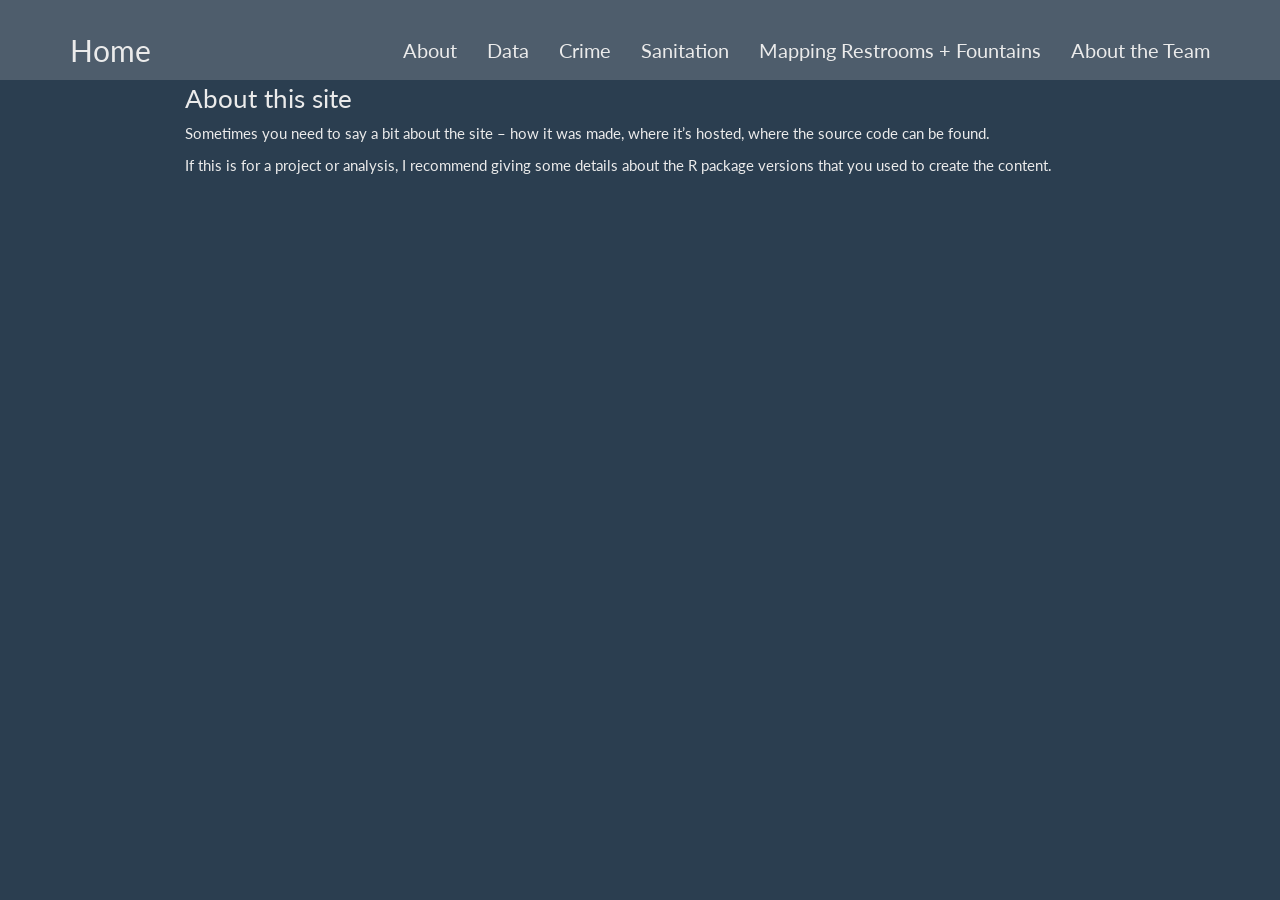
==== about.html @ 4e176bbd "Committed html files" ====
<!DOCTYPE html>

<html>

<head>

<meta charset="utf-8" />
<meta name="generator" content="pandoc" />
<meta http-equiv="X-UA-Compatible" content="IE=EDGE" />




<title>About</title>

<script src="site_libs/header-attrs-2.29/header-attrs.js"></script>
<script src="site_libs/jquery-3.6.0/jquery-3.6.0.min.js"></script>
<meta name="viewport" content="width=device-width, initial-scale=1" />
<link href="site_libs/bootstrap-3.3.5/css/bootstrap.min.css" rel="stylesheet" />
<script src="site_libs/bootstrap-3.3.5/js/bootstrap.min.js"></script>
<script src="site_libs/bootstrap-3.3.5/shim/html5shiv.min.js"></script>
<script src="site_libs/bootstrap-3.3.5/shim/respond.min.js"></script>
<style>h1 {font-size: 34px;}
       h1.title {font-size: 38px;}
       h2 {font-size: 30px;}
       h3 {font-size: 24px;}
       h4 {font-size: 18px;}
       h5 {font-size: 16px;}
       h6 {font-size: 12px;}
       code {color: inherit; background-color: rgba(0, 0, 0, 0.04);}
       pre:not([class]) { background-color: white }</style>
<script src="site_libs/navigation-1.1/tabsets.js"></script>
<link href="site_libs/highlightjs-9.12.0/default.css" rel="stylesheet" />
<script src="site_libs/highlightjs-9.12.0/highlight.js"></script>

<style type="text/css">
  code{white-space: pre-wrap;}
  span.smallcaps{font-variant: small-caps;}
  span.underline{text-decoration: underline;}
  div.column{display: inline-block; vertical-align: top; width: 50%;}
  div.hanging-indent{margin-left: 1.5em; text-indent: -1.5em;}
  ul.task-list{list-style: none;}
    </style>

<style type="text/css">code{white-space: pre;}</style>
<script type="text/javascript">
if (window.hljs) {
  hljs.configure({languages: []});
  hljs.initHighlightingOnLoad();
  if (document.readyState && document.readyState === "complete") {
    window.setTimeout(function() { hljs.initHighlighting(); }, 0);
  }
}
</script>






<link rel="stylesheet" href="bootstrap.css" type="text/css" />



<style type = "text/css">
.main-container {
  max-width: 940px;
  margin-left: auto;
  margin-right: auto;
}
img {
  max-width:100%;
}
.tabbed-pane {
  padding-top: 12px;
}
.html-widget {
  margin-bottom: 20px;
}
button.code-folding-btn:focus {
  outline: none;
}
summary {
  display: list-item;
}
details > summary > p:only-child {
  display: inline;
}
pre code {
  padding: 0;
}
</style>


<style type="text/css">
.dropdown-submenu {
  position: relative;
}
.dropdown-submenu>.dropdown-menu {
  top: 0;
  left: 100%;
  margin-top: -6px;
  margin-left: -1px;
  border-radius: 0 6px 6px 6px;
}
.dropdown-submenu:hover>.dropdown-menu {
  display: block;
}
.dropdown-submenu>a:after {
  display: block;
  content: " ";
  float: right;
  width: 0;
  height: 0;
  border-color: transparent;
  border-style: solid;
  border-width: 5px 0 5px 5px;
  border-left-color: #cccccc;
  margin-top: 5px;
  margin-right: -10px;
}
.dropdown-submenu:hover>a:after {
  border-left-color: #adb5bd;
}
.dropdown-submenu.pull-left {
  float: none;
}
.dropdown-submenu.pull-left>.dropdown-menu {
  left: -100%;
  margin-left: 10px;
  border-radius: 6px 0 6px 6px;
}
</style>

<script type="text/javascript">
// manage active state of menu based on current page
$(document).ready(function () {
  // active menu anchor
  href = window.location.pathname
  href = href.substr(href.lastIndexOf('/') + 1)
  if (href === "")
    href = "index.html";
  var menuAnchor = $('a[href="' + href + '"]');

  // mark the anchor link active (and if it's in a dropdown, also mark that active)
  var dropdown = menuAnchor.closest('li.dropdown');
  if (window.bootstrap) { // Bootstrap 4+
    menuAnchor.addClass('active');
    dropdown.find('> .dropdown-toggle').addClass('active');
  } else { // Bootstrap 3
    menuAnchor.parent().addClass('active');
    dropdown.addClass('active');
  }

  // Navbar adjustments
  var navHeight = $(".navbar").first().height() + 15;
  var style = document.createElement('style');
  var pt = "padding-top: " + navHeight + "px; ";
  var mt = "margin-top: -" + navHeight + "px; ";
  var css = "";
  // offset scroll position for anchor links (for fixed navbar)
  for (var i = 1; i <= 6; i++) {
    css += ".section h" + i + "{ " + pt + mt + "}\n";
  }
  style.innerHTML = "body {" + pt + "padding-bottom: 40px; }\n" + css;
  document.head.appendChild(style);
});
</script>

<!-- tabsets -->

<style type="text/css">
.tabset-dropdown > .nav-tabs {
  display: inline-table;
  max-height: 500px;
  min-height: 44px;
  overflow-y: auto;
  border: 1px solid #ddd;
  border-radius: 4px;
}

.tabset-dropdown > .nav-tabs > li.active:before, .tabset-dropdown > .nav-tabs.nav-tabs-open:before {
  content: "\e259";
  font-family: 'Glyphicons Halflings';
  display: inline-block;
  padding: 10px;
  border-right: 1px solid #ddd;
}

.tabset-dropdown > .nav-tabs.nav-tabs-open > li.active:before {
  content: "\e258";
  font-family: 'Glyphicons Halflings';
  border: none;
}

.tabset-dropdown > .nav-tabs > li.active {
  display: block;
}

.tabset-dropdown > .nav-tabs > li > a,
.tabset-dropdown > .nav-tabs > li > a:focus,
.tabset-dropdown > .nav-tabs > li > a:hover {
  border: none;
  display: inline-block;
  border-radius: 4px;
  background-color: transparent;
}

.tabset-dropdown > .nav-tabs.nav-tabs-open > li {
  display: block;
  float: none;
}

.tabset-dropdown > .nav-tabs > li {
  display: none;
}
</style>

<!-- code folding -->




</head>

<body>


<div class="container-fluid main-container">




<div class="navbar navbar-default  navbar-fixed-top" role="navigation">
  <div class="container">
    <div class="navbar-header">
      <button type="button" class="navbar-toggle collapsed" data-toggle="collapse" data-bs-toggle="collapse" data-target="#navbar" data-bs-target="#navbar">
        <span class="icon-bar"></span>
        <span class="icon-bar"></span>
        <span class="icon-bar"></span>
      </button>
      <a class="navbar-brand" href="index.html">Home</a>
    </div>
    <div id="navbar" class="navbar-collapse collapse">
      <ul class="nav navbar-nav">
        
      </ul>
      <ul class="nav navbar-nav navbar-right">
        <li>
  <a href="about.html">About</a>
</li>
<li>
  <a href="data.html">Data</a>
</li>
<li>
  <a href="crime.html">Crime</a>
</li>
<li>
  <a href="sanitation.html">Sanitation</a>
</li>
<li>
  <a href="maps.html">Mapping Restrooms + Fountains</a>
</li>
<li>
  <a href="about_team.html">About the Team</a>
</li>
      </ul>
    </div><!--/.nav-collapse -->
  </div><!--/.container -->
</div><!--/.navbar -->

<div id="header">



<h1 class="title toc-ignore">About</h1>

</div>


<div id="about-this-site" class="section level3">
<h3>About this site</h3>
<p>Sometimes you need to say a bit about the site – how it was made,
where it’s hosted, where the source code can be found.</p>
<p>If this is for a project or analysis, I recommend giving some details
about the R package versions that you used to create the content.</p>
</div>




</div>

<script>

// add bootstrap table styles to pandoc tables
function bootstrapStylePandocTables() {
  $('tr.odd').parent('tbody').parent('table').addClass('table table-condensed');
}
$(document).ready(function () {
  bootstrapStylePandocTables();
});


</script>

<!-- tabsets -->

<script>
$(document).ready(function () {
  window.buildTabsets("TOC");
});

$(document).ready(function () {
  $('.tabset-dropdown > .nav-tabs > li').click(function () {
    $(this).parent().toggleClass('nav-tabs-open');
  });
});
</script>

<!-- code folding -->


<!-- dynamically load mathjax for compatibility with self-contained -->
<script>
  (function () {
    var script = document.createElement("script");
    script.type = "text/javascript";
    script.src  = "https://mathjax.rstudio.com/latest/MathJax.js?config=TeX-AMS-MML_HTMLorMML";
    document.getElementsByTagName("head")[0].appendChild(script);
  })();
</script>

</body>
</html>
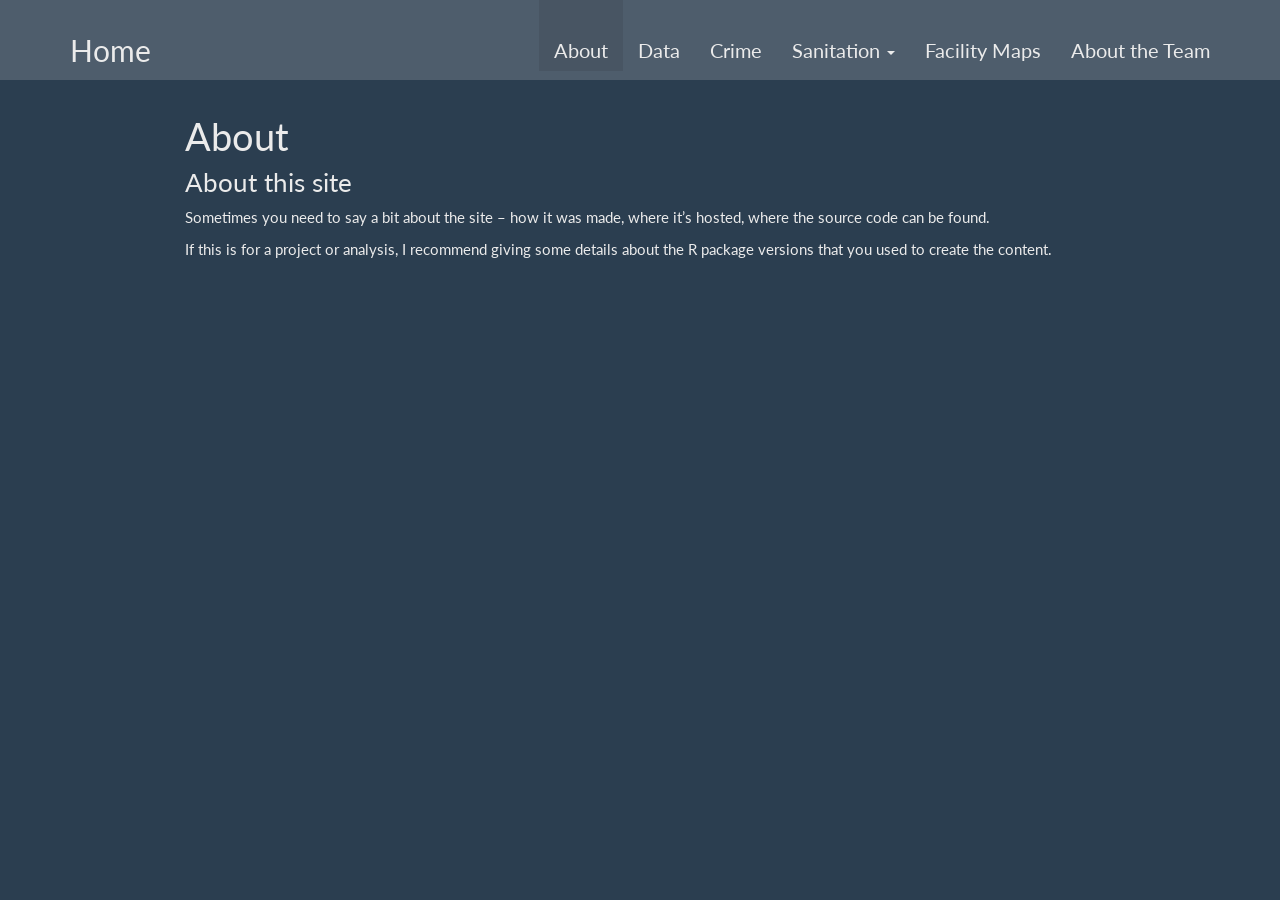
==== commit d933b932: "some adjustments" ====
--- a/about.html
+++ b/about.html
@@ -1,335 +1,350 @@
-<!DOCTYPE html>
-
-<html>
-
-<head>
-
-<meta charset="utf-8" />
-<meta name="generator" content="pandoc" />
-<meta http-equiv="X-UA-Compatible" content="IE=EDGE" />
-
-
-
-
-<title>About</title>
-
-<script src="site_libs/header-attrs-2.29/header-attrs.js"></script>
-<script src="site_libs/jquery-3.6.0/jquery-3.6.0.min.js"></script>
-<meta name="viewport" content="width=device-width, initial-scale=1" />
-<link href="site_libs/bootstrap-3.3.5/css/bootstrap.min.css" rel="stylesheet" />
-<script src="site_libs/bootstrap-3.3.5/js/bootstrap.min.js"></script>
-<script src="site_libs/bootstrap-3.3.5/shim/html5shiv.min.js"></script>
-<script src="site_libs/bootstrap-3.3.5/shim/respond.min.js"></script>
-<style>h1 {font-size: 34px;}
-       h1.title {font-size: 38px;}
-       h2 {font-size: 30px;}
-       h3 {font-size: 24px;}
-       h4 {font-size: 18px;}
-       h5 {font-size: 16px;}
-       h6 {font-size: 12px;}
-       code {color: inherit; background-color: rgba(0, 0, 0, 0.04);}
-       pre:not([class]) { background-color: white }</style>
-<script src="site_libs/navigation-1.1/tabsets.js"></script>
-<link href="site_libs/highlightjs-9.12.0/default.css" rel="stylesheet" />
-<script src="site_libs/highlightjs-9.12.0/highlight.js"></script>
-
-<style type="text/css">
-  code{white-space: pre-wrap;}
-  span.smallcaps{font-variant: small-caps;}
-  span.underline{text-decoration: underline;}
-  div.column{display: inline-block; vertical-align: top; width: 50%;}
-  div.hanging-indent{margin-left: 1.5em; text-indent: -1.5em;}
-  ul.task-list{list-style: none;}
-    </style>
-
-<style type="text/css">code{white-space: pre;}</style>
-<script type="text/javascript">
-if (window.hljs) {
-  hljs.configure({languages: []});
-  hljs.initHighlightingOnLoad();
-  if (document.readyState && document.readyState === "complete") {
-    window.setTimeout(function() { hljs.initHighlighting(); }, 0);
-  }
-}
-</script>
-
-
-
-
-
-
-<link rel="stylesheet" href="bootstrap.css" type="text/css" />
-
-
-
-<style type = "text/css">
-.main-container {
-  max-width: 940px;
-  margin-left: auto;
-  margin-right: auto;
-}
-img {
-  max-width:100%;
-}
-.tabbed-pane {
-  padding-top: 12px;
-}
-.html-widget {
-  margin-bottom: 20px;
-}
-button.code-folding-btn:focus {
-  outline: none;
-}
-summary {
-  display: list-item;
-}
-details > summary > p:only-child {
-  display: inline;
-}
-pre code {
-  padding: 0;
-}
-</style>
-
-
-<style type="text/css">
-.dropdown-submenu {
-  position: relative;
-}
-.dropdown-submenu>.dropdown-menu {
-  top: 0;
-  left: 100%;
-  margin-top: -6px;
-  margin-left: -1px;
-  border-radius: 0 6px 6px 6px;
-}
-.dropdown-submenu:hover>.dropdown-menu {
-  display: block;
-}
-.dropdown-submenu>a:after {
-  display: block;
-  content: " ";
-  float: right;
-  width: 0;
-  height: 0;
-  border-color: transparent;
-  border-style: solid;
-  border-width: 5px 0 5px 5px;
-  border-left-color: #cccccc;
-  margin-top: 5px;
-  margin-right: -10px;
-}
-.dropdown-submenu:hover>a:after {
-  border-left-color: #adb5bd;
-}
-.dropdown-submenu.pull-left {
-  float: none;
-}
-.dropdown-submenu.pull-left>.dropdown-menu {
-  left: -100%;
-  margin-left: 10px;
-  border-radius: 6px 0 6px 6px;
-}
-</style>
-
-<script type="text/javascript">
-// manage active state of menu based on current page
-$(document).ready(function () {
-  // active menu anchor
-  href = window.location.pathname
-  href = href.substr(href.lastIndexOf('/') + 1)
-  if (href === "")
-    href = "index.html";
-  var menuAnchor = $('a[href="' + href + '"]');
-
-  // mark the anchor link active (and if it's in a dropdown, also mark that active)
-  var dropdown = menuAnchor.closest('li.dropdown');
-  if (window.bootstrap) { // Bootstrap 4+
-    menuAnchor.addClass('active');
-    dropdown.find('> .dropdown-toggle').addClass('active');
-  } else { // Bootstrap 3
-    menuAnchor.parent().addClass('active');
-    dropdown.addClass('active');
-  }
-
-  // Navbar adjustments
-  var navHeight = $(".navbar").first().height() + 15;
-  var style = document.createElement('style');
-  var pt = "padding-top: " + navHeight + "px; ";
-  var mt = "margin-top: -" + navHeight + "px; ";
-  var css = "";
-  // offset scroll position for anchor links (for fixed navbar)
-  for (var i = 1; i <= 6; i++) {
-    css += ".section h" + i + "{ " + pt + mt + "}\n";
-  }
-  style.innerHTML = "body {" + pt + "padding-bottom: 40px; }\n" + css;
-  document.head.appendChild(style);
-});
-</script>
-
-<!-- tabsets -->
-
-<style type="text/css">
-.tabset-dropdown > .nav-tabs {
-  display: inline-table;
-  max-height: 500px;
-  min-height: 44px;
-  overflow-y: auto;
-  border: 1px solid #ddd;
-  border-radius: 4px;
-}
-
-.tabset-dropdown > .nav-tabs > li.active:before, .tabset-dropdown > .nav-tabs.nav-tabs-open:before {
-  content: "\e259";
-  font-family: 'Glyphicons Halflings';
-  display: inline-block;
-  padding: 10px;
-  border-right: 1px solid #ddd;
-}
-
-.tabset-dropdown > .nav-tabs.nav-tabs-open > li.active:before {
-  content: "\e258";
-  font-family: 'Glyphicons Halflings';
-  border: none;
-}
-
-.tabset-dropdown > .nav-tabs > li.active {
-  display: block;
-}
-
-.tabset-dropdown > .nav-tabs > li > a,
-.tabset-dropdown > .nav-tabs > li > a:focus,
-.tabset-dropdown > .nav-tabs > li > a:hover {
-  border: none;
-  display: inline-block;
-  border-radius: 4px;
-  background-color: transparent;
-}
-
-.tabset-dropdown > .nav-tabs.nav-tabs-open > li {
-  display: block;
-  float: none;
-}
-
-.tabset-dropdown > .nav-tabs > li {
-  display: none;
-}
-</style>
-
-<!-- code folding -->
-
-
-
-
-</head>
-
-<body>
-
-
-<div class="container-fluid main-container">
-
-
-
-
-<div class="navbar navbar-default  navbar-fixed-top" role="navigation">
-  <div class="container">
-    <div class="navbar-header">
-      <button type="button" class="navbar-toggle collapsed" data-toggle="collapse" data-bs-toggle="collapse" data-target="#navbar" data-bs-target="#navbar">
-        <span class="icon-bar"></span>
-        <span class="icon-bar"></span>
-        <span class="icon-bar"></span>
-      </button>
-      <a class="navbar-brand" href="index.html">Home</a>
-    </div>
-    <div id="navbar" class="navbar-collapse collapse">
-      <ul class="nav navbar-nav">
-        
-      </ul>
-      <ul class="nav navbar-nav navbar-right">
-        <li>
-  <a href="about.html">About</a>
-</li>
-<li>
-  <a href="data.html">Data</a>
-</li>
-<li>
-  <a href="crime.html">Crime</a>
-</li>
-<li>
-  <a href="sanitation.html">Sanitation</a>
-</li>
-<li>
-  <a href="maps.html">Mapping Restrooms + Fountains</a>
-</li>
-<li>
-  <a href="about_team.html">About the Team</a>
-</li>
-      </ul>
-    </div><!--/.nav-collapse -->
-  </div><!--/.container -->
-</div><!--/.navbar -->
-
-<div id="header">
-
-
-
-<h1 class="title toc-ignore">About</h1>
-
-</div>
-
-
-<div id="about-this-site" class="section level3">
-<h3>About this site</h3>
-<p>Sometimes you need to say a bit about the site – how it was made,
-where it’s hosted, where the source code can be found.</p>
-<p>If this is for a project or analysis, I recommend giving some details
-about the R package versions that you used to create the content.</p>
-</div>
-
-
-
-
-</div>
-
-<script>
-
-// add bootstrap table styles to pandoc tables
-function bootstrapStylePandocTables() {
-  $('tr.odd').parent('tbody').parent('table').addClass('table table-condensed');
-}
-$(document).ready(function () {
-  bootstrapStylePandocTables();
-});
-
-
-</script>
-
-<!-- tabsets -->
-
-<script>
-$(document).ready(function () {
-  window.buildTabsets("TOC");
-});
-
-$(document).ready(function () {
-  $('.tabset-dropdown > .nav-tabs > li').click(function () {
-    $(this).parent().toggleClass('nav-tabs-open');
-  });
-});
-</script>
-
-<!-- code folding -->
-
-
-<!-- dynamically load mathjax for compatibility with self-contained -->
-<script>
-  (function () {
-    var script = document.createElement("script");
-    script.type = "text/javascript";
-    script.src  = "https://mathjax.rstudio.com/latest/MathJax.js?config=TeX-AMS-MML_HTMLorMML";
-    document.getElementsByTagName("head")[0].appendChild(script);
-  })();
-</script>
-
-</body>
-</html>
+<!DOCTYPE html>
+
+<html>
+
+<head>
+
+<meta charset="utf-8" />
+<meta name="generator" content="pandoc" />
+<meta http-equiv="X-UA-Compatible" content="IE=EDGE" />
+
+
+
+
+<title>About</title>
+
+<script src="site_libs/header-attrs-2.28/header-attrs.js"></script>
+<script src="site_libs/jquery-3.6.0/jquery-3.6.0.min.js"></script>
+<meta name="viewport" content="width=device-width, initial-scale=1" />
+<link href="site_libs/bootstrap-3.3.5/css/bootstrap.min.css" rel="stylesheet" />
+<script src="site_libs/bootstrap-3.3.5/js/bootstrap.min.js"></script>
+<script src="site_libs/bootstrap-3.3.5/shim/html5shiv.min.js"></script>
+<script src="site_libs/bootstrap-3.3.5/shim/respond.min.js"></script>
+<style>h1 {font-size: 34px;}
+       h1.title {font-size: 38px;}
+       h2 {font-size: 30px;}
+       h3 {font-size: 24px;}
+       h4 {font-size: 18px;}
+       h5 {font-size: 16px;}
+       h6 {font-size: 12px;}
+       code {color: inherit; background-color: rgba(0, 0, 0, 0.04);}
+       pre:not([class]) { background-color: white }</style>
+<script src="site_libs/navigation-1.1/tabsets.js"></script>
+<link href="site_libs/highlightjs-9.12.0/default.css" rel="stylesheet" />
+<script src="site_libs/highlightjs-9.12.0/highlight.js"></script>
+
+<style type="text/css">
+  code{white-space: pre-wrap;}
+  span.smallcaps{font-variant: small-caps;}
+  span.underline{text-decoration: underline;}
+  div.column{display: inline-block; vertical-align: top; width: 50%;}
+  div.hanging-indent{margin-left: 1.5em; text-indent: -1.5em;}
+  ul.task-list{list-style: none;}
+    </style>
+
+<style type="text/css">code{white-space: pre;}</style>
+<script type="text/javascript">
+if (window.hljs) {
+  hljs.configure({languages: []});
+  hljs.initHighlightingOnLoad();
+  if (document.readyState && document.readyState === "complete") {
+    window.setTimeout(function() { hljs.initHighlighting(); }, 0);
+  }
+}
+</script>
+
+
+
+
+
+
+<link rel="stylesheet" href="bootstrap.css" type="text/css" />
+
+
+
+<style type = "text/css">
+.main-container {
+  max-width: 940px;
+  margin-left: auto;
+  margin-right: auto;
+}
+img {
+  max-width:100%;
+}
+.tabbed-pane {
+  padding-top: 12px;
+}
+.html-widget {
+  margin-bottom: 20px;
+}
+button.code-folding-btn:focus {
+  outline: none;
+}
+summary {
+  display: list-item;
+}
+details > summary > p:only-child {
+  display: inline;
+}
+pre code {
+  padding: 0;
+}
+</style>
+
+
+<style type="text/css">
+.dropdown-submenu {
+  position: relative;
+}
+.dropdown-submenu>.dropdown-menu {
+  top: 0;
+  left: 100%;
+  margin-top: -6px;
+  margin-left: -1px;
+  border-radius: 0 6px 6px 6px;
+}
+.dropdown-submenu:hover>.dropdown-menu {
+  display: block;
+}
+.dropdown-submenu>a:after {
+  display: block;
+  content: " ";
+  float: right;
+  width: 0;
+  height: 0;
+  border-color: transparent;
+  border-style: solid;
+  border-width: 5px 0 5px 5px;
+  border-left-color: #cccccc;
+  margin-top: 5px;
+  margin-right: -10px;
+}
+.dropdown-submenu:hover>a:after {
+  border-left-color: #adb5bd;
+}
+.dropdown-submenu.pull-left {
+  float: none;
+}
+.dropdown-submenu.pull-left>.dropdown-menu {
+  left: -100%;
+  margin-left: 10px;
+  border-radius: 6px 0 6px 6px;
+}
+</style>
+
+<script type="text/javascript">
+// manage active state of menu based on current page
+$(document).ready(function () {
+  // active menu anchor
+  href = window.location.pathname
+  href = href.substr(href.lastIndexOf('/') + 1)
+  if (href === "")
+    href = "index.html";
+  var menuAnchor = $('a[href="' + href + '"]');
+
+  // mark the anchor link active (and if it's in a dropdown, also mark that active)
+  var dropdown = menuAnchor.closest('li.dropdown');
+  if (window.bootstrap) { // Bootstrap 4+
+    menuAnchor.addClass('active');
+    dropdown.find('> .dropdown-toggle').addClass('active');
+  } else { // Bootstrap 3
+    menuAnchor.parent().addClass('active');
+    dropdown.addClass('active');
+  }
+
+  // Navbar adjustments
+  var navHeight = $(".navbar").first().height() + 15;
+  var style = document.createElement('style');
+  var pt = "padding-top: " + navHeight + "px; ";
+  var mt = "margin-top: -" + navHeight + "px; ";
+  var css = "";
+  // offset scroll position for anchor links (for fixed navbar)
+  for (var i = 1; i <= 6; i++) {
+    css += ".section h" + i + "{ " + pt + mt + "}\n";
+  }
+  style.innerHTML = "body {" + pt + "padding-bottom: 40px; }\n" + css;
+  document.head.appendChild(style);
+});
+</script>
+
+<!-- tabsets -->
+
+<style type="text/css">
+.tabset-dropdown > .nav-tabs {
+  display: inline-table;
+  max-height: 500px;
+  min-height: 44px;
+  overflow-y: auto;
+  border: 1px solid #ddd;
+  border-radius: 4px;
+}
+
+.tabset-dropdown > .nav-tabs > li.active:before, .tabset-dropdown > .nav-tabs.nav-tabs-open:before {
+  content: "\e259";
+  font-family: 'Glyphicons Halflings';
+  display: inline-block;
+  padding: 10px;
+  border-right: 1px solid #ddd;
+}
+
+.tabset-dropdown > .nav-tabs.nav-tabs-open > li.active:before {
+  content: "\e258";
+  font-family: 'Glyphicons Halflings';
+  border: none;
+}
+
+.tabset-dropdown > .nav-tabs > li.active {
+  display: block;
+}
+
+.tabset-dropdown > .nav-tabs > li > a,
+.tabset-dropdown > .nav-tabs > li > a:focus,
+.tabset-dropdown > .nav-tabs > li > a:hover {
+  border: none;
+  display: inline-block;
+  border-radius: 4px;
+  background-color: transparent;
+}
+
+.tabset-dropdown > .nav-tabs.nav-tabs-open > li {
+  display: block;
+  float: none;
+}
+
+.tabset-dropdown > .nav-tabs > li {
+  display: none;
+}
+</style>
+
+<!-- code folding -->
+
+
+
+
+</head>
+
+<body>
+
+
+<div class="container-fluid main-container">
+
+
+
+
+<div class="navbar navbar-default  navbar-fixed-top" role="navigation">
+  <div class="container">
+    <div class="navbar-header">
+      <button type="button" class="navbar-toggle collapsed" data-toggle="collapse" data-bs-toggle="collapse" data-target="#navbar" data-bs-target="#navbar">
+        <span class="icon-bar"></span>
+        <span class="icon-bar"></span>
+        <span class="icon-bar"></span>
+      </button>
+      <a class="navbar-brand" href="index.html">Home</a>
+    </div>
+    <div id="navbar" class="navbar-collapse collapse">
+      <ul class="nav navbar-nav">
+        
+      </ul>
+      <ul class="nav navbar-nav navbar-right">
+        <li>
+  <a href="about.html">About</a>
+</li>
+<li>
+  <a href="data.html">Data</a>
+</li>
+<li>
+  <a href="crime.html">Crime</a>
+</li>
+<li class="dropdown">
+  <a href="#" class="dropdown-toggle" data-toggle="dropdown" role="button" data-bs-toggle="dropdown" aria-expanded="false">
+    Sanitation
+     
+    <span class="caret"></span>
+  </a>
+  <ul class="dropdown-menu" role="menu">
+    <li>
+      <a href="cleanness.html">Cleanness</a>
+    </li>
+    <li>
+      <a href="restroom.html">Restroom</a>
+    </li>
+    <li>
+      <a href="syringe.html">Syringe</a>
+    </li>
+  </ul>
+</li>
+<li>
+  <a href="maps.html">Facility Maps</a>
+</li>
+<li>
+  <a href="about_team.html">About the Team</a>
+</li>
+      </ul>
+    </div><!--/.nav-collapse -->
+  </div><!--/.container -->
+</div><!--/.navbar -->
+
+<div id="header">
+
+
+
+<h1 class="title toc-ignore">About</h1>
+
+</div>
+
+
+<div id="about-this-site" class="section level3">
+<h3>About this site</h3>
+<p>Sometimes you need to say a bit about the site – how it was made,
+where it’s hosted, where the source code can be found.</p>
+<p>If this is for a project or analysis, I recommend giving some details
+about the R package versions that you used to create the content.</p>
+</div>
+
+
+
+
+</div>
+
+<script>
+
+// add bootstrap table styles to pandoc tables
+function bootstrapStylePandocTables() {
+  $('tr.odd').parent('tbody').parent('table').addClass('table table-condensed');
+}
+$(document).ready(function () {
+  bootstrapStylePandocTables();
+});
+
+
+</script>
+
+<!-- tabsets -->
+
+<script>
+$(document).ready(function () {
+  window.buildTabsets("TOC");
+});
+
+$(document).ready(function () {
+  $('.tabset-dropdown > .nav-tabs > li').click(function () {
+    $(this).parent().toggleClass('nav-tabs-open');
+  });
+});
+</script>
+
+<!-- code folding -->
+
+
+<!-- dynamically load mathjax for compatibility with self-contained -->
+<script>
+  (function () {
+    var script = document.createElement("script");
+    script.type = "text/javascript";
+    script.src  = "https://mathjax.rstudio.com/latest/MathJax.js?config=TeX-AMS-MML_HTMLorMML";
+    document.getElementsByTagName("head")[0].appendChild(script);
+  })();
+</script>
+
+</body>
+</html>
--- a/site_libs/highlightjs-9.12.0/default.css
+++ b/site_libs/highlightjs-9.12.0/default.css
@@ -0,0 +1,21 @@
+.hljs-literal {
+  color: #990073;
+}
+
+.hljs-number {
+  color: #099;
+}
+
+.hljs-comment {
+  color: #998;
+  font-style: italic;
+}
+
+.hljs-keyword {
+  color: #900;
+  font-weight: bold;
+}
+
+.hljs-string {
+  color: #d14;
+}
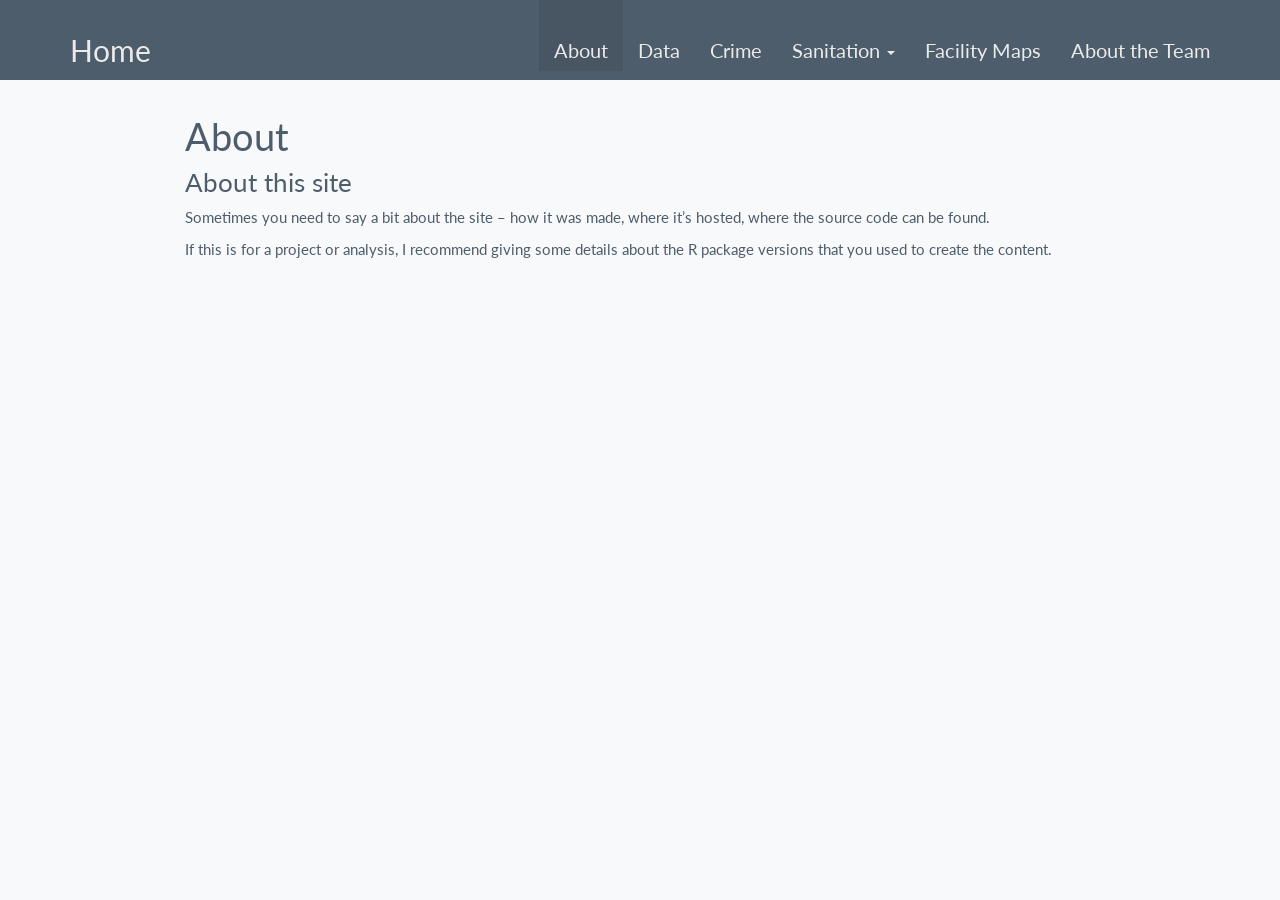
==== commit 96eccefa: "Cleanliness part" ====
--- a/about.html
+++ b/about.html
@@ -253,7 +253,7 @@
   <a href="data.html">Data</a>
 </li>
 <li>
-  <a href="crime.html">Crime</a>
+  <a href="Crime.html">Crime</a>
 </li>
 <li class="dropdown">
   <a href="#" class="dropdown-toggle" data-toggle="dropdown" role="button" data-bs-toggle="dropdown" aria-expanded="false">
@@ -263,13 +263,13 @@
   </a>
   <ul class="dropdown-menu" role="menu">
     <li>
-      <a href="cleanness.html">Cleanness</a>
+      <a href="Cleanliess.html">Cleanliness</a>
     </li>
     <li>
-      <a href="restroom.html">Restroom</a>
+      <a href="Restroom.html">Restroom</a>
     </li>
     <li>
-      <a href="syringe.html">Syringe</a>
+      <a href="Syringe.html">Syringe</a>
     </li>
   </ul>
 </li>
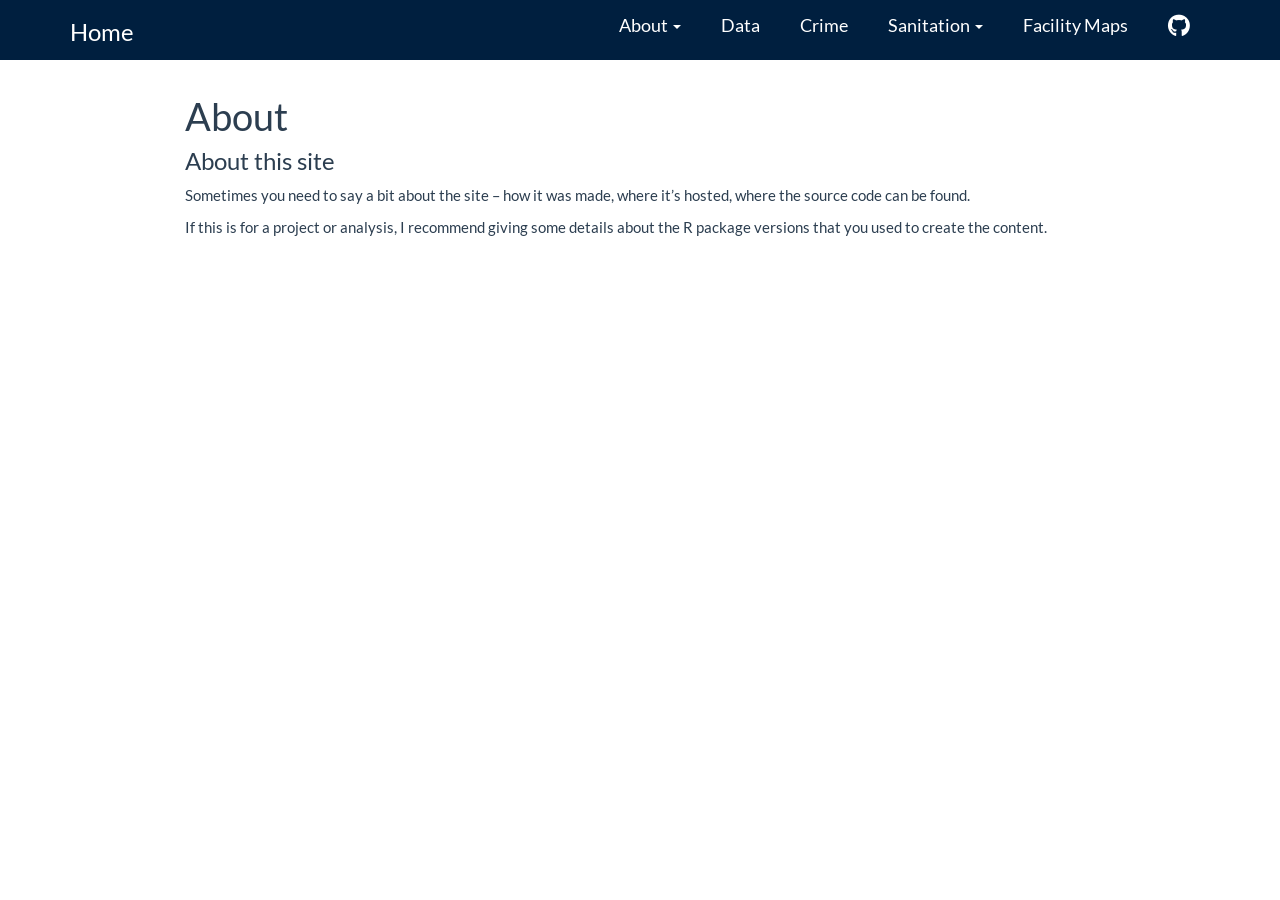
==== commit fd640d9e: "add icons" ====
--- a/about.html
+++ b/about.html
@@ -16,7 +16,7 @@
 <script src="site_libs/header-attrs-2.28/header-attrs.js"></script>
 <script src="site_libs/jquery-3.6.0/jquery-3.6.0.min.js"></script>
 <meta name="viewport" content="width=device-width, initial-scale=1" />
-<link href="site_libs/bootstrap-3.3.5/css/bootstrap.min.css" rel="stylesheet" />
+<link href="site_libs/bootstrap-3.3.5/css/flatly.min.css" rel="stylesheet" />
 <script src="site_libs/bootstrap-3.3.5/js/bootstrap.min.js"></script>
 <script src="site_libs/bootstrap-3.3.5/shim/html5shiv.min.js"></script>
 <script src="site_libs/bootstrap-3.3.5/shim/respond.min.js"></script>
@@ -32,6 +32,13 @@
 <script src="site_libs/navigation-1.1/tabsets.js"></script>
 <link href="site_libs/highlightjs-9.12.0/default.css" rel="stylesheet" />
 <script src="site_libs/highlightjs-9.12.0/highlight.js"></script>
+<link href="site_libs/font-awesome-6.4.2/css/all.min.css" rel="stylesheet" />
+<link href="site_libs/font-awesome-6.4.2/css/v4-shims.min.css" rel="stylesheet" />
+<html>
+<head>
+<link rel="shortcut icon" href="images/favicon.png" />
+</head>
+</html>
 
 <style type="text/css">
   code{white-space: pre-wrap;}
@@ -58,7 +65,7 @@
 
 
 
-<link rel="stylesheet" href="bootstrap.css" type="text/css" />
+<link rel="stylesheet" href="styles.css" type="text/css" />
 
 
 
@@ -246,14 +253,26 @@
         
       </ul>
       <ul class="nav navbar-nav navbar-right">
-        <li>
-  <a href="about.html">About</a>
+        <li class="dropdown">
+  <a href="#" class="dropdown-toggle" data-toggle="dropdown" role="button" data-bs-toggle="dropdown" aria-expanded="false">
+    About
+     
+    <span class="caret"></span>
+  </a>
+  <ul class="dropdown-menu" role="menu">
+    <li>
+      <a href="report.html">Report</a>
+    </li>
+    <li>
+      <a href="about_team.html">About the Team</a>
+    </li>
+  </ul>
 </li>
 <li>
   <a href="data.html">Data</a>
 </li>
 <li>
-  <a href="Crime.html">Crime</a>
+  <a href="crime.html">Crime</a>
 </li>
 <li class="dropdown">
   <a href="#" class="dropdown-toggle" data-toggle="dropdown" role="button" data-bs-toggle="dropdown" aria-expanded="false">
@@ -263,13 +282,13 @@
   </a>
   <ul class="dropdown-menu" role="menu">
     <li>
-      <a href="Cleanliess.html">Cleanliness</a>
-    </li>
-    <li>
-      <a href="Restroom.html">Restroom</a>
-    </li>
-    <li>
-      <a href="Syringe.html">Syringe</a>
+      <a href="cleanliness.html">Cleanliness</a>
+    </li>
+    <li>
+      <a href="restroom.html">Restroom</a>
+    </li>
+    <li>
+      <a href="syringe.html">Syringe</a>
     </li>
   </ul>
 </li>
@@ -277,7 +296,10 @@
   <a href="maps.html">Facility Maps</a>
 </li>
 <li>
-  <a href="about_team.html">About the Team</a>
+  <a href="https://github.com/mh4588/p8105_final_project">
+    <span class="fa fa-github fa-lg"></span>
+     
+  </a>
 </li>
       </ul>
     </div><!--/.nav-collapse -->
--- a/site_libs/bootstrap-3.3.5/css/flatly.min.css
+++ b/site_libs/bootstrap-3.3.5/css/flatly.min.css
@@ -0,0 +1,30 @@
+@font-face {
+  font-family: 'Lato';
+  font-style: normal;
+  font-weight: 400;
+  src: url(fonts/Lato.ttf) format('truetype');
+}
+@font-face {
+  font-family: 'Lato';
+  font-style: normal;
+  font-weight: 700;
+  src: url(fonts/LatoBold.ttf) format('truetype');
+}
+@font-face {
+  font-family: 'Lato';
+  font-style: italic;
+  font-weight: 400;
+  src: url(fonts/LatoItalic.ttf) format('truetype');
+}
+
+/*!
+ * bootswatch v3.3.6
+ * Homepage: http://bootswatch.com
+ * Copyright 2012-2015 Thomas Park
+ * Licensed under MIT
+ * Based on Bootstrap
+*//*!
+ * Bootstrap v3.3.6 (http://getbootstrap.com)
+ * Copyright 2011-2015 Twitter, Inc.
+ * Licensed under MIT (https://github.com/twbs/bootstrap/blob/master/LICENSE)
+ *//*! normalize.css v3.0.3 | MIT License | github.com/necolas/normalize.css */html{font-family:sans-serif;-ms-text-size-adjust:100%;-webkit-text-size-adjust:100%}body{margin:0}article,aside,details,figcaption,figure,footer,header,hgroup,main,menu,nav,section,summary{display:block}audio,canvas,progress,video{display:inline-block;vertical-align:baseline}audio:not([controls]){display:none;height:0}[hidden],template{display:none}a{background-color:transparent}a:active,a:hover{outline:0}abbr[title]{border-bottom:1px dotted}b,strong{font-weight:bold}dfn{font-style:italic}h1{font-size:2em;margin:0.67em 0}mark{background:#ff0;color:#000}small{font-size:80%}sub,sup{font-size:75%;line-height:0;position:relative;vertical-align:baseline}sup{top:-0.5em}sub{bottom:-0.25em}img{border:0}svg:not(:root){overflow:hidden}figure{margin:1em 40px}hr{-webkit-box-sizing:content-box;-moz-box-sizing:content-box;box-sizing:content-box;height:0}pre{overflow:auto}code,kbd,pre,samp{font-family:monospace, monospace;font-size:1em}button,input,optgroup,select,textarea{color:inherit;font:inherit;margin:0}button{overflow:visible}button,select{text-transform:none}button,html input[type="button"],input[type="reset"],input[type="submit"]{-webkit-appearance:button;cursor:pointer}button[disabled],html input[disabled]{cursor:default}button::-moz-focus-inner,input::-moz-focus-inner{border:0;padding:0}input{line-height:normal}input[type="checkbox"],input[type="radio"]{-webkit-box-sizing:border-box;-moz-box-sizing:border-box;box-sizing:border-box;padding:0}input[type="number"]::-webkit-inner-spin-button,input[type="number"]::-webkit-outer-spin-button{height:auto}input[type="search"]{-webkit-appearance:textfield;-webkit-box-sizing:content-box;-moz-box-sizing:content-box;box-sizing:content-box}input[type="search"]::-webkit-search-cancel-button,input[type="search"]::-webkit-search-decoration{-webkit-appearance:none}fieldset{border:1px solid #c0c0c0;margin:0 2px;padding:0.35em 0.625em 0.75em}legend{border:0;padding:0}textarea{overflow:auto}optgroup{font-weight:bold}table{border-collapse:collapse;border-spacing:0}td,th{padding:0}/*! Source: https://github.com/h5bp/html5-boilerplate/blob/master/src/css/main.css */@media print{*,*:before,*:after{background:transparent !important;color:#000 !important;-webkit-box-shadow:none !important;box-shadow:none !important;text-shadow:none !important}a,a:visited{text-decoration:underline}a[href]:after{content:" (" attr(href) ")"}abbr[title]:after{content:" (" attr(title) ")"}a[href^="#"]:after,a[href^="javascript:"]:after{content:""}pre,blockquote{border:1px solid #999;page-break-inside:avoid}thead{display:table-header-group}tr,img{page-break-inside:avoid}img{max-width:100% !important}p,h2,h3{orphans:3;widows:3}h2,h3{page-break-after:avoid}.navbar{display:none}.btn>.caret,.dropup>.btn>.caret{border-top-color:#000 !important}.label{border:1px solid #000}.table{border-collapse:collapse !important}.table td,.table th{background-color:#fff !important}.table-bordered th,.table-bordered td{border:1px solid #ddd !important}}@font-face{font-family:'Glyphicons Halflings';src:url('../fonts/glyphicons-halflings-regular.eot');src:url('../fonts/glyphicons-halflings-regular.eot?#iefix') format('embedded-opentype'),url('../fonts/glyphicons-halflings-regular.woff') format('woff'),url('../fonts/glyphicons-halflings-regular.ttf') format('truetype'),url('../fonts/glyphicons-halflings-regular.svg#glyphicons_halflingsregular') format('svg')}.glyphicon{position:relative;top:1px;display:inline-block;font-family:'Glyphicons Halflings';font-style:normal;font-weight:normal;line-height:1;-webkit-font-smoothing:antialiased;-moz-osx-font-smoothing:grayscale}.glyphicon-asterisk:before{content:"\002a"}.glyphicon-plus:before{content:"\002b"}.glyphicon-euro:before,.glyphicon-eur:before{content:"\20ac"}.glyphicon-minus:before{content:"\2212"}.glyphicon-cloud:before{content:"\2601"}.glyphicon-envelope:before{content:"\2709"}.glyphicon-pencil:before{content:"\270f"}.glyphicon-glass:before{content:"\e001"}.glyphicon-music:before{content:"\e002"}.glyphicon-search:before{content:"\e003"}.glyphicon-heart:before{content:"\e005"}.glyphicon-star:before{content:"\e006"}.glyphicon-star-empty:before{content:"\e007"}.glyphicon-user:before{content:"\e008"}.glyphicon-film:before{content:"\e009"}.glyphicon-th-large:before{content:"\e010"}.glyphicon-th:before{content:"\e011"}.glyphicon-th-list:before{content:"\e012"}.glyphicon-ok:before{content:"\e013"}.glyphicon-remove:before{content:"\e014"}.glyphicon-zoom-in:before{content:"\e015"}.glyphicon-zoom-out:before{content:"\e016"}.glyphicon-off:before{content:"\e017"}.glyphicon-signal:before{content:"\e018"}.glyphicon-cog:before{content:"\e019"}.glyphicon-trash:before{content:"\e020"}.glyphicon-home:before{content:"\e021"}.glyphicon-file:before{content:"\e022"}.glyphicon-time:before{content:"\e023"}.glyphicon-road:before{content:"\e024"}.glyphicon-download-alt:before{content:"\e025"}.glyphicon-download:before{content:"\e026"}.glyphicon-upload:before{content:"\e027"}.glyphicon-inbox:before{content:"\e028"}.glyphicon-play-circle:before{content:"\e029"}.glyphicon-repeat:before{content:"\e030"}.glyphicon-refresh:before{content:"\e031"}.glyphicon-list-alt:before{content:"\e032"}.glyphicon-lock:before{content:"\e033"}.glyphicon-flag:before{content:"\e034"}.glyphicon-headphones:before{content:"\e035"}.glyphicon-volume-off:before{content:"\e036"}.glyphicon-volume-down:before{content:"\e037"}.glyphicon-volume-up:before{content:"\e038"}.glyphicon-qrcode:before{content:"\e039"}.glyphicon-barcode:before{content:"\e040"}.glyphicon-tag:before{content:"\e041"}.glyphicon-tags:before{content:"\e042"}.glyphicon-book:before{content:"\e043"}.glyphicon-bookmark:before{content:"\e044"}.glyphicon-print:before{content:"\e045"}.glyphicon-camera:before{content:"\e046"}.glyphicon-font:before{content:"\e047"}.glyphicon-bold:before{content:"\e048"}.glyphicon-italic:before{content:"\e049"}.glyphicon-text-height:before{content:"\e050"}.glyphicon-text-width:before{content:"\e051"}.glyphicon-align-left:before{content:"\e052"}.glyphicon-align-center:before{content:"\e053"}.glyphicon-align-right:before{content:"\e054"}.glyphicon-align-justify:before{content:"\e055"}.glyphicon-list:before{content:"\e056"}.glyphicon-indent-left:before{content:"\e057"}.glyphicon-indent-right:before{content:"\e058"}.glyphicon-facetime-video:before{content:"\e059"}.glyphicon-picture:before{content:"\e060"}.glyphicon-map-marker:before{content:"\e062"}.glyphicon-adjust:before{content:"\e063"}.glyphicon-tint:before{content:"\e064"}.glyphicon-edit:before{content:"\e065"}.glyphicon-share:before{content:"\e066"}.glyphicon-check:before{content:"\e067"}.glyphicon-move:before{content:"\e068"}.glyphicon-step-backward:before{content:"\e069"}.glyphicon-fast-backward:before{content:"\e070"}.glyphicon-backward:before{content:"\e071"}.glyphicon-play:before{content:"\e072"}.glyphicon-pause:before{content:"\e073"}.glyphicon-stop:before{content:"\e074"}.glyphicon-forward:before{content:"\e075"}.glyphicon-fast-forward:before{content:"\e076"}.glyphicon-step-forward:before{content:"\e077"}.glyphicon-eject:before{content:"\e078"}.glyphicon-chevron-left:before{content:"\e079"}.glyphicon-chevron-right:before{content:"\e080"}.glyphicon-plus-sign:before{content:"\e081"}.glyphicon-minus-sign:before{content:"\e082"}.glyphicon-remove-sign:before{content:"\e083"}.glyphicon-ok-sign:before{content:"\e084"}.glyphicon-question-sign:before{content:"\e085"}.glyphicon-info-sign:before{content:"\e086"}.glyphicon-screenshot:before{content:"\e087"}.glyphicon-remove-circle:before{content:"\e088"}.glyphicon-ok-circle:before{content:"\e089"}.glyphicon-ban-circle:before{content:"\e090"}.glyphicon-arrow-left:before{content:"\e091"}.glyphicon-arrow-right:before{content:"\e092"}.glyphicon-arrow-up:before{content:"\e093"}.glyphicon-arrow-down:before{content:"\e094"}.glyphicon-share-alt:before{content:"\e095"}.glyphicon-resize-full:before{content:"\e096"}.glyphicon-resize-small:before{content:"\e097"}.glyphicon-exclamation-sign:before{content:"\e101"}.glyphicon-gift:before{content:"\e102"}.glyphicon-leaf:before{content:"\e103"}.glyphicon-fire:before{content:"\e104"}.glyphicon-eye-open:before{content:"\e105"}.glyphicon-eye-close:before{content:"\e106"}.glyphicon-warning-sign:before{content:"\e107"}.glyphicon-plane:before{content:"\e108"}.glyphicon-calendar:before{content:"\e109"}.glyphicon-random:before{content:"\e110"}.glyphicon-comment:before{content:"\e111"}.glyphicon-magnet:before{content:"\e112"}.glyphicon-chevron-up:before{content:"\e113"}.glyphicon-chevron-down:before{content:"\e114"}.glyphicon-retweet:before{content:"\e115"}.glyphicon-shopping-cart:before{content:"\e116"}.glyphicon-folder-close:before{content:"\e117"}.glyphicon-folder-open:before{content:"\e118"}.glyphicon-resize-vertical:before{content:"\e119"}.glyphicon-resize-horizontal:before{content:"\e120"}.glyphicon-hdd:before{content:"\e121"}.glyphicon-bullhorn:before{content:"\e122"}.glyphicon-bell:before{content:"\e123"}.glyphicon-certificate:before{content:"\e124"}.glyphicon-thumbs-up:before{content:"\e125"}.glyphicon-thumbs-down:before{content:"\e126"}.glyphicon-hand-right:before{content:"\e127"}.glyphicon-hand-left:before{content:"\e128"}.glyphicon-hand-up:before{content:"\e129"}.glyphicon-hand-down:before{content:"\e130"}.glyphicon-circle-arrow-right:before{content:"\e131"}.glyphicon-circle-arrow-left:before{content:"\e132"}.glyphicon-circle-arrow-up:before{content:"\e133"}.glyphicon-circle-arrow-down:before{content:"\e134"}.glyphicon-globe:before{content:"\e135"}.glyphicon-wrench:before{content:"\e136"}.glyphicon-tasks:before{content:"\e137"}.glyphicon-filter:before{content:"\e138"}.glyphicon-briefcase:before{content:"\e139"}.glyphicon-fullscreen:before{content:"\e140"}.glyphicon-dashboard:before{content:"\e141"}.glyphicon-paperclip:before{content:"\e142"}.glyphicon-heart-empty:before{content:"\e143"}.glyphicon-link:before{content:"\e144"}.glyphicon-phone:before{content:"\e145"}.glyphicon-pushpin:before{content:"\e146"}.glyphicon-usd:before{content:"\e148"}.glyphicon-gbp:before{content:"\e149"}.glyphicon-sort:before{content:"\e150"}.glyphicon-sort-by-alphabet:before{content:"\e151"}.glyphicon-sort-by-alphabet-alt:before{content:"\e152"}.glyphicon-sort-by-order:before{content:"\e153"}.glyphicon-sort-by-order-alt:before{content:"\e154"}.glyphicon-sort-by-attributes:before{content:"\e155"}.glyphicon-sort-by-attributes-alt:before{content:"\e156"}.glyphicon-unchecked:before{content:"\e157"}.glyphicon-expand:before{content:"\e158"}.glyphicon-collapse-down:before{content:"\e159"}.glyphicon-collapse-up:before{content:"\e160"}.glyphicon-log-in:before{content:"\e161"}.glyphicon-flash:before{content:"\e162"}.glyphicon-log-out:before{content:"\e163"}.glyphicon-new-window:before{content:"\e164"}.glyphicon-record:before{content:"\e165"}.glyphicon-save:before{content:"\e166"}.glyphicon-open:before{content:"\e167"}.glyphicon-saved:before{content:"\e168"}.glyphicon-import:before{content:"\e169"}.glyphicon-export:before{content:"\e170"}.glyphicon-send:before{content:"\e171"}.glyphicon-floppy-disk:before{content:"\e172"}.glyphicon-floppy-saved:before{content:"\e173"}.glyphicon-floppy-remove:before{content:"\e174"}.glyphicon-floppy-save:before{content:"\e175"}.glyphicon-floppy-open:before{content:"\e176"}.glyphicon-credit-card:before{content:"\e177"}.glyphicon-transfer:before{content:"\e178"}.glyphicon-cutlery:before{content:"\e179"}.glyphicon-header:before{content:"\e180"}.glyphicon-compressed:before{content:"\e181"}.glyphicon-earphone:before{content:"\e182"}.glyphicon-phone-alt:before{content:"\e183"}.glyphicon-tower:before{content:"\e184"}.glyphicon-stats:before{content:"\e185"}.glyphicon-sd-video:before{content:"\e186"}.glyphicon-hd-video:before{content:"\e187"}.glyphicon-subtitles:before{content:"\e188"}.glyphicon-sound-stereo:before{content:"\e189"}.glyphicon-sound-dolby:before{content:"\e190"}.glyphicon-sound-5-1:before{content:"\e191"}.glyphicon-sound-6-1:before{content:"\e192"}.glyphicon-sound-7-1:before{content:"\e193"}.glyphicon-copyright-mark:before{content:"\e194"}.glyphicon-registration-mark:before{content:"\e195"}.glyphicon-cloud-download:before{content:"\e197"}.glyphicon-cloud-upload:before{content:"\e198"}.glyphicon-tree-conifer:before{content:"\e199"}.glyphicon-tree-deciduous:before{content:"\e200"}.glyphicon-cd:before{content:"\e201"}.glyphicon-save-file:before{content:"\e202"}.glyphicon-open-file:before{content:"\e203"}.glyphicon-level-up:before{content:"\e204"}.glyphicon-copy:before{content:"\e205"}.glyphicon-paste:before{content:"\e206"}.glyphicon-alert:before{content:"\e209"}.glyphicon-equalizer:before{content:"\e210"}.glyphicon-king:before{content:"\e211"}.glyphicon-queen:before{content:"\e212"}.glyphicon-pawn:before{content:"\e213"}.glyphicon-bishop:before{content:"\e214"}.glyphicon-knight:before{content:"\e215"}.glyphicon-baby-formula:before{content:"\e216"}.glyphicon-tent:before{content:"\26fa"}.glyphicon-blackboard:before{content:"\e218"}.glyphicon-bed:before{content:"\e219"}.glyphicon-apple:before{content:"\f8ff"}.glyphicon-erase:before{content:"\e221"}.glyphicon-hourglass:before{content:"\231b"}.glyphicon-lamp:before{content:"\e223"}.glyphicon-duplicate:before{content:"\e224"}.glyphicon-piggy-bank:before{content:"\e225"}.glyphicon-scissors:before{content:"\e226"}.glyphicon-bitcoin:before{content:"\e227"}.glyphicon-btc:before{content:"\e227"}.glyphicon-xbt:before{content:"\e227"}.glyphicon-yen:before{content:"\00a5"}.glyphicon-jpy:before{content:"\00a5"}.glyphicon-ruble:before{content:"\20bd"}.glyphicon-rub:before{content:"\20bd"}.glyphicon-scale:before{content:"\e230"}.glyphicon-ice-lolly:before{content:"\e231"}.glyphicon-ice-lolly-tasted:before{content:"\e232"}.glyphicon-education:before{content:"\e233"}.glyphicon-option-horizontal:before{content:"\e234"}.glyphicon-option-vertical:before{content:"\e235"}.glyphicon-menu-hamburger:before{content:"\e236"}.glyphicon-modal-window:before{content:"\e237"}.glyphicon-oil:before{content:"\e238"}.glyphicon-grain:before{content:"\e239"}.glyphicon-sunglasses:before{content:"\e240"}.glyphicon-text-size:before{content:"\e241"}.glyphicon-text-color:before{content:"\e242"}.glyphicon-text-background:before{content:"\e243"}.glyphicon-object-align-top:before{content:"\e244"}.glyphicon-object-align-bottom:before{content:"\e245"}.glyphicon-object-align-horizontal:before{content:"\e246"}.glyphicon-object-align-left:before{content:"\e247"}.glyphicon-object-align-vertical:before{content:"\e248"}.glyphicon-object-align-right:before{content:"\e249"}.glyphicon-triangle-right:before{content:"\e250"}.glyphicon-triangle-left:before{content:"\e251"}.glyphicon-triangle-bottom:before{content:"\e252"}.glyphicon-triangle-top:before{content:"\e253"}.glyphicon-console:before{content:"\e254"}.glyphicon-superscript:before{content:"\e255"}.glyphicon-subscript:before{content:"\e256"}.glyphicon-menu-left:before{content:"\e257"}.glyphicon-menu-right:before{content:"\e258"}.glyphicon-menu-down:before{content:"\e259"}.glyphicon-menu-up:before{content:"\e260"}*{-webkit-box-sizing:border-box;-moz-box-sizing:border-box;box-sizing:border-box}*:before,*:after{-webkit-box-sizing:border-box;-moz-box-sizing:border-box;box-sizing:border-box}html{font-size:10px;-webkit-tap-highlight-color:rgba(0,0,0,0)}body{font-family:"Lato","Helvetica Neue",Helvetica,Arial,sans-serif;font-size:15px;line-height:1.42857143;color:#2c3e50;background-color:#ffffff}input,button,select,textarea{font-family:inherit;font-size:inherit;line-height:inherit}a{color:#18bc9c;text-decoration:none}a:hover,a:focus{color:#18bc9c;text-decoration:underline}a:focus{outline:thin dotted;outline:5px auto -webkit-focus-ring-color;outline-offset:-2px}figure{margin:0}img{vertical-align:middle}.img-responsive,.thumbnail>img,.thumbnail a>img,.carousel-inner>.item>img,.carousel-inner>.item>a>img{display:block;max-width:100%;height:auto}.img-rounded{border-radius:6px}.img-thumbnail{padding:4px;line-height:1.42857143;background-color:#ffffff;border:1px solid #ecf0f1;border-radius:4px;-webkit-transition:all .2s ease-in-out;-o-transition:all .2s ease-in-out;transition:all .2s ease-in-out;display:inline-block;max-width:100%;height:auto}.img-circle{border-radius:50%}hr{margin-top:21px;margin-bottom:21px;border:0;border-top:1px solid #ecf0f1}.sr-only{position:absolute;width:1px;height:1px;margin:-1px;padding:0;overflow:hidden;clip:rect(0, 0, 0, 0);border:0}.sr-only-focusable:active,.sr-only-focusable:focus{position:static;width:auto;height:auto;margin:0;overflow:visible;clip:auto}[role="button"]{cursor:pointer}h1,h2,h3,h4,h5,h6,.h1,.h2,.h3,.h4,.h5,.h6{font-family:"Lato","Helvetica Neue",Helvetica,Arial,sans-serif;font-weight:400;line-height:1.1;color:inherit}h1 small,h2 small,h3 small,h4 small,h5 small,h6 small,.h1 small,.h2 small,.h3 small,.h4 small,.h5 small,.h6 small,h1 .small,h2 .small,h3 .small,h4 .small,h5 .small,h6 .small,.h1 .small,.h2 .small,.h3 .small,.h4 .small,.h5 .small,.h6 .small{font-weight:normal;line-height:1;color:#b4bcc2}h1,.h1,h2,.h2,h3,.h3{margin-top:21px;margin-bottom:10.5px}h1 small,.h1 small,h2 small,.h2 small,h3 small,.h3 small,h1 .small,.h1 .small,h2 .small,.h2 .small,h3 .small,.h3 .small{font-size:65%}h4,.h4,h5,.h5,h6,.h6{margin-top:10.5px;margin-bottom:10.5px}h4 small,.h4 small,h5 small,.h5 small,h6 small,.h6 small,h4 .small,.h4 .small,h5 .small,.h5 .small,h6 .small,.h6 .small{font-size:75%}h1,.h1{font-size:39px}h2,.h2{font-size:32px}h3,.h3{font-size:26px}h4,.h4{font-size:19px}h5,.h5{font-size:15px}h6,.h6{font-size:13px}p{margin:0 0 10.5px}.lead{margin-bottom:21px;font-size:17px;font-weight:300;line-height:1.4}@media (min-width:768px){.lead{font-size:22.5px}}small,.small{font-size:86%}mark,.mark{background-color:#f39c12;padding:.2em}.text-left{text-align:left}.text-right{text-align:right}.text-center{text-align:center}.text-justify{text-align:justify}.text-nowrap{white-space:nowrap}.text-lowercase{text-transform:lowercase}.text-uppercase{text-transform:uppercase}.text-capitalize{text-transform:capitalize}.text-muted{color:#b4bcc2}.text-primary{color:#2c3e50}a.text-primary:hover,a.text-primary:focus{color:#1a242f}.text-success{color:#ffffff}a.text-success:hover,a.text-success:focus{color:#e6e6e6}.text-info{color:#ffffff}a.text-info:hover,a.text-info:focus{color:#e6e6e6}.text-warning{color:#ffffff}a.text-warning:hover,a.text-warning:focus{color:#e6e6e6}.text-danger{color:#ffffff}a.text-danger:hover,a.text-danger:focus{color:#e6e6e6}.bg-primary{color:#fff;background-color:#2c3e50}a.bg-primary:hover,a.bg-primary:focus{background-color:#1a242f}.bg-success{background-color:#18bc9c}a.bg-success:hover,a.bg-success:focus{background-color:#128f76}.bg-info{background-color:#3498db}a.bg-info:hover,a.bg-info:focus{background-color:#217dbb}.bg-warning{background-color:#f39c12}a.bg-warning:hover,a.bg-warning:focus{background-color:#c87f0a}.bg-danger{background-color:#e74c3c}a.bg-danger:hover,a.bg-danger:focus{background-color:#d62c1a}.page-header{padding-bottom:9.5px;margin:42px 0 21px;border-bottom:1px solid transparent}ul,ol{margin-top:0;margin-bottom:10.5px}ul ul,ol ul,ul ol,ol ol{margin-bottom:0}.list-unstyled{padding-left:0;list-style:none}.list-inline{padding-left:0;list-style:none;margin-left:-5px}.list-inline>li{display:inline-block;padding-left:5px;padding-right:5px}dl{margin-top:0;margin-bottom:21px}dt,dd{line-height:1.42857143}dt{font-weight:bold}dd{margin-left:0}@media (min-width:768px){.dl-horizontal dt{float:left;width:160px;clear:left;text-align:right;overflow:hidden;text-overflow:ellipsis;white-space:nowrap}.dl-horizontal dd{margin-left:180px}}abbr[title],abbr[data-original-title]{cursor:help;border-bottom:1px dotted #b4bcc2}.initialism{font-size:90%;text-transform:uppercase}blockquote{padding:10.5px 21px;margin:0 0 21px;font-size:18.75px;border-left:5px solid #ecf0f1}blockquote p:last-child,blockquote ul:last-child,blockquote ol:last-child{margin-bottom:0}blockquote footer,blockquote small,blockquote .small{display:block;font-size:80%;line-height:1.42857143;color:#b4bcc2}blockquote footer:before,blockquote small:before,blockquote .small:before{content:'\2014 \00A0'}.blockquote-reverse,blockquote.pull-right{padding-right:15px;padding-left:0;border-right:5px solid #ecf0f1;border-left:0;text-align:right}.blockquote-reverse footer:before,blockquote.pull-right footer:before,.blockquote-reverse small:before,blockquote.pull-right small:before,.blockquote-reverse .small:before,blockquote.pull-right .small:before{content:''}.blockquote-reverse footer:after,blockquote.pull-right footer:after,.blockquote-reverse small:after,blockquote.pull-right small:after,.blockquote-reverse .small:after,blockquote.pull-right .small:after{content:'\00A0 \2014'}address{margin-bottom:21px;font-style:normal;line-height:1.42857143}code,kbd,pre,samp{font-family:monospace}code{padding:2px 4px;font-size:90%;color:#c7254e;background-color:#f9f2f4;border-radius:4px}kbd{padding:2px 4px;font-size:90%;color:#ffffff;background-color:#333333;border-radius:3px;-webkit-box-shadow:inset 0 -1px 0 rgba(0,0,0,0.25);box-shadow:inset 0 -1px 0 rgba(0,0,0,0.25)}kbd kbd{padding:0;font-size:100%;font-weight:bold;-webkit-box-shadow:none;box-shadow:none}pre{display:block;padding:10px;margin:0 0 10.5px;font-size:14px;line-height:1.42857143;word-break:break-all;word-wrap:break-word;color:#7b8a8b;background-color:#ecf0f1;border:1px solid #cccccc;border-radius:4px}pre code{padding:0;font-size:inherit;color:inherit;white-space:pre-wrap;background-color:transparent;border-radius:0}.pre-scrollable{max-height:340px;overflow-y:scroll}.container{margin-right:auto;margin-left:auto;padding-left:15px;padding-right:15px}@media (min-width:768px){.container{width:750px}}@media (min-width:992px){.container{width:970px}}@media (min-width:1200px){.container{width:1170px}}.container-fluid{margin-right:auto;margin-left:auto;padding-left:15px;padding-right:15px}.row{margin-left:-15px;margin-right:-15px}.col-xs-1,.col-sm-1,.col-md-1,.col-lg-1,.col-xs-2,.col-sm-2,.col-md-2,.col-lg-2,.col-xs-3,.col-sm-3,.col-md-3,.col-lg-3,.col-xs-4,.col-sm-4,.col-md-4,.col-lg-4,.col-xs-5,.col-sm-5,.col-md-5,.col-lg-5,.col-xs-6,.col-sm-6,.col-md-6,.col-lg-6,.col-xs-7,.col-sm-7,.col-md-7,.col-lg-7,.col-xs-8,.col-sm-8,.col-md-8,.col-lg-8,.col-xs-9,.col-sm-9,.col-md-9,.col-lg-9,.col-xs-10,.col-sm-10,.col-md-10,.col-lg-10,.col-xs-11,.col-sm-11,.col-md-11,.col-lg-11,.col-xs-12,.col-sm-12,.col-md-12,.col-lg-12{position:relative;min-height:1px;padding-left:15px;padding-right:15px}.col-xs-1,.col-xs-2,.col-xs-3,.col-xs-4,.col-xs-5,.col-xs-6,.col-xs-7,.col-xs-8,.col-xs-9,.col-xs-10,.col-xs-11,.col-xs-12{float:left}.col-xs-12{width:100%}.col-xs-11{width:91.66666667%}.col-xs-10{width:83.33333333%}.col-xs-9{width:75%}.col-xs-8{width:66.66666667%}.col-xs-7{width:58.33333333%}.col-xs-6{width:50%}.col-xs-5{width:41.66666667%}.col-xs-4{width:33.33333333%}.col-xs-3{width:25%}.col-xs-2{width:16.66666667%}.col-xs-1{width:8.33333333%}.col-xs-pull-12{right:100%}.col-xs-pull-11{right:91.66666667%}.col-xs-pull-10{right:83.33333333%}.col-xs-pull-9{right:75%}.col-xs-pull-8{right:66.66666667%}.col-xs-pull-7{right:58.33333333%}.col-xs-pull-6{right:50%}.col-xs-pull-5{right:41.66666667%}.col-xs-pull-4{right:33.33333333%}.col-xs-pull-3{right:25%}.col-xs-pull-2{right:16.66666667%}.col-xs-pull-1{right:8.33333333%}.col-xs-pull-0{right:auto}.col-xs-push-12{left:100%}.col-xs-push-11{left:91.66666667%}.col-xs-push-10{left:83.33333333%}.col-xs-push-9{left:75%}.col-xs-push-8{left:66.66666667%}.col-xs-push-7{left:58.33333333%}.col-xs-push-6{left:50%}.col-xs-push-5{left:41.66666667%}.col-xs-push-4{left:33.33333333%}.col-xs-push-3{left:25%}.col-xs-push-2{left:16.66666667%}.col-xs-push-1{left:8.33333333%}.col-xs-push-0{left:auto}.col-xs-offset-12{margin-left:100%}.col-xs-offset-11{margin-left:91.66666667%}.col-xs-offset-10{margin-left:83.33333333%}.col-xs-offset-9{margin-left:75%}.col-xs-offset-8{margin-left:66.66666667%}.col-xs-offset-7{margin-left:58.33333333%}.col-xs-offset-6{margin-left:50%}.col-xs-offset-5{margin-left:41.66666667%}.col-xs-offset-4{margin-left:33.33333333%}.col-xs-offset-3{margin-left:25%}.col-xs-offset-2{margin-left:16.66666667%}.col-xs-offset-1{margin-left:8.33333333%}.col-xs-offset-0{margin-left:0%}@media (min-width:768px){.col-sm-1,.col-sm-2,.col-sm-3,.col-sm-4,.col-sm-5,.col-sm-6,.col-sm-7,.col-sm-8,.col-sm-9,.col-sm-10,.col-sm-11,.col-sm-12{float:left}.col-sm-12{width:100%}.col-sm-11{width:91.66666667%}.col-sm-10{width:83.33333333%}.col-sm-9{width:75%}.col-sm-8{width:66.66666667%}.col-sm-7{width:58.33333333%}.col-sm-6{width:50%}.col-sm-5{width:41.66666667%}.col-sm-4{width:33.33333333%}.col-sm-3{width:25%}.col-sm-2{width:16.66666667%}.col-sm-1{width:8.33333333%}.col-sm-pull-12{right:100%}.col-sm-pull-11{right:91.66666667%}.col-sm-pull-10{right:83.33333333%}.col-sm-pull-9{right:75%}.col-sm-pull-8{right:66.66666667%}.col-sm-pull-7{right:58.33333333%}.col-sm-pull-6{right:50%}.col-sm-pull-5{right:41.66666667%}.col-sm-pull-4{right:33.33333333%}.col-sm-pull-3{right:25%}.col-sm-pull-2{right:16.66666667%}.col-sm-pull-1{right:8.33333333%}.col-sm-pull-0{right:auto}.col-sm-push-12{left:100%}.col-sm-push-11{left:91.66666667%}.col-sm-push-10{left:83.33333333%}.col-sm-push-9{left:75%}.col-sm-push-8{left:66.66666667%}.col-sm-push-7{left:58.33333333%}.col-sm-push-6{left:50%}.col-sm-push-5{left:41.66666667%}.col-sm-push-4{left:33.33333333%}.col-sm-push-3{left:25%}.col-sm-push-2{left:16.66666667%}.col-sm-push-1{left:8.33333333%}.col-sm-push-0{left:auto}.col-sm-offset-12{margin-left:100%}.col-sm-offset-11{margin-left:91.66666667%}.col-sm-offset-10{margin-left:83.33333333%}.col-sm-offset-9{margin-left:75%}.col-sm-offset-8{margin-left:66.66666667%}.col-sm-offset-7{margin-left:58.33333333%}.col-sm-offset-6{margin-left:50%}.col-sm-offset-5{margin-left:41.66666667%}.col-sm-offset-4{margin-left:33.33333333%}.col-sm-offset-3{margin-left:25%}.col-sm-offset-2{margin-left:16.66666667%}.col-sm-offset-1{margin-left:8.33333333%}.col-sm-offset-0{margin-left:0%}}@media (min-width:992px){.col-md-1,.col-md-2,.col-md-3,.col-md-4,.col-md-5,.col-md-6,.col-md-7,.col-md-8,.col-md-9,.col-md-10,.col-md-11,.col-md-12{float:left}.col-md-12{width:100%}.col-md-11{width:91.66666667%}.col-md-10{width:83.33333333%}.col-md-9{width:75%}.col-md-8{width:66.66666667%}.col-md-7{width:58.33333333%}.col-md-6{width:50%}.col-md-5{width:41.66666667%}.col-md-4{width:33.33333333%}.col-md-3{width:25%}.col-md-2{width:16.66666667%}.col-md-1{width:8.33333333%}.col-md-pull-12{right:100%}.col-md-pull-11{right:91.66666667%}.col-md-pull-10{right:83.33333333%}.col-md-pull-9{right:75%}.col-md-pull-8{right:66.66666667%}.col-md-pull-7{right:58.33333333%}.col-md-pull-6{right:50%}.col-md-pull-5{right:41.66666667%}.col-md-pull-4{right:33.33333333%}.col-md-pull-3{right:25%}.col-md-pull-2{right:16.66666667%}.col-md-pull-1{right:8.33333333%}.col-md-pull-0{right:auto}.col-md-push-12{left:100%}.col-md-push-11{left:91.66666667%}.col-md-push-10{left:83.33333333%}.col-md-push-9{left:75%}.col-md-push-8{left:66.66666667%}.col-md-push-7{left:58.33333333%}.col-md-push-6{left:50%}.col-md-push-5{left:41.66666667%}.col-md-push-4{left:33.33333333%}.col-md-push-3{left:25%}.col-md-push-2{left:16.66666667%}.col-md-push-1{left:8.33333333%}.col-md-push-0{left:auto}.col-md-offset-12{margin-left:100%}.col-md-offset-11{margin-left:91.66666667%}.col-md-offset-10{margin-left:83.33333333%}.col-md-offset-9{margin-left:75%}.col-md-offset-8{margin-left:66.66666667%}.col-md-offset-7{margin-left:58.33333333%}.col-md-offset-6{margin-left:50%}.col-md-offset-5{margin-left:41.66666667%}.col-md-offset-4{margin-left:33.33333333%}.col-md-offset-3{margin-left:25%}.col-md-offset-2{margin-left:16.66666667%}.col-md-offset-1{margin-left:8.33333333%}.col-md-offset-0{margin-left:0%}}@media (min-width:1200px){.col-lg-1,.col-lg-2,.col-lg-3,.col-lg-4,.col-lg-5,.col-lg-6,.col-lg-7,.col-lg-8,.col-lg-9,.col-lg-10,.col-lg-11,.col-lg-12{float:left}.col-lg-12{width:100%}.col-lg-11{width:91.66666667%}.col-lg-10{width:83.33333333%}.col-lg-9{width:75%}.col-lg-8{width:66.66666667%}.col-lg-7{width:58.33333333%}.col-lg-6{width:50%}.col-lg-5{width:41.66666667%}.col-lg-4{width:33.33333333%}.col-lg-3{width:25%}.col-lg-2{width:16.66666667%}.col-lg-1{width:8.33333333%}.col-lg-pull-12{right:100%}.col-lg-pull-11{right:91.66666667%}.col-lg-pull-10{right:83.33333333%}.col-lg-pull-9{right:75%}.col-lg-pull-8{right:66.66666667%}.col-lg-pull-7{right:58.33333333%}.col-lg-pull-6{right:50%}.col-lg-pull-5{right:41.66666667%}.col-lg-pull-4{right:33.33333333%}.col-lg-pull-3{right:25%}.col-lg-pull-2{right:16.66666667%}.col-lg-pull-1{right:8.33333333%}.col-lg-pull-0{right:auto}.col-lg-push-12{left:100%}.col-lg-push-11{left:91.66666667%}.col-lg-push-10{left:83.33333333%}.col-lg-push-9{left:75%}.col-lg-push-8{left:66.66666667%}.col-lg-push-7{left:58.33333333%}.col-lg-push-6{left:50%}.col-lg-push-5{left:41.66666667%}.col-lg-push-4{left:33.33333333%}.col-lg-push-3{left:25%}.col-lg-push-2{left:16.66666667%}.col-lg-push-1{left:8.33333333%}.col-lg-push-0{left:auto}.col-lg-offset-12{margin-left:100%}.col-lg-offset-11{margin-left:91.66666667%}.col-lg-offset-10{margin-left:83.33333333%}.col-lg-offset-9{margin-left:75%}.col-lg-offset-8{margin-left:66.66666667%}.col-lg-offset-7{margin-left:58.33333333%}.col-lg-offset-6{margin-left:50%}.col-lg-offset-5{margin-left:41.66666667%}.col-lg-offset-4{margin-left:33.33333333%}.col-lg-offset-3{margin-left:25%}.col-lg-offset-2{margin-left:16.66666667%}.col-lg-offset-1{margin-left:8.33333333%}.col-lg-offset-0{margin-left:0%}}table{background-color:transparent}caption{padding-top:8px;padding-bottom:8px;color:#b4bcc2;text-align:left}th{}.table{width:100%;max-width:100%;margin-bottom:21px}.table>thead>tr>th,.table>tbody>tr>th,.table>tfoot>tr>th,.table>thead>tr>td,.table>tbody>tr>td,.table>tfoot>tr>td{padding:8px;line-height:1.42857143;vertical-align:top;border-top:1px solid #ecf0f1}.table>thead>tr>th{vertical-align:bottom;border-bottom:2px solid #ecf0f1}.table>caption+thead>tr:first-child>th,.table>colgroup+thead>tr:first-child>th,.table>thead:first-child>tr:first-child>th,.table>caption+thead>tr:first-child>td,.table>colgroup+thead>tr:first-child>td,.table>thead:first-child>tr:first-child>td{border-top:0}.table>tbody+tbody{border-top:2px solid #ecf0f1}.table .table{background-color:#ffffff}.table-condensed>thead>tr>th,.table-condensed>tbody>tr>th,.table-condensed>tfoot>tr>th,.table-condensed>thead>tr>td,.table-condensed>tbody>tr>td,.table-condensed>tfoot>tr>td{padding:5px}.table-bordered{border:1px solid #ecf0f1}.table-bordered>thead>tr>th,.table-bordered>tbody>tr>th,.table-bordered>tfoot>tr>th,.table-bordered>thead>tr>td,.table-bordered>tbody>tr>td,.table-bordered>tfoot>tr>td{border:1px solid #ecf0f1}.table-bordered>thead>tr>th,.table-bordered>thead>tr>td{border-bottom-width:2px}.table-striped>tbody>tr:nth-of-type(odd){background-color:#f9f9f9}.table-hover>tbody>tr:hover{background-color:#ecf0f1}table col[class*="col-"]{position:static;float:none;display:table-column}table td[class*="col-"],table th[class*="col-"]{position:static;float:none;display:table-cell}.table>thead>tr>td.active,.table>tbody>tr>td.active,.table>tfoot>tr>td.active,.table>thead>tr>th.active,.table>tbody>tr>th.active,.table>tfoot>tr>th.active,.table>thead>tr.active>td,.table>tbody>tr.active>td,.table>tfoot>tr.active>td,.table>thead>tr.active>th,.table>tbody>tr.active>th,.table>tfoot>tr.active>th{background-color:#ecf0f1}.table-hover>tbody>tr>td.active:hover,.table-hover>tbody>tr>th.active:hover,.table-hover>tbody>tr.active:hover>td,.table-hover>tbody>tr:hover>.active,.table-hover>tbody>tr.active:hover>th{background-color:#dde4e6}.table>thead>tr>td.success,.table>tbody>tr>td.success,.table>tfoot>tr>td.success,.table>thead>tr>th.success,.table>tbody>tr>th.success,.table>tfoot>tr>th.success,.table>thead>tr.success>td,.table>tbody>tr.success>td,.table>tfoot>tr.success>td,.table>thead>tr.success>th,.table>tbody>tr.success>th,.table>tfoot>tr.success>th{background-color:#18bc9c}.table-hover>tbody>tr>td.success:hover,.table-hover>tbody>tr>th.success:hover,.table-hover>tbody>tr.success:hover>td,.table-hover>tbody>tr:hover>.success,.table-hover>tbody>tr.success:hover>th{background-color:#15a589}.table>thead>tr>td.info,.table>tbody>tr>td.info,.table>tfoot>tr>td.info,.table>thead>tr>th.info,.table>tbody>tr>th.info,.table>tfoot>tr>th.info,.table>thead>tr.info>td,.table>tbody>tr.info>td,.table>tfoot>tr.info>td,.table>thead>tr.info>th,.table>tbody>tr.info>th,.table>tfoot>tr.info>th{background-color:#3498db}.table-hover>tbody>tr>td.info:hover,.table-hover>tbody>tr>th.info:hover,.table-hover>tbody>tr.info:hover>td,.table-hover>tbody>tr:hover>.info,.table-hover>tbody>tr.info:hover>th{background-color:#258cd1}.table>thead>tr>td.warning,.table>tbody>tr>td.warning,.table>tfoot>tr>td.warning,.table>thead>tr>th.warning,.table>tbody>tr>th.warning,.table>tfoot>tr>th.warning,.table>thead>tr.warning>td,.table>tbody>tr.warning>td,.table>tfoot>tr.warning>td,.table>thead>tr.warning>th,.table>tbody>tr.warning>th,.table>tfoot>tr.warning>th{background-color:#f39c12}.table-hover>tbody>tr>td.warning:hover,.table-hover>tbody>tr>th.warning:hover,.table-hover>tbody>tr.warning:hover>td,.table-hover>tbody>tr:hover>.warning,.table-hover>tbody>tr.warning:hover>th{background-color:#e08e0b}.table>thead>tr>td.danger,.table>tbody>tr>td.danger,.table>tfoot>tr>td.danger,.table>thead>tr>th.danger,.table>tbody>tr>th.danger,.table>tfoot>tr>th.danger,.table>thead>tr.danger>td,.table>tbody>tr.danger>td,.table>tfoot>tr.danger>td,.table>thead>tr.danger>th,.table>tbody>tr.danger>th,.table>tfoot>tr.danger>th{background-color:#e74c3c}.table-hover>tbody>tr>td.danger:hover,.table-hover>tbody>tr>th.danger:hover,.table-hover>tbody>tr.danger:hover>td,.table-hover>tbody>tr:hover>.danger,.table-hover>tbody>tr.danger:hover>th{background-color:#e43725}.table-responsive{overflow-x:auto;min-height:0.01%}@media screen and (max-width:767px){.table-responsive{width:100%;margin-bottom:15.75px;overflow-y:hidden;-ms-overflow-style:-ms-autohiding-scrollbar;border:1px solid #ecf0f1}.table-responsive>.table{margin-bottom:0}.table-responsive>.table>thead>tr>th,.table-responsive>.table>tbody>tr>th,.table-responsive>.table>tfoot>tr>th,.table-responsive>.table>thead>tr>td,.table-responsive>.table>tbody>tr>td,.table-responsive>.table>tfoot>tr>td{white-space:nowrap}.table-responsive>.table-bordered{border:0}.table-responsive>.table-bordered>thead>tr>th:first-child,.table-responsive>.table-bordered>tbody>tr>th:first-child,.table-responsive>.table-bordered>tfoot>tr>th:first-child,.table-responsive>.table-bordered>thead>tr>td:first-child,.table-responsive>.table-bordered>tbody>tr>td:first-child,.table-responsive>.table-bordered>tfoot>tr>td:first-child{border-left:0}.table-responsive>.table-bordered>thead>tr>th:last-child,.table-responsive>.table-bordered>tbody>tr>th:last-child,.table-responsive>.table-bordered>tfoot>tr>th:last-child,.table-responsive>.table-bordered>thead>tr>td:last-child,.table-responsive>.table-bordered>tbody>tr>td:last-child,.table-responsive>.table-bordered>tfoot>tr>td:last-child{border-right:0}.table-responsive>.table-bordered>tbody>tr:last-child>th,.table-responsive>.table-bordered>tfoot>tr:last-child>th,.table-responsive>.table-bordered>tbody>tr:last-child>td,.table-responsive>.table-bordered>tfoot>tr:last-child>td{border-bottom:0}}fieldset{padding:0;margin:0;border:0;min-width:0}legend{display:block;width:100%;padding:0;margin-bottom:21px;font-size:22.5px;line-height:inherit;color:#2c3e50;border:0;border-bottom:1px solid transparent}label{display:inline-block;max-width:100%;margin-bottom:5px;font-weight:bold}input[type="search"]{-webkit-box-sizing:border-box;-moz-box-sizing:border-box;box-sizing:border-box}input[type="radio"],input[type="checkbox"]{margin:4px 0 0;margin-top:1px \9;line-height:normal}input[type="file"]{display:block}input[type="range"]{display:block;width:100%}select[multiple],select[size]{height:auto}input[type="file"]:focus,input[type="radio"]:focus,input[type="checkbox"]:focus{outline:thin dotted;outline:5px auto -webkit-focus-ring-color;outline-offset:-2px}output{display:block;padding-top:11px;font-size:15px;line-height:1.42857143;color:#2c3e50}.form-control{display:block;width:100%;height:45px;padding:10px 15px;font-size:15px;line-height:1.42857143;color:#2c3e50;background-color:#ffffff;background-image:none;border:1px solid #dce4ec;border-radius:4px;-webkit-box-shadow:inset 0 1px 1px rgba(0,0,0,0.075);box-shadow:inset 0 1px 1px rgba(0,0,0,0.075);-webkit-transition:border-color ease-in-out .15s,-webkit-box-shadow ease-in-out .15s;-o-transition:border-color ease-in-out .15s,box-shadow ease-in-out .15s;transition:border-color ease-in-out .15s,box-shadow ease-in-out .15s}.form-control:focus{border-color:#2c3e50;outline:0;-webkit-box-shadow:inset 0 1px 1px rgba(0,0,0,0.075),0 0 8px rgba(44,62,80,0.6);box-shadow:inset 0 1px 1px rgba(0,0,0,0.075),0 0 8px rgba(44,62,80,0.6)}.form-control::-moz-placeholder{color:#acb6c0;opacity:1}.form-control:-ms-input-placeholder{color:#acb6c0}.form-control::-webkit-input-placeholder{color:#acb6c0}.form-control::-ms-expand{border:0;background-color:transparent}.form-control[disabled],.form-control[readonly],fieldset[disabled] .form-control{background-color:#ecf0f1;opacity:1}.form-control[disabled],fieldset[disabled] .form-control{cursor:not-allowed}textarea.form-control{height:auto}input[type="search"]{-webkit-appearance:none}@media screen and (-webkit-min-device-pixel-ratio:0){input[type="date"].form-control,input[type="time"].form-control,input[type="datetime-local"].form-control,input[type="month"].form-control{line-height:45px}input[type="date"].input-sm,input[type="time"].input-sm,input[type="datetime-local"].input-sm,input[type="month"].input-sm,.input-group-sm input[type="date"],.input-group-sm input[type="time"],.input-group-sm input[type="datetime-local"],.input-group-sm input[type="month"]{line-height:35px}input[type="date"].input-lg,input[type="time"].input-lg,input[type="datetime-local"].input-lg,input[type="month"].input-lg,.input-group-lg input[type="date"],.input-group-lg input[type="time"],.input-group-lg input[type="datetime-local"],.input-group-lg input[type="month"]{line-height:66px}}.form-group{margin-bottom:15px}.radio,.checkbox{position:relative;display:block;margin-top:10px;margin-bottom:10px}.radio label,.checkbox label{min-height:21px;padding-left:20px;margin-bottom:0;font-weight:normal;cursor:pointer}.radio input[type="radio"],.radio-inline input[type="radio"],.checkbox input[type="checkbox"],.checkbox-inline input[type="checkbox"]{position:absolute;margin-left:-20px;margin-top:4px \9}.radio+.radio,.checkbox+.checkbox{margin-top:-5px}.radio-inline,.checkbox-inline{position:relative;display:inline-block;padding-left:20px;margin-bottom:0;vertical-align:middle;font-weight:normal;cursor:pointer}.radio-inline+.radio-inline,.checkbox-inline+.checkbox-inline{margin-top:0;margin-left:10px}input[type="radio"][disabled],input[type="checkbox"][disabled],input[type="radio"].disabled,input[type="checkbox"].disabled,fieldset[disabled] input[type="radio"],fieldset[disabled] input[type="checkbox"]{cursor:not-allowed}.radio-inline.disabled,.checkbox-inline.disabled,fieldset[disabled] .radio-inline,fieldset[disabled] .checkbox-inline{cursor:not-allowed}.radio.disabled label,.checkbox.disabled label,fieldset[disabled] .radio label,fieldset[disabled] .checkbox label{cursor:not-allowed}.form-control-static{padding-top:11px;padding-bottom:11px;margin-bottom:0;min-height:36px}.form-control-static.input-lg,.form-control-static.input-sm{padding-left:0;padding-right:0}.input-sm{height:35px;padding:6px 9px;font-size:13px;line-height:1.5;border-radius:3px}select.input-sm{height:35px;line-height:35px}textarea.input-sm,select[multiple].input-sm{height:auto}.form-group-sm .form-control{height:35px;padding:6px 9px;font-size:13px;line-height:1.5;border-radius:3px}.form-group-sm select.form-control{height:35px;line-height:35px}.form-group-sm textarea.form-control,.form-group-sm select[multiple].form-control{height:auto}.form-group-sm .form-control-static{height:35px;min-height:34px;padding:7px 9px;font-size:13px;line-height:1.5}.input-lg{height:66px;padding:18px 27px;font-size:19px;line-height:1.3333333;border-radius:6px}select.input-lg{height:66px;line-height:66px}textarea.input-lg,select[multiple].input-lg{height:auto}.form-group-lg .form-control{height:66px;padding:18px 27px;font-size:19px;line-height:1.3333333;border-radius:6px}.form-group-lg select.form-control{height:66px;line-height:66px}.form-group-lg textarea.form-control,.form-group-lg select[multiple].form-control{height:auto}.form-group-lg .form-control-static{height:66px;min-height:40px;padding:19px 27px;font-size:19px;line-height:1.3333333}.has-feedback{position:relative}.has-feedback .form-control{padding-right:56.25px}.form-control-feedback{position:absolute;top:0;right:0;z-index:2;display:block;width:45px;height:45px;line-height:45px;text-align:center;pointer-events:none}.input-lg+.form-control-feedback,.input-group-lg+.form-control-feedback,.form-group-lg .form-control+.form-control-feedback{width:66px;height:66px;line-height:66px}.input-sm+.form-control-feedback,.input-group-sm+.form-control-feedback,.form-group-sm .form-control+.form-control-feedback{width:35px;height:35px;line-height:35px}.has-success .help-block,.has-success .control-label,.has-success .radio,.has-success .checkbox,.has-success .radio-inline,.has-success .checkbox-inline,.has-success.radio label,.has-success.checkbox label,.has-success.radio-inline label,.has-success.checkbox-inline label{color:#ffffff}.has-success .form-control{border-color:#ffffff;-webkit-box-shadow:inset 0 1px 1px rgba(0,0,0,0.075);box-shadow:inset 0 1px 1px rgba(0,0,0,0.075)}.has-success .form-control:focus{border-color:#e6e6e6;-webkit-box-shadow:inset 0 1px 1px rgba(0,0,0,0.075),0 0 6px #fff;box-shadow:inset 0 1px 1px rgba(0,0,0,0.075),0 0 6px #fff}.has-success .input-group-addon{color:#ffffff;border-color:#ffffff;background-color:#18bc9c}.has-success .form-control-feedback{color:#ffffff}.has-warning .help-block,.has-warning .control-label,.has-warning .radio,.has-warning .checkbox,.has-warning .radio-inline,.has-warning .checkbox-inline,.has-warning.radio label,.has-warning.checkbox label,.has-warning.radio-inline label,.has-warning.checkbox-inline label{color:#ffffff}.has-warning .form-control{border-color:#ffffff;-webkit-box-shadow:inset 0 1px 1px rgba(0,0,0,0.075);box-shadow:inset 0 1px 1px rgba(0,0,0,0.075)}.has-warning .form-control:focus{border-color:#e6e6e6;-webkit-box-shadow:inset 0 1px 1px rgba(0,0,0,0.075),0 0 6px #fff;box-shadow:inset 0 1px 1px rgba(0,0,0,0.075),0 0 6px #fff}.has-warning .input-group-addon{color:#ffffff;border-color:#ffffff;background-color:#f39c12}.has-warning .form-control-feedback{color:#ffffff}.has-error .help-block,.has-error .control-label,.has-error .radio,.has-error .checkbox,.has-error .radio-inline,.has-error .checkbox-inline,.has-error.radio label,.has-error.checkbox label,.has-error.radio-inline label,.has-error.checkbox-inline label{color:#ffffff}.has-error .form-control{border-color:#ffffff;-webkit-box-shadow:inset 0 1px 1px rgba(0,0,0,0.075);box-shadow:inset 0 1px 1px rgba(0,0,0,0.075)}.has-error .form-control:focus{border-color:#e6e6e6;-webkit-box-shadow:inset 0 1px 1px rgba(0,0,0,0.075),0 0 6px #fff;box-shadow:inset 0 1px 1px rgba(0,0,0,0.075),0 0 6px #fff}.has-error .input-group-addon{color:#ffffff;border-color:#ffffff;background-color:#e74c3c}.has-error .form-control-feedback{color:#ffffff}.has-feedback label~.form-control-feedback{top:26px}.has-feedback label.sr-only~.form-control-feedback{top:0}.help-block{display:block;margin-top:5px;margin-bottom:10px;color:#597ea2}@media (min-width:768px){.form-inline .form-group{display:inline-block;margin-bottom:0;vertical-align:middle}.form-inline .form-control{display:inline-block;width:auto;vertical-align:middle}.form-inline .form-control-static{display:inline-block}.form-inline .input-group{display:inline-table;vertical-align:middle}.form-inline .input-group .input-group-addon,.form-inline .input-group .input-group-btn,.form-inline .input-group .form-control{width:auto}.form-inline .input-group>.form-control{width:100%}.form-inline .control-label{margin-bottom:0;vertical-align:middle}.form-inline .radio,.form-inline .checkbox{display:inline-block;margin-top:0;margin-bottom:0;vertical-align:middle}.form-inline .radio label,.form-inline .checkbox label{padding-left:0}.form-inline .radio input[type="radio"],.form-inline .checkbox input[type="checkbox"]{position:relative;margin-left:0}.form-inline .has-feedback .form-control-feedback{top:0}}.form-horizontal .radio,.form-horizontal .checkbox,.form-horizontal .radio-inline,.form-horizontal .checkbox-inline{margin-top:0;margin-bottom:0;padding-top:11px}.form-horizontal .radio,.form-horizontal .checkbox{min-height:32px}.form-horizontal .form-group{margin-left:-15px;margin-right:-15px}@media (min-width:768px){.form-horizontal .control-label{text-align:right;margin-bottom:0;padding-top:11px}}.form-horizontal .has-feedback .form-control-feedback{right:15px}@media (min-width:768px){.form-horizontal .form-group-lg .control-label{padding-top:19px;font-size:19px}}@media (min-width:768px){.form-horizontal .form-group-sm .control-label{padding-top:7px;font-size:13px}}.btn{display:inline-block;margin-bottom:0;font-weight:normal;text-align:center;vertical-align:middle;-ms-touch-action:manipulation;touch-action:manipulation;cursor:pointer;background-image:none;border:1px solid transparent;white-space:nowrap;padding:10px 15px;font-size:15px;line-height:1.42857143;border-radius:4px;-webkit-user-select:none;-moz-user-select:none;-ms-user-select:none;user-select:none}.btn:focus,.btn:active:focus,.btn.active:focus,.btn.focus,.btn:active.focus,.btn.active.focus{outline:thin dotted;outline:5px auto -webkit-focus-ring-color;outline-offset:-2px}.btn:hover,.btn:focus,.btn.focus{color:#ffffff;text-decoration:none}.btn:active,.btn.active{outline:0;background-image:none;-webkit-box-shadow:inset 0 3px 5px rgba(0,0,0,0.125);box-shadow:inset 0 3px 5px rgba(0,0,0,0.125)}.btn.disabled,.btn[disabled],fieldset[disabled] .btn{cursor:not-allowed;opacity:0.65;filter:alpha(opacity=65);-webkit-box-shadow:none;box-shadow:none}a.btn.disabled,fieldset[disabled] a.btn{pointer-events:none}.btn-default{color:#ffffff;background-color:#95a5a6;border-color:#95a5a6}.btn-default:focus,.btn-default.focus{color:#ffffff;background-color:#798d8f;border-color:#566566}.btn-default:hover{color:#ffffff;background-color:#798d8f;border-color:#74898a}.btn-default:active,.btn-default.active,.open>.dropdown-toggle.btn-default{color:#ffffff;background-color:#798d8f;border-color:#74898a}.btn-default:active:hover,.btn-default.active:hover,.open>.dropdown-toggle.btn-default:hover,.btn-default:active:focus,.btn-default.active:focus,.open>.dropdown-toggle.btn-default:focus,.btn-default:active.focus,.btn-default.active.focus,.open>.dropdown-toggle.btn-default.focus{color:#ffffff;background-color:#687b7c;border-color:#566566}.btn-default:active,.btn-default.active,.open>.dropdown-toggle.btn-default{background-image:none}.btn-default.disabled:hover,.btn-default[disabled]:hover,fieldset[disabled] .btn-default:hover,.btn-default.disabled:focus,.btn-default[disabled]:focus,fieldset[disabled] .btn-default:focus,.btn-default.disabled.focus,.btn-default[disabled].focus,fieldset[disabled] .btn-default.focus{background-color:#95a5a6;border-color:#95a5a6}.btn-default .badge{color:#95a5a6;background-color:#ffffff}.btn-primary{color:#ffffff;background-color:#2c3e50;border-color:#2c3e50}.btn-primary:focus,.btn-primary.focus{color:#ffffff;background-color:#1a242f;border-color:#000000}.btn-primary:hover{color:#ffffff;background-color:#1a242f;border-color:#161f29}.btn-primary:active,.btn-primary.active,.open>.dropdown-toggle.btn-primary{color:#ffffff;background-color:#1a242f;border-color:#161f29}.btn-primary:active:hover,.btn-primary.active:hover,.open>.dropdown-toggle.btn-primary:hover,.btn-primary:active:focus,.btn-primary.active:focus,.open>.dropdown-toggle.btn-primary:focus,.btn-primary:active.focus,.btn-primary.active.focus,.open>.dropdown-toggle.btn-primary.focus{color:#ffffff;background-color:#0d1318;border-color:#000000}.btn-primary:active,.btn-primary.active,.open>.dropdown-toggle.btn-primary{background-image:none}.btn-primary.disabled:hover,.btn-primary[disabled]:hover,fieldset[disabled] .btn-primary:hover,.btn-primary.disabled:focus,.btn-primary[disabled]:focus,fieldset[disabled] .btn-primary:focus,.btn-primary.disabled.focus,.btn-primary[disabled].focus,fieldset[disabled] .btn-primary.focus{background-color:#2c3e50;border-color:#2c3e50}.btn-primary .badge{color:#2c3e50;background-color:#ffffff}.btn-success{color:#ffffff;background-color:#18bc9c;border-color:#18bc9c}.btn-success:focus,.btn-success.focus{color:#ffffff;background-color:#128f76;border-color:#0a4b3e}.btn-success:hover{color:#ffffff;background-color:#128f76;border-color:#11866f}.btn-success:active,.btn-success.active,.open>.dropdown-toggle.btn-success{color:#ffffff;background-color:#128f76;border-color:#11866f}.btn-success:active:hover,.btn-success.active:hover,.open>.dropdown-toggle.btn-success:hover,.btn-success:active:focus,.btn-success.active:focus,.open>.dropdown-toggle.btn-success:focus,.btn-success:active.focus,.btn-success.active.focus,.open>.dropdown-toggle.btn-success.focus{color:#ffffff;background-color:#0e6f5c;border-color:#0a4b3e}.btn-success:active,.btn-success.active,.open>.dropdown-toggle.btn-success{background-image:none}.btn-success.disabled:hover,.btn-success[disabled]:hover,fieldset[disabled] .btn-success:hover,.btn-success.disabled:focus,.btn-success[disabled]:focus,fieldset[disabled] .btn-success:focus,.btn-success.disabled.focus,.btn-success[disabled].focus,fieldset[disabled] .btn-success.focus{background-color:#18bc9c;border-color:#18bc9c}.btn-success .badge{color:#18bc9c;background-color:#ffffff}.btn-info{color:#ffffff;background-color:#3498db;border-color:#3498db}.btn-info:focus,.btn-info.focus{color:#ffffff;background-color:#217dbb;border-color:#16527a}.btn-info:hover{color:#ffffff;background-color:#217dbb;border-color:#2077b2}.btn-info:active,.btn-info.active,.open>.dropdown-toggle.btn-info{color:#ffffff;background-color:#217dbb;border-color:#2077b2}.btn-info:active:hover,.btn-info.active:hover,.open>.dropdown-toggle.btn-info:hover,.btn-info:active:focus,.btn-info.active:focus,.open>.dropdown-toggle.btn-info:focus,.btn-info:active.focus,.btn-info.active.focus,.open>.dropdown-toggle.btn-info.focus{color:#ffffff;background-color:#1c699d;border-color:#16527a}.btn-info:active,.btn-info.active,.open>.dropdown-toggle.btn-info{background-image:none}.btn-info.disabled:hover,.btn-info[disabled]:hover,fieldset[disabled] .btn-info:hover,.btn-info.disabled:focus,.btn-info[disabled]:focus,fieldset[disabled] .btn-info:focus,.btn-info.disabled.focus,.btn-info[disabled].focus,fieldset[disabled] .btn-info.focus{background-color:#3498db;border-color:#3498db}.btn-info .badge{color:#3498db;background-color:#ffffff}.btn-warning{color:#ffffff;background-color:#f39c12;border-color:#f39c12}.btn-warning:focus,.btn-warning.focus{color:#ffffff;background-color:#c87f0a;border-color:#7f5006}.btn-warning:hover{color:#ffffff;background-color:#c87f0a;border-color:#be780a}.btn-warning:active,.btn-warning.active,.open>.dropdown-toggle.btn-warning{color:#ffffff;background-color:#c87f0a;border-color:#be780a}.btn-warning:active:hover,.btn-warning.active:hover,.open>.dropdown-toggle.btn-warning:hover,.btn-warning:active:focus,.btn-warning.active:focus,.open>.dropdown-toggle.btn-warning:focus,.btn-warning:active.focus,.btn-warning.active.focus,.open>.dropdown-toggle.btn-warning.focus{color:#ffffff;background-color:#a66908;border-color:#7f5006}.btn-warning:active,.btn-warning.active,.open>.dropdown-toggle.btn-warning{background-image:none}.btn-warning.disabled:hover,.btn-warning[disabled]:hover,fieldset[disabled] .btn-warning:hover,.btn-warning.disabled:focus,.btn-warning[disabled]:focus,fieldset[disabled] .btn-warning:focus,.btn-warning.disabled.focus,.btn-warning[disabled].focus,fieldset[disabled] .btn-warning.focus{background-color:#f39c12;border-color:#f39c12}.btn-warning .badge{color:#f39c12;background-color:#ffffff}.btn-danger{color:#ffffff;background-color:#e74c3c;border-color:#e74c3c}.btn-danger:focus,.btn-danger.focus{color:#ffffff;background-color:#d62c1a;border-color:#921e12}.btn-danger:hover{color:#ffffff;background-color:#d62c1a;border-color:#cd2a19}.btn-danger:active,.btn-danger.active,.open>.dropdown-toggle.btn-danger{color:#ffffff;background-color:#d62c1a;border-color:#cd2a19}.btn-danger:active:hover,.btn-danger.active:hover,.open>.dropdown-toggle.btn-danger:hover,.btn-danger:active:focus,.btn-danger.active:focus,.open>.dropdown-toggle.btn-danger:focus,.btn-danger:active.focus,.btn-danger.active.focus,.open>.dropdown-toggle.btn-danger.focus{color:#ffffff;background-color:#b62516;border-color:#921e12}.btn-danger:active,.btn-danger.active,.open>.dropdown-toggle.btn-danger{background-image:none}.btn-danger.disabled:hover,.btn-danger[disabled]:hover,fieldset[disabled] .btn-danger:hover,.btn-danger.disabled:focus,.btn-danger[disabled]:focus,fieldset[disabled] .btn-danger:focus,.btn-danger.disabled.focus,.btn-danger[disabled].focus,fieldset[disabled] .btn-danger.focus{background-color:#e74c3c;border-color:#e74c3c}.btn-danger .badge{color:#e74c3c;background-color:#ffffff}.btn-link{color:#18bc9c;font-weight:normal;border-radius:0}.btn-link,.btn-link:active,.btn-link.active,.btn-link[disabled],fieldset[disabled] .btn-link{background-color:transparent;-webkit-box-shadow:none;box-shadow:none}.btn-link,.btn-link:hover,.btn-link:focus,.btn-link:active{border-color:transparent}.btn-link:hover,.btn-link:focus{color:#18bc9c;text-decoration:underline;background-color:transparent}.btn-link[disabled]:hover,fieldset[disabled] .btn-link:hover,.btn-link[disabled]:focus,fieldset[disabled] .btn-link:focus{color:#b4bcc2;text-decoration:none}.btn-lg,.btn-group-lg>.btn{padding:18px 27px;font-size:19px;line-height:1.3333333;border-radius:6px}.btn-sm,.btn-group-sm>.btn{padding:6px 9px;font-size:13px;line-height:1.5;border-radius:3px}.btn-xs,.btn-group-xs>.btn{padding:1px 5px;font-size:13px;line-height:1.5;border-radius:3px}.btn-block{display:block;width:100%}.btn-block+.btn-block{margin-top:5px}input[type="submit"].btn-block,input[type="reset"].btn-block,input[type="button"].btn-block{width:100%}.fade{opacity:0;-webkit-transition:opacity 0.15s linear;-o-transition:opacity 0.15s linear;transition:opacity 0.15s linear}.fade.in{opacity:1}.collapse{display:none}.collapse.in{display:block}tr.collapse.in{display:table-row}tbody.collapse.in{display:table-row-group}.collapsing{position:relative;height:0;overflow:hidden;-webkit-transition-property:height, visibility;-o-transition-property:height, visibility;transition-property:height, visibility;-webkit-transition-duration:0.35s;-o-transition-duration:0.35s;transition-duration:0.35s;-webkit-transition-timing-function:ease;-o-transition-timing-function:ease;transition-timing-function:ease}.caret{display:inline-block;width:0;height:0;margin-left:2px;vertical-align:middle;border-top:4px dashed;border-top:4px solid \9;border-right:4px solid transparent;border-left:4px solid transparent}.dropup,.dropdown{position:relative}.dropdown-toggle:focus{outline:0}.dropdown-menu{position:absolute;top:100%;left:0;z-index:1000;display:none;float:left;min-width:160px;padding:5px 0;margin:2px 0 0;list-style:none;font-size:15px;text-align:left;background-color:#ffffff;border:1px solid #cccccc;border:1px solid rgba(0,0,0,0.15);border-radius:4px;-webkit-box-shadow:0 6px 12px rgba(0,0,0,0.175);box-shadow:0 6px 12px rgba(0,0,0,0.175);-webkit-background-clip:padding-box;background-clip:padding-box}.dropdown-menu.pull-right{right:0;left:auto}.dropdown-menu .divider{height:1px;margin:9.5px 0;overflow:hidden;background-color:#e5e5e5}.dropdown-menu>li>a{display:block;padding:3px 20px;clear:both;font-weight:normal;line-height:1.42857143;color:#7b8a8b;white-space:nowrap}.dropdown-menu>li>a:hover,.dropdown-menu>li>a:focus{text-decoration:none;color:#ffffff;background-color:#2c3e50}.dropdown-menu>.active>a,.dropdown-menu>.active>a:hover,.dropdown-menu>.active>a:focus{color:#ffffff;text-decoration:none;outline:0;background-color:#2c3e50}.dropdown-menu>.disabled>a,.dropdown-menu>.disabled>a:hover,.dropdown-menu>.disabled>a:focus{color:#b4bcc2}.dropdown-menu>.disabled>a:hover,.dropdown-menu>.disabled>a:focus{text-decoration:none;background-color:transparent;background-image:none;filter:progid:DXImageTransform.Microsoft.gradient(enabled=false);cursor:not-allowed}.open>.dropdown-menu{display:block}.open>a{outline:0}.dropdown-menu-right{left:auto;right:0}.dropdown-menu-left{left:0;right:auto}.dropdown-header{display:block;padding:3px 20px;font-size:13px;line-height:1.42857143;color:#b4bcc2;white-space:nowrap}.dropdown-backdrop{position:fixed;left:0;right:0;bottom:0;top:0;z-index:990}.pull-right>.dropdown-menu{right:0;left:auto}.dropup .caret,.navbar-fixed-bottom .dropdown .caret{border-top:0;border-bottom:4px dashed;border-bottom:4px solid \9;content:""}.dropup .dropdown-menu,.navbar-fixed-bottom .dropdown .dropdown-menu{top:auto;bottom:100%;margin-bottom:2px}@media (min-width:768px){.navbar-right .dropdown-menu{left:auto;right:0}.navbar-right .dropdown-menu-left{left:0;right:auto}}.btn-group,.btn-group-vertical{position:relative;display:inline-block;vertical-align:middle}.btn-group>.btn,.btn-group-vertical>.btn{position:relative;float:left}.btn-group>.btn:hover,.btn-group-vertical>.btn:hover,.btn-group>.btn:focus,.btn-group-vertical>.btn:focus,.btn-group>.btn:active,.btn-group-vertical>.btn:active,.btn-group>.btn.active,.btn-group-vertical>.btn.active{z-index:2}.btn-group .btn+.btn,.btn-group .btn+.btn-group,.btn-group .btn-group+.btn,.btn-group .btn-group+.btn-group{margin-left:-1px}.btn-toolbar{margin-left:-5px}.btn-toolbar .btn,.btn-toolbar .btn-group,.btn-toolbar .input-group{float:left}.btn-toolbar>.btn,.btn-toolbar>.btn-group,.btn-toolbar>.input-group{margin-left:5px}.btn-group>.btn:not(:first-child):not(:last-child):not(.dropdown-toggle){border-radius:0}.btn-group>.btn:first-child{margin-left:0}.btn-group>.btn:first-child:not(:last-child):not(.dropdown-toggle){border-bottom-right-radius:0;border-top-right-radius:0}.btn-group>.btn:last-child:not(:first-child),.btn-group>.dropdown-toggle:not(:first-child){border-bottom-left-radius:0;border-top-left-radius:0}.btn-group>.btn-group{float:left}.btn-group>.btn-group:not(:first-child):not(:last-child)>.btn{border-radius:0}.btn-group>.btn-group:first-child:not(:last-child)>.btn:last-child,.btn-group>.btn-group:first-child:not(:last-child)>.dropdown-toggle{border-bottom-right-radius:0;border-top-right-radius:0}.btn-group>.btn-group:last-child:not(:first-child)>.btn:first-child{border-bottom-left-radius:0;border-top-left-radius:0}.btn-group .dropdown-toggle:active,.btn-group.open .dropdown-toggle{outline:0}.btn-group>.btn+.dropdown-toggle{padding-left:8px;padding-right:8px}.btn-group>.btn-lg+.dropdown-toggle{padding-left:12px;padding-right:12px}.btn-group.open .dropdown-toggle{-webkit-box-shadow:inset 0 3px 5px rgba(0,0,0,0.125);box-shadow:inset 0 3px 5px rgba(0,0,0,0.125)}.btn-group.open .dropdown-toggle.btn-link{-webkit-box-shadow:none;box-shadow:none}.btn .caret{margin-left:0}.btn-lg .caret{border-width:5px 5px 0;border-bottom-width:0}.dropup .btn-lg .caret{border-width:0 5px 5px}.btn-group-vertical>.btn,.btn-group-vertical>.btn-group,.btn-group-vertical>.btn-group>.btn{display:block;float:none;width:100%;max-width:100%}.btn-group-vertical>.btn-group>.btn{float:none}.btn-group-vertical>.btn+.btn,.btn-group-vertical>.btn+.btn-group,.btn-group-vertical>.btn-group+.btn,.btn-group-vertical>.btn-group+.btn-group{margin-top:-1px;margin-left:0}.btn-group-vertical>.btn:not(:first-child):not(:last-child){border-radius:0}.btn-group-vertical>.btn:first-child:not(:last-child){border-top-right-radius:4px;border-top-left-radius:4px;border-bottom-right-radius:0;border-bottom-left-radius:0}.btn-group-vertical>.btn:last-child:not(:first-child){border-top-right-radius:0;border-top-left-radius:0;border-bottom-right-radius:4px;border-bottom-left-radius:4px}.btn-group-vertical>.btn-group:not(:first-child):not(:last-child)>.btn{border-radius:0}.btn-group-vertical>.btn-group:first-child:not(:last-child)>.btn:last-child,.btn-group-vertical>.btn-group:first-child:not(:last-child)>.dropdown-toggle{border-bottom-right-radius:0;border-bottom-left-radius:0}.btn-group-vertical>.btn-group:last-child:not(:first-child)>.btn:first-child{border-top-right-radius:0;border-top-left-radius:0}.btn-group-justified{display:table;width:100%;table-layout:fixed;border-collapse:separate}.btn-group-justified>.btn,.btn-group-justified>.btn-group{float:none;display:table-cell;width:1%}.btn-group-justified>.btn-group .btn{width:100%}.btn-group-justified>.btn-group .dropdown-menu{left:auto}[data-toggle="buttons"]>.btn input[type="radio"],[data-toggle="buttons"]>.btn-group>.btn input[type="radio"],[data-toggle="buttons"]>.btn input[type="checkbox"],[data-toggle="buttons"]>.btn-group>.btn input[type="checkbox"]{position:absolute;clip:rect(0, 0, 0, 0);pointer-events:none}.input-group{position:relative;display:table;border-collapse:separate}.input-group[class*="col-"]{float:none;padding-left:0;padding-right:0}.input-group .form-control{position:relative;z-index:2;float:left;width:100%;margin-bottom:0}.input-group .form-control:focus{z-index:3}.input-group-lg>.form-control,.input-group-lg>.input-group-addon,.input-group-lg>.input-group-btn>.btn{height:66px;padding:18px 27px;font-size:19px;line-height:1.3333333;border-radius:6px}select.input-group-lg>.form-control,select.input-group-lg>.input-group-addon,select.input-group-lg>.input-group-btn>.btn{height:66px;line-height:66px}textarea.input-group-lg>.form-control,textarea.input-group-lg>.input-group-addon,textarea.input-group-lg>.input-group-btn>.btn,select[multiple].input-group-lg>.form-control,select[multiple].input-group-lg>.input-group-addon,select[multiple].input-group-lg>.input-group-btn>.btn{height:auto}.input-group-sm>.form-control,.input-group-sm>.input-group-addon,.input-group-sm>.input-group-btn>.btn{height:35px;padding:6px 9px;font-size:13px;line-height:1.5;border-radius:3px}select.input-group-sm>.form-control,select.input-group-sm>.input-group-addon,select.input-group-sm>.input-group-btn>.btn{height:35px;line-height:35px}textarea.input-group-sm>.form-control,textarea.input-group-sm>.input-group-addon,textarea.input-group-sm>.input-group-btn>.btn,select[multiple].input-group-sm>.form-control,select[multiple].input-group-sm>.input-group-addon,select[multiple].input-group-sm>.input-group-btn>.btn{height:auto}.input-group-addon,.input-group-btn,.input-group .form-control{display:table-cell}.input-group-addon:not(:first-child):not(:last-child),.input-group-btn:not(:first-child):not(:last-child),.input-group .form-control:not(:first-child):not(:last-child){border-radius:0}.input-group-addon,.input-group-btn{width:1%;white-space:nowrap;vertical-align:middle}.input-group-addon{padding:10px 15px;font-size:15px;font-weight:normal;line-height:1;color:#2c3e50;text-align:center;background-color:#ecf0f1;border:1px solid #dce4ec;border-radius:4px}.input-group-addon.input-sm{padding:6px 9px;font-size:13px;border-radius:3px}.input-group-addon.input-lg{padding:18px 27px;font-size:19px;border-radius:6px}.input-group-addon input[type="radio"],.input-group-addon input[type="checkbox"]{margin-top:0}.input-group .form-control:first-child,.input-group-addon:first-child,.input-group-btn:first-child>.btn,.input-group-btn:first-child>.btn-group>.btn,.input-group-btn:first-child>.dropdown-toggle,.input-group-btn:last-child>.btn:not(:last-child):not(.dropdown-toggle),.input-group-btn:last-child>.btn-group:not(:last-child)>.btn{border-bottom-right-radius:0;border-top-right-radius:0}.input-group-addon:first-child{border-right:0}.input-group .form-control:last-child,.input-group-addon:last-child,.input-group-btn:last-child>.btn,.input-group-btn:last-child>.btn-group>.btn,.input-group-btn:last-child>.dropdown-toggle,.input-group-btn:first-child>.btn:not(:first-child),.input-group-btn:first-child>.btn-group:not(:first-child)>.btn{border-bottom-left-radius:0;border-top-left-radius:0}.input-group-addon:last-child{border-left:0}.input-group-btn{position:relative;font-size:0;white-space:nowrap}.input-group-btn>.btn{position:relative}.input-group-btn>.btn+.btn{margin-left:-1px}.input-group-btn>.btn:hover,.input-group-btn>.btn:focus,.input-group-btn>.btn:active{z-index:2}.input-group-btn:first-child>.btn,.input-group-btn:first-child>.btn-group{margin-right:-1px}.input-group-btn:last-child>.btn,.input-group-btn:last-child>.btn-group{z-index:2;margin-left:-1px}.nav{margin-bottom:0;padding-left:0;list-style:none}.nav>li{position:relative;display:block}.nav>li>a{position:relative;display:block;padding:10px 15px}.nav>li>a:hover,.nav>li>a:focus{text-decoration:none;background-color:#ecf0f1}.nav>li.disabled>a{color:#b4bcc2}.nav>li.disabled>a:hover,.nav>li.disabled>a:focus{color:#b4bcc2;text-decoration:none;background-color:transparent;cursor:not-allowed}.nav .open>a,.nav .open>a:hover,.nav .open>a:focus{background-color:#ecf0f1;border-color:#18bc9c}.nav .nav-divider{height:1px;margin:9.5px 0;overflow:hidden;background-color:#e5e5e5}.nav>li>a>img{max-width:none}.nav-tabs{border-bottom:1px solid #ecf0f1}.nav-tabs>li{float:left;margin-bottom:-1px}.nav-tabs>li>a{margin-right:2px;line-height:1.42857143;border:1px solid transparent;border-radius:4px 4px 0 0}.nav-tabs>li>a:hover{border-color:#ecf0f1 #ecf0f1 #ecf0f1}.nav-tabs>li.active>a,.nav-tabs>li.active>a:hover,.nav-tabs>li.active>a:focus{color:#2c3e50;background-color:#ffffff;border:1px solid #ecf0f1;border-bottom-color:transparent;cursor:default}.nav-tabs.nav-justified{width:100%;border-bottom:0}.nav-tabs.nav-justified>li{float:none}.nav-tabs.nav-justified>li>a{text-align:center;margin-bottom:5px}.nav-tabs.nav-justified>.dropdown .dropdown-menu{top:auto;left:auto}@media (min-width:768px){.nav-tabs.nav-justified>li{display:table-cell;width:1%}.nav-tabs.nav-justified>li>a{margin-bottom:0}}.nav-tabs.nav-justified>li>a{margin-right:0;border-radius:4px}.nav-tabs.nav-justified>.active>a,.nav-tabs.nav-justified>.active>a:hover,.nav-tabs.nav-justified>.active>a:focus{border:1px solid #ecf0f1}@media (min-width:768px){.nav-tabs.nav-justified>li>a{border-bottom:1px solid #ecf0f1;border-radius:4px 4px 0 0}.nav-tabs.nav-justified>.active>a,.nav-tabs.nav-justified>.active>a:hover,.nav-tabs.nav-justified>.active>a:focus{border-bottom-color:#ffffff}}.nav-pills>li{float:left}.nav-pills>li>a{border-radius:4px}.nav-pills>li+li{margin-left:2px}.nav-pills>li.active>a,.nav-pills>li.active>a:hover,.nav-pills>li.active>a:focus{color:#ffffff;background-color:#2c3e50}.nav-stacked>li{float:none}.nav-stacked>li+li{margin-top:2px;margin-left:0}.nav-justified{width:100%}.nav-justified>li{float:none}.nav-justified>li>a{text-align:center;margin-bottom:5px}.nav-justified>.dropdown .dropdown-menu{top:auto;left:auto}@media (min-width:768px){.nav-justified>li{display:table-cell;width:1%}.nav-justified>li>a{margin-bottom:0}}.nav-tabs-justified{border-bottom:0}.nav-tabs-justified>li>a{margin-right:0;border-radius:4px}.nav-tabs-justified>.active>a,.nav-tabs-justified>.active>a:hover,.nav-tabs-justified>.active>a:focus{border:1px solid #ecf0f1}@media (min-width:768px){.nav-tabs-justified>li>a{border-bottom:1px solid #ecf0f1;border-radius:4px 4px 0 0}.nav-tabs-justified>.active>a,.nav-tabs-justified>.active>a:hover,.nav-tabs-justified>.active>a:focus{border-bottom-color:#ffffff}}.tab-content>.tab-pane{display:none}.tab-content>.active{display:block}.nav-tabs .dropdown-menu{margin-top:-1px;border-top-right-radius:0;border-top-left-radius:0}.navbar{position:relative;min-height:60px;margin-bottom:21px;border:1px solid transparent}@media (min-width:768px){.navbar{border-radius:4px}}@media (min-width:768px){.navbar-header{float:left}}.navbar-collapse{overflow-x:visible;padding-right:15px;padding-left:15px;border-top:1px solid transparent;-webkit-box-shadow:inset 0 1px 0 rgba(255,255,255,0.1);box-shadow:inset 0 1px 0 rgba(255,255,255,0.1);-webkit-overflow-scrolling:touch}.navbar-collapse.in{overflow-y:auto}@media (min-width:768px){.navbar-collapse{width:auto;border-top:0;-webkit-box-shadow:none;box-shadow:none}.navbar-collapse.collapse{display:block !important;height:auto !important;padding-bottom:0;overflow:visible !important}.navbar-collapse.in{overflow-y:visible}.navbar-fixed-top .navbar-collapse,.navbar-static-top .navbar-collapse,.navbar-fixed-bottom .navbar-collapse{padding-left:0;padding-right:0}}.navbar-fixed-top .navbar-collapse,.navbar-fixed-bottom .navbar-collapse{max-height:340px}@media (max-device-width:480px) and (orientation:landscape){.navbar-fixed-top .navbar-collapse,.navbar-fixed-bottom .navbar-collapse{max-height:200px}}.container>.navbar-header,.container-fluid>.navbar-header,.container>.navbar-collapse,.container-fluid>.navbar-collapse{margin-right:-15px;margin-left:-15px}@media (min-width:768px){.container>.navbar-header,.container-fluid>.navbar-header,.container>.navbar-collapse,.container-fluid>.navbar-collapse{margin-right:0;margin-left:0}}.navbar-static-top{z-index:1000;border-width:0 0 1px}@media (min-width:768px){.navbar-static-top{border-radius:0}}.navbar-fixed-top,.navbar-fixed-bottom{position:fixed;right:0;left:0;z-index:1030}@media (min-width:768px){.navbar-fixed-top,.navbar-fixed-bottom{border-radius:0}}.navbar-fixed-top{top:0;border-width:0 0 1px}.navbar-fixed-bottom{bottom:0;margin-bottom:0;border-width:1px 0 0}.navbar-brand{float:left;padding:19.5px 15px;font-size:19px;line-height:21px;height:60px}.navbar-brand:hover,.navbar-brand:focus{text-decoration:none}.navbar-brand>img{display:block}@media (min-width:768px){.navbar>.container .navbar-brand,.navbar>.container-fluid .navbar-brand{margin-left:-15px}}.navbar-toggle{position:relative;float:right;margin-right:15px;padding:9px 10px;margin-top:13px;margin-bottom:13px;background-color:transparent;background-image:none;border:1px solid transparent;border-radius:4px}.navbar-toggle:focus{outline:0}.navbar-toggle .icon-bar{display:block;width:22px;height:2px;border-radius:1px}.navbar-toggle .icon-bar+.icon-bar{margin-top:4px}@media (min-width:768px){.navbar-toggle{display:none}}.navbar-nav{margin:9.75px -15px}.navbar-nav>li>a{padding-top:10px;padding-bottom:10px;line-height:21px}@media (max-width:767px){.navbar-nav .open .dropdown-menu{position:static;float:none;width:auto;margin-top:0;background-color:transparent;border:0;-webkit-box-shadow:none;box-shadow:none}.navbar-nav .open .dropdown-menu>li>a,.navbar-nav .open .dropdown-menu .dropdown-header{padding:5px 15px 5px 25px}.navbar-nav .open .dropdown-menu>li>a{line-height:21px}.navbar-nav .open .dropdown-menu>li>a:hover,.navbar-nav .open .dropdown-menu>li>a:focus{background-image:none}}@media (min-width:768px){.navbar-nav{float:left;margin:0}.navbar-nav>li{float:left}.navbar-nav>li>a{padding-top:19.5px;padding-bottom:19.5px}}.navbar-form{margin-left:-15px;margin-right:-15px;padding:10px 15px;border-top:1px solid transparent;border-bottom:1px solid transparent;-webkit-box-shadow:inset 0 1px 0 rgba(255,255,255,0.1),0 1px 0 rgba(255,255,255,0.1);box-shadow:inset 0 1px 0 rgba(255,255,255,0.1),0 1px 0 rgba(255,255,255,0.1);margin-top:7.5px;margin-bottom:7.5px}@media (min-width:768px){.navbar-form .form-group{display:inline-block;margin-bottom:0;vertical-align:middle}.navbar-form .form-control{display:inline-block;width:auto;vertical-align:middle}.navbar-form .form-control-static{display:inline-block}.navbar-form .input-group{display:inline-table;vertical-align:middle}.navbar-form .input-group .input-group-addon,.navbar-form .input-group .input-group-btn,.navbar-form .input-group .form-control{width:auto}.navbar-form .input-group>.form-control{width:100%}.navbar-form .control-label{margin-bottom:0;vertical-align:middle}.navbar-form .radio,.navbar-form .checkbox{display:inline-block;margin-top:0;margin-bottom:0;vertical-align:middle}.navbar-form .radio label,.navbar-form .checkbox label{padding-left:0}.navbar-form .radio input[type="radio"],.navbar-form .checkbox input[type="checkbox"]{position:relative;margin-left:0}.navbar-form .has-feedback .form-control-feedback{top:0}}@media (max-width:767px){.navbar-form .form-group{margin-bottom:5px}.navbar-form .form-group:last-child{margin-bottom:0}}@media (min-width:768px){.navbar-form{width:auto;border:0;margin-left:0;margin-right:0;padding-top:0;padding-bottom:0;-webkit-box-shadow:none;box-shadow:none}}.navbar-nav>li>.dropdown-menu{margin-top:0;border-top-right-radius:0;border-top-left-radius:0}.navbar-fixed-bottom .navbar-nav>li>.dropdown-menu{margin-bottom:0;border-top-right-radius:4px;border-top-left-radius:4px;border-bottom-right-radius:0;border-bottom-left-radius:0}.navbar-btn{margin-top:7.5px;margin-bottom:7.5px}.navbar-btn.btn-sm{margin-top:12.5px;margin-bottom:12.5px}.navbar-btn.btn-xs{margin-top:19px;margin-bottom:19px}.navbar-text{margin-top:19.5px;margin-bottom:19.5px}@media (min-width:768px){.navbar-text{float:left;margin-left:15px;margin-right:15px}}@media (min-width:768px){.navbar-left{float:left !important}.navbar-right{float:right !important;margin-right:-15px}.navbar-right~.navbar-right{margin-right:0}}.navbar-default{background-color:#2c3e50;border-color:transparent}.navbar-default .navbar-brand{color:#ffffff}.navbar-default .navbar-brand:hover,.navbar-default .navbar-brand:focus{color:#18bc9c;background-color:transparent}.navbar-default .navbar-text{color:#777777}.navbar-default .navbar-nav>li>a{color:#ffffff}.navbar-default .navbar-nav>li>a:hover,.navbar-default .navbar-nav>li>a:focus{color:#18bc9c;background-color:transparent}.navbar-default .navbar-nav>.active>a,.navbar-default .navbar-nav>.active>a:hover,.navbar-default .navbar-nav>.active>a:focus{color:#ffffff;background-color:#1a242f}.navbar-default .navbar-nav>.disabled>a,.navbar-default .navbar-nav>.disabled>a:hover,.navbar-default .navbar-nav>.disabled>a:focus{color:#cccccc;background-color:transparent}.navbar-default .navbar-toggle{border-color:#1a242f}.navbar-default .navbar-toggle:hover,.navbar-default .navbar-toggle:focus{background-color:#1a242f}.navbar-default .navbar-toggle .icon-bar{background-color:#ffffff}.navbar-default .navbar-collapse,.navbar-default .navbar-form{border-color:transparent}.navbar-default .navbar-nav>.open>a,.navbar-default .navbar-nav>.open>a:hover,.navbar-default .navbar-nav>.open>a:focus{background-color:#1a242f;color:#ffffff}@media (max-width:767px){.navbar-default .navbar-nav .open .dropdown-menu>li>a{color:#ffffff}.navbar-default .navbar-nav .open .dropdown-menu>li>a:hover,.navbar-default .navbar-nav .open .dropdown-menu>li>a:focus{color:#18bc9c;background-color:transparent}.navbar-default .navbar-nav .open .dropdown-menu>.active>a,.navbar-default .navbar-nav .open .dropdown-menu>.active>a:hover,.navbar-default .navbar-nav .open .dropdown-menu>.active>a:focus{color:#ffffff;background-color:#1a242f}.navbar-default .navbar-nav .open .dropdown-menu>.disabled>a,.navbar-default .navbar-nav .open .dropdown-menu>.disabled>a:hover,.navbar-default .navbar-nav .open .dropdown-menu>.disabled>a:focus{color:#cccccc;background-color:transparent}}.navbar-default .navbar-link{color:#ffffff}.navbar-default .navbar-link:hover{color:#18bc9c}.navbar-default .btn-link{color:#ffffff}.navbar-default .btn-link:hover,.navbar-default .btn-link:focus{color:#18bc9c}.navbar-default .btn-link[disabled]:hover,fieldset[disabled] .navbar-default .btn-link:hover,.navbar-default .btn-link[disabled]:focus,fieldset[disabled] .navbar-default .btn-link:focus{color:#cccccc}.navbar-inverse{background-color:#18bc9c;border-color:transparent}.navbar-inverse .navbar-brand{color:#ffffff}.navbar-inverse .navbar-brand:hover,.navbar-inverse .navbar-brand:focus{color:#2c3e50;background-color:transparent}.navbar-inverse .navbar-text{color:#ffffff}.navbar-inverse .navbar-nav>li>a{color:#ffffff}.navbar-inverse .navbar-nav>li>a:hover,.navbar-inverse .navbar-nav>li>a:focus{color:#2c3e50;background-color:transparent}.navbar-inverse .navbar-nav>.active>a,.navbar-inverse .navbar-nav>.active>a:hover,.navbar-inverse .navbar-nav>.active>a:focus{color:#ffffff;background-color:#15a589}.navbar-inverse .navbar-nav>.disabled>a,.navbar-inverse .navbar-nav>.disabled>a:hover,.navbar-inverse .navbar-nav>.disabled>a:focus{color:#cccccc;background-color:transparent}.navbar-inverse .navbar-toggle{border-color:#128f76}.navbar-inverse .navbar-toggle:hover,.navbar-inverse .navbar-toggle:focus{background-color:#128f76}.navbar-inverse .navbar-toggle .icon-bar{background-color:#ffffff}.navbar-inverse .navbar-collapse,.navbar-inverse .navbar-form{border-color:#149c82}.navbar-inverse .navbar-nav>.open>a,.navbar-inverse .navbar-nav>.open>a:hover,.navbar-inverse .navbar-nav>.open>a:focus{background-color:#15a589;color:#ffffff}@media (max-width:767px){.navbar-inverse .navbar-nav .open .dropdown-menu>.dropdown-header{border-color:transparent}.navbar-inverse .navbar-nav .open .dropdown-menu .divider{background-color:transparent}.navbar-inverse .navbar-nav .open .dropdown-menu>li>a{color:#ffffff}.navbar-inverse .navbar-nav .open .dropdown-menu>li>a:hover,.navbar-inverse .navbar-nav .open .dropdown-menu>li>a:focus{color:#2c3e50;background-color:transparent}.navbar-inverse .navbar-nav .open .dropdown-menu>.active>a,.navbar-inverse .navbar-nav .open .dropdown-menu>.active>a:hover,.navbar-inverse .navbar-nav .open .dropdown-menu>.active>a:focus{color:#ffffff;background-color:#15a589}.navbar-inverse .navbar-nav .open .dropdown-menu>.disabled>a,.navbar-inverse .navbar-nav .open .dropdown-menu>.disabled>a:hover,.navbar-inverse .navbar-nav .open .dropdown-menu>.disabled>a:focus{color:#cccccc;background-color:transparent}}.navbar-inverse .navbar-link{color:#ffffff}.navbar-inverse .navbar-link:hover{color:#2c3e50}.navbar-inverse .btn-link{color:#ffffff}.navbar-inverse .btn-link:hover,.navbar-inverse .btn-link:focus{color:#2c3e50}.navbar-inverse .btn-link[disabled]:hover,fieldset[disabled] .navbar-inverse .btn-link:hover,.navbar-inverse .btn-link[disabled]:focus,fieldset[disabled] .navbar-inverse .btn-link:focus{color:#cccccc}.breadcrumb{padding:8px 15px;margin-bottom:21px;list-style:none;background-color:#ecf0f1;border-radius:4px}.breadcrumb>li{display:inline-block}.breadcrumb>li+li:before{content:"/\00a0";padding:0 5px;color:#cccccc}.breadcrumb>.active{color:#95a5a6}.pagination{display:inline-block;padding-left:0;margin:21px 0;border-radius:4px}.pagination>li{display:inline}.pagination>li>a,.pagination>li>span{position:relative;float:left;padding:10px 15px;line-height:1.42857143;text-decoration:none;color:#ffffff;background-color:#18bc9c;border:1px solid transparent;margin-left:-1px}.pagination>li:first-child>a,.pagination>li:first-child>span{margin-left:0;border-bottom-left-radius:4px;border-top-left-radius:4px}.pagination>li:last-child>a,.pagination>li:last-child>span{border-bottom-right-radius:4px;border-top-right-radius:4px}.pagination>li>a:hover,.pagination>li>span:hover,.pagination>li>a:focus,.pagination>li>span:focus{z-index:2;color:#ffffff;background-color:#0f7864;border-color:transparent}.pagination>.active>a,.pagination>.active>span,.pagination>.active>a:hover,.pagination>.active>span:hover,.pagination>.active>a:focus,.pagination>.active>span:focus{z-index:3;color:#ffffff;background-color:#0f7864;border-color:transparent;cursor:default}.pagination>.disabled>span,.pagination>.disabled>span:hover,.pagination>.disabled>span:focus,.pagination>.disabled>a,.pagination>.disabled>a:hover,.pagination>.disabled>a:focus{color:#ecf0f1;background-color:#3be6c4;border-color:transparent;cursor:not-allowed}.pagination-lg>li>a,.pagination-lg>li>span{padding:18px 27px;font-size:19px;line-height:1.3333333}.pagination-lg>li:first-child>a,.pagination-lg>li:first-child>span{border-bottom-left-radius:6px;border-top-left-radius:6px}.pagination-lg>li:last-child>a,.pagination-lg>li:last-child>span{border-bottom-right-radius:6px;border-top-right-radius:6px}.pagination-sm>li>a,.pagination-sm>li>span{padding:6px 9px;font-size:13px;line-height:1.5}.pagination-sm>li:first-child>a,.pagination-sm>li:first-child>span{border-bottom-left-radius:3px;border-top-left-radius:3px}.pagination-sm>li:last-child>a,.pagination-sm>li:last-child>span{border-bottom-right-radius:3px;border-top-right-radius:3px}.pager{padding-left:0;margin:21px 0;list-style:none;text-align:center}.pager li{display:inline}.pager li>a,.pager li>span{display:inline-block;padding:5px 14px;background-color:#18bc9c;border:1px solid transparent;border-radius:15px}.pager li>a:hover,.pager li>a:focus{text-decoration:none;background-color:#0f7864}.pager .next>a,.pager .next>span{float:right}.pager .previous>a,.pager .previous>span{float:left}.pager .disabled>a,.pager .disabled>a:hover,.pager .disabled>a:focus,.pager .disabled>span{color:#ffffff;background-color:#18bc9c;cursor:not-allowed}.label{display:inline;padding:.2em .6em .3em;font-size:75%;font-weight:bold;line-height:1;color:#ffffff;text-align:center;white-space:nowrap;vertical-align:baseline;border-radius:.25em}a.label:hover,a.label:focus{color:#ffffff;text-decoration:none;cursor:pointer}.label:empty{display:none}.btn .label{position:relative;top:-1px}.label-default{background-color:#95a5a6}.label-default[href]:hover,.label-default[href]:focus{background-color:#798d8f}.label-primary{background-color:#2c3e50}.label-primary[href]:hover,.label-primary[href]:focus{background-color:#1a242f}.label-success{background-color:#18bc9c}.label-success[href]:hover,.label-success[href]:focus{background-color:#128f76}.label-info{background-color:#3498db}.label-info[href]:hover,.label-info[href]:focus{background-color:#217dbb}.label-warning{background-color:#f39c12}.label-warning[href]:hover,.label-warning[href]:focus{background-color:#c87f0a}.label-danger{background-color:#e74c3c}.label-danger[href]:hover,.label-danger[href]:focus{background-color:#d62c1a}.badge{display:inline-block;min-width:10px;padding:3px 7px;font-size:13px;font-weight:bold;color:#ffffff;line-height:1;vertical-align:middle;white-space:nowrap;text-align:center;background-color:#2c3e50;border-radius:10px}.badge:empty{display:none}.btn .badge{position:relative;top:-1px}.btn-xs .badge,.btn-group-xs>.btn .badge{top:0;padding:1px 5px}a.badge:hover,a.badge:focus{color:#ffffff;text-decoration:none;cursor:pointer}.list-group-item.active>.badge,.nav-pills>.active>a>.badge{color:#2c3e50;background-color:#ffffff}.list-group-item>.badge{float:right}.list-group-item>.badge+.badge{margin-right:5px}.nav-pills>li>a>.badge{margin-left:3px}.jumbotron{padding-top:30px;padding-bottom:30px;margin-bottom:30px;color:inherit;background-color:#ecf0f1}.jumbotron h1,.jumbotron .h1{color:inherit}.jumbotron p{margin-bottom:15px;font-size:23px;font-weight:200}.jumbotron>hr{border-top-color:#cfd9db}.container .jumbotron,.container-fluid .jumbotron{border-radius:6px;padding-left:15px;padding-right:15px}.jumbotron .container{max-width:100%}@media screen and (min-width:768px){.jumbotron{padding-top:48px;padding-bottom:48px}.container .jumbotron,.container-fluid .jumbotron{padding-left:60px;padding-right:60px}.jumbotron h1,.jumbotron .h1{font-size:68px}}.thumbnail{display:block;padding:4px;margin-bottom:21px;line-height:1.42857143;background-color:#ffffff;border:1px solid #ecf0f1;border-radius:4px;-webkit-transition:border .2s ease-in-out;-o-transition:border .2s ease-in-out;transition:border .2s ease-in-out}.thumbnail>img,.thumbnail a>img{margin-left:auto;margin-right:auto}a.thumbnail:hover,a.thumbnail:focus,a.thumbnail.active{border-color:#18bc9c}.thumbnail .caption{padding:9px;color:#2c3e50}.alert{padding:15px;margin-bottom:21px;border:1px solid transparent;border-radius:4px}.alert h4{margin-top:0;color:inherit}.alert .alert-link{font-weight:bold}.alert>p,.alert>ul{margin-bottom:0}.alert>p+p{margin-top:5px}.alert-dismissable,.alert-dismissible{padding-right:35px}.alert-dismissable .close,.alert-dismissible .close{position:relative;top:-2px;right:-21px;color:inherit}.alert-success{background-color:#18bc9c;border-color:#18bc9c;color:#ffffff}.alert-success hr{border-top-color:#15a589}.alert-success .alert-link{color:#e6e6e6}.alert-info{background-color:#3498db;border-color:#3498db;color:#ffffff}.alert-info hr{border-top-color:#258cd1}.alert-info .alert-link{color:#e6e6e6}.alert-warning{background-color:#f39c12;border-color:#f39c12;color:#ffffff}.alert-warning hr{border-top-color:#e08e0b}.alert-warning .alert-link{color:#e6e6e6}.alert-danger{background-color:#e74c3c;border-color:#e74c3c;color:#ffffff}.alert-danger hr{border-top-color:#e43725}.alert-danger .alert-link{color:#e6e6e6}@-webkit-keyframes progress-bar-stripes{from{background-position:40px 0}to{background-position:0 0}}@-o-keyframes progress-bar-stripes{from{background-position:40px 0}to{background-position:0 0}}@keyframes progress-bar-stripes{from{background-position:40px 0}to{background-position:0 0}}.progress{overflow:hidden;height:21px;margin-bottom:21px;background-color:#ecf0f1;border-radius:4px;-webkit-box-shadow:inset 0 1px 2px rgba(0,0,0,0.1);box-shadow:inset 0 1px 2px rgba(0,0,0,0.1)}.progress-bar{float:left;width:0%;height:100%;font-size:13px;line-height:21px;color:#ffffff;text-align:center;background-color:#2c3e50;-webkit-box-shadow:inset 0 -1px 0 rgba(0,0,0,0.15);box-shadow:inset 0 -1px 0 rgba(0,0,0,0.15);-webkit-transition:width 0.6s ease;-o-transition:width 0.6s ease;transition:width 0.6s ease}.progress-striped .progress-bar,.progress-bar-striped{background-image:-webkit-linear-gradient(45deg, rgba(255,255,255,0.15) 25%, transparent 25%, transparent 50%, rgba(255,255,255,0.15) 50%, rgba(255,255,255,0.15) 75%, transparent 75%, transparent);background-image:-o-linear-gradient(45deg, rgba(255,255,255,0.15) 25%, transparent 25%, transparent 50%, rgba(255,255,255,0.15) 50%, rgba(255,255,255,0.15) 75%, transparent 75%, transparent);background-image:linear-gradient(45deg, rgba(255,255,255,0.15) 25%, transparent 25%, transparent 50%, rgba(255,255,255,0.15) 50%, rgba(255,255,255,0.15) 75%, transparent 75%, transparent);-webkit-background-size:40px 40px;background-size:40px 40px}.progress.active .progress-bar,.progress-bar.active{-webkit-animation:progress-bar-stripes 2s linear infinite;-o-animation:progress-bar-stripes 2s linear infinite;animation:progress-bar-stripes 2s linear infinite}.progress-bar-success{background-color:#18bc9c}.progress-striped .progress-bar-success{background-image:-webkit-linear-gradient(45deg, rgba(255,255,255,0.15) 25%, transparent 25%, transparent 50%, rgba(255,255,255,0.15) 50%, rgba(255,255,255,0.15) 75%, transparent 75%, transparent);background-image:-o-linear-gradient(45deg, rgba(255,255,255,0.15) 25%, transparent 25%, transparent 50%, rgba(255,255,255,0.15) 50%, rgba(255,255,255,0.15) 75%, transparent 75%, transparent);background-image:linear-gradient(45deg, rgba(255,255,255,0.15) 25%, transparent 25%, transparent 50%, rgba(255,255,255,0.15) 50%, rgba(255,255,255,0.15) 75%, transparent 75%, transparent)}.progress-bar-info{background-color:#3498db}.progress-striped .progress-bar-info{background-image:-webkit-linear-gradient(45deg, rgba(255,255,255,0.15) 25%, transparent 25%, transparent 50%, rgba(255,255,255,0.15) 50%, rgba(255,255,255,0.15) 75%, transparent 75%, transparent);background-image:-o-linear-gradient(45deg, rgba(255,255,255,0.15) 25%, transparent 25%, transparent 50%, rgba(255,255,255,0.15) 50%, rgba(255,255,255,0.15) 75%, transparent 75%, transparent);background-image:linear-gradient(45deg, rgba(255,255,255,0.15) 25%, transparent 25%, transparent 50%, rgba(255,255,255,0.15) 50%, rgba(255,255,255,0.15) 75%, transparent 75%, transparent)}.progress-bar-warning{background-color:#f39c12}.progress-striped .progress-bar-warning{background-image:-webkit-linear-gradient(45deg, rgba(255,255,255,0.15) 25%, transparent 25%, transparent 50%, rgba(255,255,255,0.15) 50%, rgba(255,255,255,0.15) 75%, transparent 75%, transparent);background-image:-o-linear-gradient(45deg, rgba(255,255,255,0.15) 25%, transparent 25%, transparent 50%, rgba(255,255,255,0.15) 50%, rgba(255,255,255,0.15) 75%, transparent 75%, transparent);background-image:linear-gradient(45deg, rgba(255,255,255,0.15) 25%, transparent 25%, transparent 50%, rgba(255,255,255,0.15) 50%, rgba(255,255,255,0.15) 75%, transparent 75%, transparent)}.progress-bar-danger{background-color:#e74c3c}.progress-striped .progress-bar-danger{background-image:-webkit-linear-gradient(45deg, rgba(255,255,255,0.15) 25%, transparent 25%, transparent 50%, rgba(255,255,255,0.15) 50%, rgba(255,255,255,0.15) 75%, transparent 75%, transparent);background-image:-o-linear-gradient(45deg, rgba(255,255,255,0.15) 25%, transparent 25%, transparent 50%, rgba(255,255,255,0.15) 50%, rgba(255,255,255,0.15) 75%, transparent 75%, transparent);background-image:linear-gradient(45deg, rgba(255,255,255,0.15) 25%, transparent 25%, transparent 50%, rgba(255,255,255,0.15) 50%, rgba(255,255,255,0.15) 75%, transparent 75%, transparent)}.media{margin-top:15px}.media:first-child{margin-top:0}.media,.media-body{zoom:1;overflow:hidden}.media-body{width:10000px}.media-object{display:block}.media-object.img-thumbnail{max-width:none}.media-right,.media>.pull-right{padding-left:10px}.media-left,.media>.pull-left{padding-right:10px}.media-left,.media-right,.media-body{display:table-cell;vertical-align:top}.media-middle{vertical-align:middle}.media-bottom{vertical-align:bottom}.media-heading{margin-top:0;margin-bottom:5px}.media-list{padding-left:0;list-style:none}.list-group{margin-bottom:20px;padding-left:0}.list-group-item{position:relative;display:block;padding:10px 15px;margin-bottom:-1px;background-color:#ffffff;border:1px solid #ecf0f1}.list-group-item:first-child{border-top-right-radius:4px;border-top-left-radius:4px}.list-group-item:last-child{margin-bottom:0;border-bottom-right-radius:4px;border-bottom-left-radius:4px}a.list-group-item,button.list-group-item{color:#555555}a.list-group-item .list-group-item-heading,button.list-group-item .list-group-item-heading{color:#333333}a.list-group-item:hover,button.list-group-item:hover,a.list-group-item:focus,button.list-group-item:focus{text-decoration:none;color:#555555;background-color:#ecf0f1}button.list-group-item{width:100%;text-align:left}.list-group-item.disabled,.list-group-item.disabled:hover,.list-group-item.disabled:focus{background-color:#ecf0f1;color:#b4bcc2;cursor:not-allowed}.list-group-item.disabled .list-group-item-heading,.list-group-item.disabled:hover .list-group-item-heading,.list-group-item.disabled:focus .list-group-item-heading{color:inherit}.list-group-item.disabled .list-group-item-text,.list-group-item.disabled:hover .list-group-item-text,.list-group-item.disabled:focus .list-group-item-text{color:#b4bcc2}.list-group-item.active,.list-group-item.active:hover,.list-group-item.active:focus{z-index:2;color:#ffffff;background-color:#2c3e50;border-color:#2c3e50}.list-group-item.active .list-group-item-heading,.list-group-item.active:hover .list-group-item-heading,.list-group-item.active:focus .list-group-item-heading,.list-group-item.active .list-group-item-heading>small,.list-group-item.active:hover .list-group-item-heading>small,.list-group-item.active:focus .list-group-item-heading>small,.list-group-item.active .list-group-item-heading>.small,.list-group-item.active:hover .list-group-item-heading>.small,.list-group-item.active:focus .list-group-item-heading>.small{color:inherit}.list-group-item.active .list-group-item-text,.list-group-item.active:hover .list-group-item-text,.list-group-item.active:focus .list-group-item-text{color:#8aa4be}.list-group-item-success{color:#ffffff;background-color:#18bc9c}a.list-group-item-success,button.list-group-item-success{color:#ffffff}a.list-group-item-success .list-group-item-heading,button.list-group-item-success .list-group-item-heading{color:inherit}a.list-group-item-success:hover,button.list-group-item-success:hover,a.list-group-item-success:focus,button.list-group-item-success:focus{color:#ffffff;background-color:#15a589}a.list-group-item-success.active,button.list-group-item-success.active,a.list-group-item-success.active:hover,button.list-group-item-success.active:hover,a.list-group-item-success.active:focus,button.list-group-item-success.active:focus{color:#fff;background-color:#ffffff;border-color:#ffffff}.list-group-item-info{color:#ffffff;background-color:#3498db}a.list-group-item-info,button.list-group-item-info{color:#ffffff}a.list-group-item-info .list-group-item-heading,button.list-group-item-info .list-group-item-heading{color:inherit}a.list-group-item-info:hover,button.list-group-item-info:hover,a.list-group-item-info:focus,button.list-group-item-info:focus{color:#ffffff;background-color:#258cd1}a.list-group-item-info.active,button.list-group-item-info.active,a.list-group-item-info.active:hover,button.list-group-item-info.active:hover,a.list-group-item-info.active:focus,button.list-group-item-info.active:focus{color:#fff;background-color:#ffffff;border-color:#ffffff}.list-group-item-warning{color:#ffffff;background-color:#f39c12}a.list-group-item-warning,button.list-group-item-warning{color:#ffffff}a.list-group-item-warning .list-group-item-heading,button.list-group-item-warning .list-group-item-heading{color:inherit}a.list-group-item-warning:hover,button.list-group-item-warning:hover,a.list-group-item-warning:focus,button.list-group-item-warning:focus{color:#ffffff;background-color:#e08e0b}a.list-group-item-warning.active,button.list-group-item-warning.active,a.list-group-item-warning.active:hover,button.list-group-item-warning.active:hover,a.list-group-item-warning.active:focus,button.list-group-item-warning.active:focus{color:#fff;background-color:#ffffff;border-color:#ffffff}.list-group-item-danger{color:#ffffff;background-color:#e74c3c}a.list-group-item-danger,button.list-group-item-danger{color:#ffffff}a.list-group-item-danger .list-group-item-heading,button.list-group-item-danger .list-group-item-heading{color:inherit}a.list-group-item-danger:hover,button.list-group-item-danger:hover,a.list-group-item-danger:focus,button.list-group-item-danger:focus{color:#ffffff;background-color:#e43725}a.list-group-item-danger.active,button.list-group-item-danger.active,a.list-group-item-danger.active:hover,button.list-group-item-danger.active:hover,a.list-group-item-danger.active:focus,button.list-group-item-danger.active:focus{color:#fff;background-color:#ffffff;border-color:#ffffff}.list-group-item-heading{margin-top:0;margin-bottom:5px}.list-group-item-text{margin-bottom:0;line-height:1.3}.panel{margin-bottom:21px;background-color:#ffffff;border:1px solid transparent;border-radius:4px;-webkit-box-shadow:0 1px 1px rgba(0,0,0,0.05);box-shadow:0 1px 1px rgba(0,0,0,0.05)}.panel-body{padding:15px}.panel-heading{padding:10px 15px;border-bottom:1px solid transparent;border-top-right-radius:3px;border-top-left-radius:3px}.panel-heading>.dropdown .dropdown-toggle{color:inherit}.panel-title{margin-top:0;margin-bottom:0;font-size:17px;color:inherit}.panel-title>a,.panel-title>small,.panel-title>.small,.panel-title>small>a,.panel-title>.small>a{color:inherit}.panel-footer{padding:10px 15px;background-color:#ecf0f1;border-top:1px solid #ecf0f1;border-bottom-right-radius:3px;border-bottom-left-radius:3px}.panel>.list-group,.panel>.panel-collapse>.list-group{margin-bottom:0}.panel>.list-group .list-group-item,.panel>.panel-collapse>.list-group .list-group-item{border-width:1px 0;border-radius:0}.panel>.list-group:first-child .list-group-item:first-child,.panel>.panel-collapse>.list-group:first-child .list-group-item:first-child{border-top:0;border-top-right-radius:3px;border-top-left-radius:3px}.panel>.list-group:last-child .list-group-item:last-child,.panel>.panel-collapse>.list-group:last-child .list-group-item:last-child{border-bottom:0;border-bottom-right-radius:3px;border-bottom-left-radius:3px}.panel>.panel-heading+.panel-collapse>.list-group .list-group-item:first-child{border-top-right-radius:0;border-top-left-radius:0}.panel-heading+.list-group .list-group-item:first-child{border-top-width:0}.list-group+.panel-footer{border-top-width:0}.panel>.table,.panel>.table-responsive>.table,.panel>.panel-collapse>.table{margin-bottom:0}.panel>.table caption,.panel>.table-responsive>.table caption,.panel>.panel-collapse>.table caption{padding-left:15px;padding-right:15px}.panel>.table:first-child,.panel>.table-responsive:first-child>.table:first-child{border-top-right-radius:3px;border-top-left-radius:3px}.panel>.table:first-child>thead:first-child>tr:first-child,.panel>.table-responsive:first-child>.table:first-child>thead:first-child>tr:first-child,.panel>.table:first-child>tbody:first-child>tr:first-child,.panel>.table-responsive:first-child>.table:first-child>tbody:first-child>tr:first-child{border-top-left-radius:3px;border-top-right-radius:3px}.panel>.table:first-child>thead:first-child>tr:first-child td:first-child,.panel>.table-responsive:first-child>.table:first-child>thead:first-child>tr:first-child td:first-child,.panel>.table:first-child>tbody:first-child>tr:first-child td:first-child,.panel>.table-responsive:first-child>.table:first-child>tbody:first-child>tr:first-child td:first-child,.panel>.table:first-child>thead:first-child>tr:first-child th:first-child,.panel>.table-responsive:first-child>.table:first-child>thead:first-child>tr:first-child th:first-child,.panel>.table:first-child>tbody:first-child>tr:first-child th:first-child,.panel>.table-responsive:first-child>.table:first-child>tbody:first-child>tr:first-child th:first-child{border-top-left-radius:3px}.panel>.table:first-child>thead:first-child>tr:first-child td:last-child,.panel>.table-responsive:first-child>.table:first-child>thead:first-child>tr:first-child td:last-child,.panel>.table:first-child>tbody:first-child>tr:first-child td:last-child,.panel>.table-responsive:first-child>.table:first-child>tbody:first-child>tr:first-child td:last-child,.panel>.table:first-child>thead:first-child>tr:first-child th:last-child,.panel>.table-responsive:first-child>.table:first-child>thead:first-child>tr:first-child th:last-child,.panel>.table:first-child>tbody:first-child>tr:first-child th:last-child,.panel>.table-responsive:first-child>.table:first-child>tbody:first-child>tr:first-child th:last-child{border-top-right-radius:3px}.panel>.table:last-child,.panel>.table-responsive:last-child>.table:last-child{border-bottom-right-radius:3px;border-bottom-left-radius:3px}.panel>.table:last-child>tbody:last-child>tr:last-child,.panel>.table-responsive:last-child>.table:last-child>tbody:last-child>tr:last-child,.panel>.table:last-child>tfoot:last-child>tr:last-child,.panel>.table-responsive:last-child>.table:last-child>tfoot:last-child>tr:last-child{border-bottom-left-radius:3px;border-bottom-right-radius:3px}.panel>.table:last-child>tbody:last-child>tr:last-child td:first-child,.panel>.table-responsive:last-child>.table:last-child>tbody:last-child>tr:last-child td:first-child,.panel>.table:last-child>tfoot:last-child>tr:last-child td:first-child,.panel>.table-responsive:last-child>.table:last-child>tfoot:last-child>tr:last-child td:first-child,.panel>.table:last-child>tbody:last-child>tr:last-child th:first-child,.panel>.table-responsive:last-child>.table:last-child>tbody:last-child>tr:last-child th:first-child,.panel>.table:last-child>tfoot:last-child>tr:last-child th:first-child,.panel>.table-responsive:last-child>.table:last-child>tfoot:last-child>tr:last-child th:first-child{border-bottom-left-radius:3px}.panel>.table:last-child>tbody:last-child>tr:last-child td:last-child,.panel>.table-responsive:last-child>.table:last-child>tbody:last-child>tr:last-child td:last-child,.panel>.table:last-child>tfoot:last-child>tr:last-child td:last-child,.panel>.table-responsive:last-child>.table:last-child>tfoot:last-child>tr:last-child td:last-child,.panel>.table:last-child>tbody:last-child>tr:last-child th:last-child,.panel>.table-responsive:last-child>.table:last-child>tbody:last-child>tr:last-child th:last-child,.panel>.table:last-child>tfoot:last-child>tr:last-child th:last-child,.panel>.table-responsive:last-child>.table:last-child>tfoot:last-child>tr:last-child th:last-child{border-bottom-right-radius:3px}.panel>.panel-body+.table,.panel>.panel-body+.table-responsive,.panel>.table+.panel-body,.panel>.table-responsive+.panel-body{border-top:1px solid #ecf0f1}.panel>.table>tbody:first-child>tr:first-child th,.panel>.table>tbody:first-child>tr:first-child td{border-top:0}.panel>.table-bordered,.panel>.table-responsive>.table-bordered{border:0}.panel>.table-bordered>thead>tr>th:first-child,.panel>.table-responsive>.table-bordered>thead>tr>th:first-child,.panel>.table-bordered>tbody>tr>th:first-child,.panel>.table-responsive>.table-bordered>tbody>tr>th:first-child,.panel>.table-bordered>tfoot>tr>th:first-child,.panel>.table-responsive>.table-bordered>tfoot>tr>th:first-child,.panel>.table-bordered>thead>tr>td:first-child,.panel>.table-responsive>.table-bordered>thead>tr>td:first-child,.panel>.table-bordered>tbody>tr>td:first-child,.panel>.table-responsive>.table-bordered>tbody>tr>td:first-child,.panel>.table-bordered>tfoot>tr>td:first-child,.panel>.table-responsive>.table-bordered>tfoot>tr>td:first-child{border-left:0}.panel>.table-bordered>thead>tr>th:last-child,.panel>.table-responsive>.table-bordered>thead>tr>th:last-child,.panel>.table-bordered>tbody>tr>th:last-child,.panel>.table-responsive>.table-bordered>tbody>tr>th:last-child,.panel>.table-bordered>tfoot>tr>th:last-child,.panel>.table-responsive>.table-bordered>tfoot>tr>th:last-child,.panel>.table-bordered>thead>tr>td:last-child,.panel>.table-responsive>.table-bordered>thead>tr>td:last-child,.panel>.table-bordered>tbody>tr>td:last-child,.panel>.table-responsive>.table-bordered>tbody>tr>td:last-child,.panel>.table-bordered>tfoot>tr>td:last-child,.panel>.table-responsive>.table-bordered>tfoot>tr>td:last-child{border-right:0}.panel>.table-bordered>thead>tr:first-child>td,.panel>.table-responsive>.table-bordered>thead>tr:first-child>td,.panel>.table-bordered>tbody>tr:first-child>td,.panel>.table-responsive>.table-bordered>tbody>tr:first-child>td,.panel>.table-bordered>thead>tr:first-child>th,.panel>.table-responsive>.table-bordered>thead>tr:first-child>th,.panel>.table-bordered>tbody>tr:first-child>th,.panel>.table-responsive>.table-bordered>tbody>tr:first-child>th{border-bottom:0}.panel>.table-bordered>tbody>tr:last-child>td,.panel>.table-responsive>.table-bordered>tbody>tr:last-child>td,.panel>.table-bordered>tfoot>tr:last-child>td,.panel>.table-responsive>.table-bordered>tfoot>tr:last-child>td,.panel>.table-bordered>tbody>tr:last-child>th,.panel>.table-responsive>.table-bordered>tbody>tr:last-child>th,.panel>.table-bordered>tfoot>tr:last-child>th,.panel>.table-responsive>.table-bordered>tfoot>tr:last-child>th{border-bottom:0}.panel>.table-responsive{border:0;margin-bottom:0}.panel-group{margin-bottom:21px}.panel-group .panel{margin-bottom:0;border-radius:4px}.panel-group .panel+.panel{margin-top:5px}.panel-group .panel-heading{border-bottom:0}.panel-group .panel-heading+.panel-collapse>.panel-body,.panel-group .panel-heading+.panel-collapse>.list-group{border-top:1px solid #ecf0f1}.panel-group .panel-footer{border-top:0}.panel-group .panel-footer+.panel-collapse .panel-body{border-bottom:1px solid #ecf0f1}.panel-default{border-color:#ecf0f1}.panel-default>.panel-heading{color:#2c3e50;background-color:#ecf0f1;border-color:#ecf0f1}.panel-default>.panel-heading+.panel-collapse>.panel-body{border-top-color:#ecf0f1}.panel-default>.panel-heading .badge{color:#ecf0f1;background-color:#2c3e50}.panel-default>.panel-footer+.panel-collapse>.panel-body{border-bottom-color:#ecf0f1}.panel-primary{border-color:#2c3e50}.panel-primary>.panel-heading{color:#ffffff;background-color:#2c3e50;border-color:#2c3e50}.panel-primary>.panel-heading+.panel-collapse>.panel-body{border-top-color:#2c3e50}.panel-primary>.panel-heading .badge{color:#2c3e50;background-color:#ffffff}.panel-primary>.panel-footer+.panel-collapse>.panel-body{border-bottom-color:#2c3e50}.panel-success{border-color:#18bc9c}.panel-success>.panel-heading{color:#ffffff;background-color:#18bc9c;border-color:#18bc9c}.panel-success>.panel-heading+.panel-collapse>.panel-body{border-top-color:#18bc9c}.panel-success>.panel-heading .badge{color:#18bc9c;background-color:#ffffff}.panel-success>.panel-footer+.panel-collapse>.panel-body{border-bottom-color:#18bc9c}.panel-info{border-color:#3498db}.panel-info>.panel-heading{color:#ffffff;background-color:#3498db;border-color:#3498db}.panel-info>.panel-heading+.panel-collapse>.panel-body{border-top-color:#3498db}.panel-info>.panel-heading .badge{color:#3498db;background-color:#ffffff}.panel-info>.panel-footer+.panel-collapse>.panel-body{border-bottom-color:#3498db}.panel-warning{border-color:#f39c12}.panel-warning>.panel-heading{color:#ffffff;background-color:#f39c12;border-color:#f39c12}.panel-warning>.panel-heading+.panel-collapse>.panel-body{border-top-color:#f39c12}.panel-warning>.panel-heading .badge{color:#f39c12;background-color:#ffffff}.panel-warning>.panel-footer+.panel-collapse>.panel-body{border-bottom-color:#f39c12}.panel-danger{border-color:#e74c3c}.panel-danger>.panel-heading{color:#ffffff;background-color:#e74c3c;border-color:#e74c3c}.panel-danger>.panel-heading+.panel-collapse>.panel-body{border-top-color:#e74c3c}.panel-danger>.panel-heading .badge{color:#e74c3c;background-color:#ffffff}.panel-danger>.panel-footer+.panel-collapse>.panel-body{border-bottom-color:#e74c3c}.embed-responsive{position:relative;display:block;height:0;padding:0;overflow:hidden}.embed-responsive .embed-responsive-item,.embed-responsive iframe,.embed-responsive embed,.embed-responsive object,.embed-responsive video{position:absolute;top:0;left:0;bottom:0;height:100%;width:100%;border:0}.embed-responsive-16by9{padding-bottom:56.25%}.embed-responsive-4by3{padding-bottom:75%}.well{min-height:20px;padding:19px;margin-bottom:20px;background-color:#ecf0f1;border:1px solid transparent;border-radius:4px;-webkit-box-shadow:inset 0 1px 1px rgba(0,0,0,0.05);box-shadow:inset 0 1px 1px rgba(0,0,0,0.05)}.well blockquote{border-color:#ddd;border-color:rgba(0,0,0,0.15)}.well-lg{padding:24px;border-radius:6px}.well-sm{padding:9px;border-radius:3px}.close{float:right;font-size:22.5px;font-weight:bold;line-height:1;color:#000000;text-shadow:none;opacity:0.2;filter:alpha(opacity=20)}.close:hover,.close:focus{color:#000000;text-decoration:none;cursor:pointer;opacity:0.5;filter:alpha(opacity=50)}button.close{padding:0;cursor:pointer;background:transparent;border:0;-webkit-appearance:none}.modal-open{overflow:hidden}.modal{display:none;overflow:hidden;position:fixed;top:0;right:0;bottom:0;left:0;z-index:1050;-webkit-overflow-scrolling:touch;outline:0}.modal.fade .modal-dialog{-webkit-transform:translate(0, -25%);-ms-transform:translate(0, -25%);-o-transform:translate(0, -25%);transform:translate(0, -25%);-webkit-transition:-webkit-transform .3s ease-out;-o-transition:-o-transform .3s ease-out;transition:transform .3s ease-out}.modal.in .modal-dialog{-webkit-transform:translate(0, 0);-ms-transform:translate(0, 0);-o-transform:translate(0, 0);transform:translate(0, 0)}.modal-open .modal{overflow-x:hidden;overflow-y:auto}.modal-dialog{position:relative;width:auto;margin:10px}.modal-content{position:relative;background-color:#ffffff;border:1px solid #999999;border:1px solid rgba(0,0,0,0.2);border-radius:6px;-webkit-box-shadow:0 3px 9px rgba(0,0,0,0.5);box-shadow:0 3px 9px rgba(0,0,0,0.5);-webkit-background-clip:padding-box;background-clip:padding-box;outline:0}.modal-backdrop{position:fixed;top:0;right:0;bottom:0;left:0;z-index:1040;background-color:#000000}.modal-backdrop.fade{opacity:0;filter:alpha(opacity=0)}.modal-backdrop.in{opacity:0.5;filter:alpha(opacity=50)}.modal-header{padding:15px;border-bottom:1px solid #e5e5e5}.modal-header .close{margin-top:-2px}.modal-title{margin:0;line-height:1.42857143}.modal-body{position:relative;padding:20px}.modal-footer{padding:20px;text-align:right;border-top:1px solid #e5e5e5}.modal-footer .btn+.btn{margin-left:5px;margin-bottom:0}.modal-footer .btn-group .btn+.btn{margin-left:-1px}.modal-footer .btn-block+.btn-block{margin-left:0}.modal-scrollbar-measure{position:absolute;top:-9999px;width:50px;height:50px;overflow:scroll}@media (min-width:768px){.modal-dialog{width:600px;margin:30px auto}.modal-content{-webkit-box-shadow:0 5px 15px rgba(0,0,0,0.5);box-shadow:0 5px 15px rgba(0,0,0,0.5)}.modal-sm{width:300px}}@media (min-width:992px){.modal-lg{width:900px}}.tooltip{position:absolute;z-index:1070;display:block;font-family:"Lato","Helvetica Neue",Helvetica,Arial,sans-serif;font-style:normal;font-weight:normal;letter-spacing:normal;line-break:auto;line-height:1.42857143;text-align:left;text-align:start;text-decoration:none;text-shadow:none;text-transform:none;white-space:normal;word-break:normal;word-spacing:normal;word-wrap:normal;font-size:13px;opacity:0;filter:alpha(opacity=0)}.tooltip.in{opacity:0.9;filter:alpha(opacity=90)}.tooltip.top{margin-top:-3px;padding:5px 0}.tooltip.right{margin-left:3px;padding:0 5px}.tooltip.bottom{margin-top:3px;padding:5px 0}.tooltip.left{margin-left:-3px;padding:0 5px}.tooltip-inner{max-width:200px;padding:3px 8px;color:#ffffff;text-align:center;background-color:#000000;border-radius:4px}.tooltip-arrow{position:absolute;width:0;height:0;border-color:transparent;border-style:solid}.tooltip.top .tooltip-arrow{bottom:0;left:50%;margin-left:-5px;border-width:5px 5px 0;border-top-color:#000000}.tooltip.top-left .tooltip-arrow{bottom:0;right:5px;margin-bottom:-5px;border-width:5px 5px 0;border-top-color:#000000}.tooltip.top-right .tooltip-arrow{bottom:0;left:5px;margin-bottom:-5px;border-width:5px 5px 0;border-top-color:#000000}.tooltip.right .tooltip-arrow{top:50%;left:0;margin-top:-5px;border-width:5px 5px 5px 0;border-right-color:#000000}.tooltip.left .tooltip-arrow{top:50%;right:0;margin-top:-5px;border-width:5px 0 5px 5px;border-left-color:#000000}.tooltip.bottom .tooltip-arrow{top:0;left:50%;margin-left:-5px;border-width:0 5px 5px;border-bottom-color:#000000}.tooltip.bottom-left .tooltip-arrow{top:0;right:5px;margin-top:-5px;border-width:0 5px 5px;border-bottom-color:#000000}.tooltip.bottom-right .tooltip-arrow{top:0;left:5px;margin-top:-5px;border-width:0 5px 5px;border-bottom-color:#000000}.popover{position:absolute;top:0;left:0;z-index:1060;display:none;max-width:276px;padding:1px;font-family:"Lato","Helvetica Neue",Helvetica,Arial,sans-serif;font-style:normal;font-weight:normal;letter-spacing:normal;line-break:auto;line-height:1.42857143;text-align:left;text-align:start;text-decoration:none;text-shadow:none;text-transform:none;white-space:normal;word-break:normal;word-spacing:normal;word-wrap:normal;font-size:15px;background-color:#ffffff;-webkit-background-clip:padding-box;background-clip:padding-box;border:1px solid #cccccc;border:1px solid rgba(0,0,0,0.2);border-radius:6px;-webkit-box-shadow:0 5px 10px rgba(0,0,0,0.2);box-shadow:0 5px 10px rgba(0,0,0,0.2)}.popover.top{margin-top:-10px}.popover.right{margin-left:10px}.popover.bottom{margin-top:10px}.popover.left{margin-left:-10px}.popover-title{margin:0;padding:8px 14px;font-size:15px;background-color:#f7f7f7;border-bottom:1px solid #ebebeb;border-radius:5px 5px 0 0}.popover-content{padding:9px 14px}.popover>.arrow,.popover>.arrow:after{position:absolute;display:block;width:0;height:0;border-color:transparent;border-style:solid}.popover>.arrow{border-width:11px}.popover>.arrow:after{border-width:10px;content:""}.popover.top>.arrow{left:50%;margin-left:-11px;border-bottom-width:0;border-top-color:#999999;border-top-color:rgba(0,0,0,0.25);bottom:-11px}.popover.top>.arrow:after{content:" ";bottom:1px;margin-left:-10px;border-bottom-width:0;border-top-color:#ffffff}.popover.right>.arrow{top:50%;left:-11px;margin-top:-11px;border-left-width:0;border-right-color:#999999;border-right-color:rgba(0,0,0,0.25)}.popover.right>.arrow:after{content:" ";left:1px;bottom:-10px;border-left-width:0;border-right-color:#ffffff}.popover.bottom>.arrow{left:50%;margin-left:-11px;border-top-width:0;border-bottom-color:#999999;border-bottom-color:rgba(0,0,0,0.25);top:-11px}.popover.bottom>.arrow:after{content:" ";top:1px;margin-left:-10px;border-top-width:0;border-bottom-color:#ffffff}.popover.left>.arrow{top:50%;right:-11px;margin-top:-11px;border-right-width:0;border-left-color:#999999;border-left-color:rgba(0,0,0,0.25)}.popover.left>.arrow:after{content:" ";right:1px;border-right-width:0;border-left-color:#ffffff;bottom:-10px}.carousel{position:relative}.carousel-inner{position:relative;overflow:hidden;width:100%}.carousel-inner>.item{display:none;position:relative;-webkit-transition:.6s ease-in-out left;-o-transition:.6s ease-in-out left;transition:.6s ease-in-out left}.carousel-inner>.item>img,.carousel-inner>.item>a>img{line-height:1}@media all and (transform-3d),(-webkit-transform-3d){.carousel-inner>.item{-webkit-transition:-webkit-transform .6s ease-in-out;-o-transition:-o-transform .6s ease-in-out;transition:transform .6s ease-in-out;-webkit-backface-visibility:hidden;backface-visibility:hidden;-webkit-perspective:1000px;perspective:1000px}.carousel-inner>.item.next,.carousel-inner>.item.active.right{-webkit-transform:translate3d(100%, 0, 0);transform:translate3d(100%, 0, 0);left:0}.carousel-inner>.item.prev,.carousel-inner>.item.active.left{-webkit-transform:translate3d(-100%, 0, 0);transform:translate3d(-100%, 0, 0);left:0}.carousel-inner>.item.next.left,.carousel-inner>.item.prev.right,.carousel-inner>.item.active{-webkit-transform:translate3d(0, 0, 0);transform:translate3d(0, 0, 0);left:0}}.carousel-inner>.active,.carousel-inner>.next,.carousel-inner>.prev{display:block}.carousel-inner>.active{left:0}.carousel-inner>.next,.carousel-inner>.prev{position:absolute;top:0;width:100%}.carousel-inner>.next{left:100%}.carousel-inner>.prev{left:-100%}.carousel-inner>.next.left,.carousel-inner>.prev.right{left:0}.carousel-inner>.active.left{left:-100%}.carousel-inner>.active.right{left:100%}.carousel-control{position:absolute;top:0;left:0;bottom:0;width:15%;opacity:0.5;filter:alpha(opacity=50);font-size:20px;color:#ffffff;text-align:center;text-shadow:0 1px 2px rgba(0,0,0,0.6);background-color:rgba(0,0,0,0)}.carousel-control.left{background-image:-webkit-linear-gradient(left, rgba(0,0,0,0.5) 0, rgba(0,0,0,0.0001) 100%);background-image:-o-linear-gradient(left, rgba(0,0,0,0.5) 0, rgba(0,0,0,0.0001) 100%);background-image:-webkit-gradient(linear, left top, right top, from(rgba(0,0,0,0.5)), to(rgba(0,0,0,0.0001)));background-image:linear-gradient(to right, rgba(0,0,0,0.5) 0, rgba(0,0,0,0.0001) 100%);background-repeat:repeat-x;filter:progid:DXImageTransform.Microsoft.gradient(startColorstr='#80000000', endColorstr='#00000000', GradientType=1)}.carousel-control.right{left:auto;right:0;background-image:-webkit-linear-gradient(left, rgba(0,0,0,0.0001) 0, rgba(0,0,0,0.5) 100%);background-image:-o-linear-gradient(left, rgba(0,0,0,0.0001) 0, rgba(0,0,0,0.5) 100%);background-image:-webkit-gradient(linear, left top, right top, from(rgba(0,0,0,0.0001)), to(rgba(0,0,0,0.5)));background-image:linear-gradient(to right, rgba(0,0,0,0.0001) 0, rgba(0,0,0,0.5) 100%);background-repeat:repeat-x;filter:progid:DXImageTransform.Microsoft.gradient(startColorstr='#00000000', endColorstr='#80000000', GradientType=1)}.carousel-control:hover,.carousel-control:focus{outline:0;color:#ffffff;text-decoration:none;opacity:0.9;filter:alpha(opacity=90)}.carousel-control .icon-prev,.carousel-control .icon-next,.carousel-control .glyphicon-chevron-left,.carousel-control .glyphicon-chevron-right{position:absolute;top:50%;margin-top:-10px;z-index:5;display:inline-block}.carousel-control .icon-prev,.carousel-control .glyphicon-chevron-left{left:50%;margin-left:-10px}.carousel-control .icon-next,.carousel-control .glyphicon-chevron-right{right:50%;margin-right:-10px}.carousel-control .icon-prev,.carousel-control .icon-next{width:20px;height:20px;line-height:1;font-family:serif}.carousel-control .icon-prev:before{content:'\2039'}.carousel-control .icon-next:before{content:'\203a'}.carousel-indicators{position:absolute;bottom:10px;left:50%;z-index:15;width:60%;margin-left:-30%;padding-left:0;list-style:none;text-align:center}.carousel-indicators li{display:inline-block;width:10px;height:10px;margin:1px;text-indent:-999px;border:1px solid #ffffff;border-radius:10px;cursor:pointer;background-color:#000 \9;background-color:rgba(0,0,0,0)}.carousel-indicators .active{margin:0;width:12px;height:12px;background-color:#ffffff}.carousel-caption{position:absolute;left:15%;right:15%;bottom:20px;z-index:10;padding-top:20px;padding-bottom:20px;color:#ffffff;text-align:center;text-shadow:0 1px 2px rgba(0,0,0,0.6)}.carousel-caption .btn{text-shadow:none}@media screen and (min-width:768px){.carousel-control .glyphicon-chevron-left,.carousel-control .glyphicon-chevron-right,.carousel-control .icon-prev,.carousel-control .icon-next{width:30px;height:30px;margin-top:-10px;font-size:30px}.carousel-control .glyphicon-chevron-left,.carousel-control .icon-prev{margin-left:-10px}.carousel-control .glyphicon-chevron-right,.carousel-control .icon-next{margin-right:-10px}.carousel-caption{left:20%;right:20%;padding-bottom:30px}.carousel-indicators{bottom:20px}}.clearfix:before,.clearfix:after,.dl-horizontal dd:before,.dl-horizontal dd:after,.container:before,.container:after,.container-fluid:before,.container-fluid:after,.row:before,.row:after,.form-horizontal .form-group:before,.form-horizontal .form-group:after,.btn-toolbar:before,.btn-toolbar:after,.btn-group-vertical>.btn-group:before,.btn-group-vertical>.btn-group:after,.nav:before,.nav:after,.navbar:before,.navbar:after,.navbar-header:before,.navbar-header:after,.navbar-collapse:before,.navbar-collapse:after,.pager:before,.pager:after,.panel-body:before,.panel-body:after,.modal-header:before,.modal-header:after,.modal-footer:before,.modal-footer:after{content:" ";display:table}.clearfix:after,.dl-horizontal dd:after,.container:after,.container-fluid:after,.row:after,.form-horizontal .form-group:after,.btn-toolbar:after,.btn-group-vertical>.btn-group:after,.nav:after,.navbar:after,.navbar-header:after,.navbar-collapse:after,.pager:after,.panel-body:after,.modal-header:after,.modal-footer:after{clear:both}.center-block{display:block;margin-left:auto;margin-right:auto}.pull-right{float:right !important}.pull-left{float:left !important}.hide{display:none !important}.show{display:block !important}.invisible{visibility:hidden}.text-hide{font:0/0 a;color:transparent;text-shadow:none;background-color:transparent;border:0}.hidden{display:none !important}.affix{position:fixed}@-ms-viewport{width:device-width}.visible-xs,.visible-sm,.visible-md,.visible-lg{display:none !important}.visible-xs-block,.visible-xs-inline,.visible-xs-inline-block,.visible-sm-block,.visible-sm-inline,.visible-sm-inline-block,.visible-md-block,.visible-md-inline,.visible-md-inline-block,.visible-lg-block,.visible-lg-inline,.visible-lg-inline-block{display:none !important}@media (max-width:767px){.visible-xs{display:block !important}table.visible-xs{display:table !important}tr.visible-xs{display:table-row !important}th.visible-xs,td.visible-xs{display:table-cell !important}}@media (max-width:767px){.visible-xs-block{display:block !important}}@media (max-width:767px){.visible-xs-inline{display:inline !important}}@media (max-width:767px){.visible-xs-inline-block{display:inline-block !important}}@media (min-width:768px) and (max-width:991px){.visible-sm{display:block !important}table.visible-sm{display:table !important}tr.visible-sm{display:table-row !important}th.visible-sm,td.visible-sm{display:table-cell !important}}@media (min-width:768px) and (max-width:991px){.visible-sm-block{display:block !important}}@media (min-width:768px) and (max-width:991px){.visible-sm-inline{display:inline !important}}@media (min-width:768px) and (max-width:991px){.visible-sm-inline-block{display:inline-block !important}}@media (min-width:992px) and (max-width:1199px){.visible-md{display:block !important}table.visible-md{display:table !important}tr.visible-md{display:table-row !important}th.visible-md,td.visible-md{display:table-cell !important}}@media (min-width:992px) and (max-width:1199px){.visible-md-block{display:block !important}}@media (min-width:992px) and (max-width:1199px){.visible-md-inline{display:inline !important}}@media (min-width:992px) and (max-width:1199px){.visible-md-inline-block{display:inline-block !important}}@media (min-width:1200px){.visible-lg{display:block !important}table.visible-lg{display:table !important}tr.visible-lg{display:table-row !important}th.visible-lg,td.visible-lg{display:table-cell !important}}@media (min-width:1200px){.visible-lg-block{display:block !important}}@media (min-width:1200px){.visible-lg-inline{display:inline !important}}@media (min-width:1200px){.visible-lg-inline-block{display:inline-block !important}}@media (max-width:767px){.hidden-xs{display:none !important}}@media (min-width:768px) and (max-width:991px){.hidden-sm{display:none !important}}@media (min-width:992px) and (max-width:1199px){.hidden-md{display:none !important}}@media (min-width:1200px){.hidden-lg{display:none !important}}.visible-print{display:none !important}@media print{.visible-print{display:block !important}table.visible-print{display:table !important}tr.visible-print{display:table-row !important}th.visible-print,td.visible-print{display:table-cell !important}}.visible-print-block{display:none !important}@media print{.visible-print-block{display:block !important}}.visible-print-inline{display:none !important}@media print{.visible-print-inline{display:inline !important}}.visible-print-inline-block{display:none !important}@media print{.visible-print-inline-block{display:inline-block !important}}@media print{.hidden-print{display:none !important}}.navbar{border-width:0}.navbar-default .badge{background-color:#fff;color:#2c3e50}.navbar-inverse .badge{background-color:#fff;color:#18bc9c}.navbar-brand{line-height:1}.btn{border-width:2px}.btn:active{-webkit-box-shadow:none;box-shadow:none}.btn-group.open .dropdown-toggle{-webkit-box-shadow:none;box-shadow:none}.text-primary,.text-primary:hover{color:#2c3e50}.text-success,.text-success:hover{color:#18bc9c}.text-danger,.text-danger:hover{color:#e74c3c}.text-warning,.text-warning:hover{color:#f39c12}.text-info,.text-info:hover{color:#3498db}table a:not(.btn),.table a:not(.btn){text-decoration:underline}table .dropdown-menu a,.table .dropdown-menu a{text-decoration:none}table .success,.table .success,table .warning,.table .warning,table .danger,.table .danger,table .info,.table .info{color:#fff}table .success>th>a,.table .success>th>a,table .warning>th>a,.table .warning>th>a,table .danger>th>a,.table .danger>th>a,table .info>th>a,.table .info>th>a,table .success>td>a,.table .success>td>a,table .warning>td>a,.table .warning>td>a,table .danger>td>a,.table .danger>td>a,table .info>td>a,.table .info>td>a,table .success>a,.table .success>a,table .warning>a,.table .warning>a,table .danger>a,.table .danger>a,table .info>a,.table .info>a{color:#fff}table>thead>tr>th,.table>thead>tr>th,table>tbody>tr>th,.table>tbody>tr>th,table>tfoot>tr>th,.table>tfoot>tr>th,table>thead>tr>td,.table>thead>tr>td,table>tbody>tr>td,.table>tbody>tr>td,table>tfoot>tr>td,.table>tfoot>tr>td{border:none}table-bordered>thead>tr>th,.table-bordered>thead>tr>th,table-bordered>tbody>tr>th,.table-bordered>tbody>tr>th,table-bordered>tfoot>tr>th,.table-bordered>tfoot>tr>th,table-bordered>thead>tr>td,.table-bordered>thead>tr>td,table-bordered>tbody>tr>td,.table-bordered>tbody>tr>td,table-bordered>tfoot>tr>td,.table-bordered>tfoot>tr>td{border:1px solid #ecf0f1}.form-control,input{border-width:2px;-webkit-box-shadow:none;box-shadow:none}.form-control:focus,input:focus{-webkit-box-shadow:none;box-shadow:none}.has-warning .help-block,.has-warning .control-label,.has-warning .radio,.has-warning .checkbox,.has-warning .radio-inline,.has-warning .checkbox-inline,.has-warning.radio label,.has-warning.checkbox label,.has-warning.radio-inline label,.has-warning.checkbox-inline label,.has-warning .form-control-feedback{color:#f39c12}.has-warning .form-control,.has-warning .form-control:focus{border:2px solid #f39c12}.has-warning .input-group-addon{border-color:#f39c12}.has-error .help-block,.has-error .control-label,.has-error .radio,.has-error .checkbox,.has-error .radio-inline,.has-error .checkbox-inline,.has-error.radio label,.has-error.checkbox label,.has-error.radio-inline label,.has-error.checkbox-inline label,.has-error .form-control-feedback{color:#e74c3c}.has-error .form-control,.has-error .form-control:focus{border:2px solid #e74c3c}.has-error .input-group-addon{border-color:#e74c3c}.has-success .help-block,.has-success .control-label,.has-success .radio,.has-success .checkbox,.has-success .radio-inline,.has-success .checkbox-inline,.has-success.radio label,.has-success.checkbox label,.has-success.radio-inline label,.has-success.checkbox-inline label,.has-success .form-control-feedback{color:#18bc9c}.has-success .form-control,.has-success .form-control:focus{border:2px solid #18bc9c}.has-success .input-group-addon{border-color:#18bc9c}.nav .open>a,.nav .open>a:hover,.nav .open>a:focus{border-color:transparent}.pager a,.pager a:hover{color:#fff}.pager .disabled>a,.pager .disabled>a:hover,.pager .disabled>a:focus,.pager .disabled>span{background-color:#3be6c4}.close{color:#fff;text-decoration:none;opacity:0.4}.close:hover,.close:focus{color:#fff;opacity:1}.alert .alert-link{color:#fff;text-decoration:underline}.progress{height:10px;-webkit-box-shadow:none;box-shadow:none}.progress .progress-bar{font-size:10px;line-height:10px}.well{-webkit-box-shadow:none;box-shadow:none}a.list-group-item.active,a.list-group-item.active:hover,a.list-group-item.active:focus{border-color:#ecf0f1}a.list-group-item-success.active{background-color:#18bc9c}a.list-group-item-success.active:hover,a.list-group-item-success.active:focus{background-color:#15a589}a.list-group-item-warning.active{background-color:#f39c12}a.list-group-item-warning.active:hover,a.list-group-item-warning.active:focus{background-color:#e08e0b}a.list-group-item-danger.active{background-color:#e74c3c}a.list-group-item-danger.active:hover,a.list-group-item-danger.active:focus{background-color:#e43725}.panel-default .close{color:#2c3e50}.modal .close{color:#2c3e50}.popover{color:#2c3e50}
--- a/site_libs/font-awesome-6.4.2/css/v4-shims.min.css
+++ b/site_libs/font-awesome-6.4.2/css/v4-shims.min.css
@@ -0,0 +1,6 @@
+/*!
+ * Font Awesome Free 6.4.2 by @fontawesome - https://fontawesome.com
+ * License - https://fontawesome.com/license/free (Icons: CC BY 4.0, Fonts: SIL OFL 1.1, Code: MIT License)
+ * Copyright 2023 Fonticons, Inc.
+ */
+.fa.fa-glass:before{content:"\f000"}.fa.fa-envelope-o{font-family:"Font Awesome 6 Free";font-weight:400}.fa.fa-envelope-o:before{content:"\f0e0"}.fa.fa-star-o{font-family:"Font Awesome 6 Free";font-weight:400}.fa.fa-star-o:before{content:"\f005"}.fa.fa-close:before,.fa.fa-remove:before{content:"\f00d"}.fa.fa-gear:before{content:"\f013"}.fa.fa-trash-o{font-family:"Font Awesome 6 Free";font-weight:400}.fa.fa-trash-o:before{content:"\f2ed"}.fa.fa-home:before{content:"\f015"}.fa.fa-file-o{font-family:"Font Awesome 6 Free";font-weight:400}.fa.fa-file-o:before{content:"\f15b"}.fa.fa-clock-o{font-family:"Font Awesome 6 Free";font-weight:400}.fa.fa-clock-o:before{content:"\f017"}.fa.fa-arrow-circle-o-down{font-family:"Font Awesome 6 Free";font-weight:400}.fa.fa-arrow-circle-o-down:before{content:"\f358"}.fa.fa-arrow-circle-o-up{font-family:"Font Awesome 6 Free";font-weight:400}.fa.fa-arrow-circle-o-up:before{content:"\f35b"}.fa.fa-play-circle-o{font-family:"Font Awesome 6 Free";font-weight:400}.fa.fa-play-circle-o:before{content:"\f144"}.fa.fa-repeat:before,.fa.fa-rotate-right:before{content:"\f01e"}.fa.fa-refresh:before{content:"\f021"}.fa.fa-list-alt{font-family:"Font Awesome 6 Free";font-weight:400}.fa.fa-list-alt:before{content:"\f022"}.fa.fa-dedent:before{content:"\f03b"}.fa.fa-video-camera:before{content:"\f03d"}.fa.fa-picture-o{font-family:"Font Awesome 6 Free";font-weight:400}.fa.fa-picture-o:before{content:"\f03e"}.fa.fa-photo{font-family:"Font Awesome 6 Free";font-weight:400}.fa.fa-photo:before{content:"\f03e"}.fa.fa-image{font-family:"Font Awesome 6 Free";font-weight:400}.fa.fa-image:before{content:"\f03e"}.fa.fa-map-marker:before{content:"\f3c5"}.fa.fa-pencil-square-o{font-family:"Font Awesome 6 Free";font-weight:400}.fa.fa-pencil-square-o:before{content:"\f044"}.fa.fa-edit{font-family:"Font Awesome 6 Free";font-weight:400}.fa.fa-edit:before{content:"\f044"}.fa.fa-share-square-o:before{content:"\f14d"}.fa.fa-check-square-o{font-family:"Font Awesome 6 Free";font-weight:400}.fa.fa-check-square-o:before{content:"\f14a"}.fa.fa-arrows:before{content:"\f0b2"}.fa.fa-times-circle-o{font-family:"Font Awesome 6 Free";font-weight:400}.fa.fa-times-circle-o:before{content:"\f057"}.fa.fa-check-circle-o{font-family:"Font Awesome 6 Free";font-weight:400}.fa.fa-check-circle-o:before{content:"\f058"}.fa.fa-mail-forward:before{content:"\f064"}.fa.fa-expand:before{content:"\f424"}.fa.fa-compress:before{content:"\f422"}.fa.fa-eye,.fa.fa-eye-slash{font-family:"Font Awesome 6 Free";font-weight:400}.fa.fa-warning:before{content:"\f071"}.fa.fa-calendar:before{content:"\f073"}.fa.fa-arrows-v:before{content:"\f338"}.fa.fa-arrows-h:before{content:"\f337"}.fa.fa-bar-chart-o:before,.fa.fa-bar-chart:before{content:"\e0e3"}.fa.fa-twitter-square{font-family:"Font Awesome 6 Brands";font-weight:400}.fa.fa-twitter-square:before{content:"\f081"}.fa.fa-facebook-square{font-family:"Font Awesome 6 Brands";font-weight:400}.fa.fa-facebook-square:before{content:"\f082"}.fa.fa-gears:before{content:"\f085"}.fa.fa-thumbs-o-up{font-family:"Font Awesome 6 Free";font-weight:400}.fa.fa-thumbs-o-up:before{content:"\f164"}.fa.fa-thumbs-o-down{font-family:"Font Awesome 6 Free";font-weight:400}.fa.fa-thumbs-o-down:before{content:"\f165"}.fa.fa-heart-o{font-family:"Font Awesome 6 Free";font-weight:400}.fa.fa-heart-o:before{content:"\f004"}.fa.fa-sign-out:before{content:"\f2f5"}.fa.fa-linkedin-square{font-family:"Font Awesome 6 Brands";font-weight:400}.fa.fa-linkedin-square:before{content:"\f08c"}.fa.fa-thumb-tack:before{content:"\f08d"}.fa.fa-external-link:before{content:"\f35d"}.fa.fa-sign-in:before{content:"\f2f6"}.fa.fa-github-square{font-family:"Font Awesome 6 Brands";font-weight:400}.fa.fa-github-square:before{content:"\f092"}.fa.fa-lemon-o{font-family:"Font Awesome 6 Free";font-weight:400}.fa.fa-lemon-o:before{content:"\f094"}.fa.fa-square-o{font-family:"Font Awesome 6 Free";font-weight:400}.fa.fa-square-o:before{content:"\f0c8"}.fa.fa-bookmark-o{font-family:"Font Awesome 6 Free";font-weight:400}.fa.fa-bookmark-o:before{content:"\f02e"}.fa.fa-facebook,.fa.fa-twitter{font-family:"Font Awesome 6 Brands";font-weight:400}.fa.fa-facebook:before{content:"\f39e"}.fa.fa-facebook-f{font-family:"Font Awesome 6 Brands";font-weight:400}.fa.fa-facebook-f:before{content:"\f39e"}.fa.fa-github{font-family:"Font Awesome 6 Brands";font-weight:400}.fa.fa-credit-card{font-family:"Font Awesome 6 Free";font-weight:400}.fa.fa-feed:before{content:"\f09e"}.fa.fa-hdd-o{font-family:"Font Awesome 6 Free";font-weight:400}.fa.fa-hdd-o:before{content:"\f0a0"}.fa.fa-hand-o-right{font-family:"Font Awesome 6 Free";font-weight:400}.fa.fa-hand-o-right:before{content:"\f0a4"}.fa.fa-hand-o-left{font-family:"Font Awesome 6 Free";font-weight:400}.fa.fa-hand-o-left:before{content:"\f0a5"}.fa.fa-hand-o-up{font-family:"Font Awesome 6 Free";font-weight:400}.fa.fa-hand-o-up:before{content:"\f0a6"}.fa.fa-hand-o-down{font-family:"Font Awesome 6 Free";font-weight:400}.fa.fa-hand-o-down:before{content:"\f0a7"}.fa.fa-globe:before{content:"\f57d"}.fa.fa-tasks:before{content:"\f828"}.fa.fa-arrows-alt:before{content:"\f31e"}.fa.fa-group:before{content:"\f0c0"}.fa.fa-chain:before{content:"\f0c1"}.fa.fa-cut:before{content:"\f0c4"}.fa.fa-files-o{font-family:"Font Awesome 6 Free";font-weight:400}.fa.fa-files-o:before{content:"\f0c5"}.fa.fa-floppy-o{font-family:"Font Awesome 6 Free";font-weight:400}.fa.fa-floppy-o:before{content:"\f0c7"}.fa.fa-save{font-family:"Font Awesome 6 Free";font-weight:400}.fa.fa-save:before{content:"\f0c7"}.fa.fa-navicon:before,.fa.fa-reorder:before{content:"\f0c9"}.fa.fa-magic:before{content:"\e2ca"}.fa.fa-pinterest,.fa.fa-pinterest-square{font-family:"Font Awesome 6 Brands";font-weight:400}.fa.fa-pinterest-square:before{content:"\f0d3"}.fa.fa-google-plus-square{font-family:"Font Awesome 6 Brands";font-weight:400}.fa.fa-google-plus-square:before{content:"\f0d4"}.fa.fa-google-plus{font-family:"Font Awesome 6 Brands";font-weight:400}.fa.fa-google-plus:before{content:"\f0d5"}.fa.fa-money:before{content:"\f3d1"}.fa.fa-unsorted:before{content:"\f0dc"}.fa.fa-sort-desc:before{content:"\f0dd"}.fa.fa-sort-asc:before{content:"\f0de"}.fa.fa-linkedin{font-family:"Font Awesome 6 Brands";font-weight:400}.fa.fa-linkedin:before{content:"\f0e1"}.fa.fa-rotate-left:before{content:"\f0e2"}.fa.fa-legal:before{content:"\f0e3"}.fa.fa-dashboard:before,.fa.fa-tachometer:before{content:"\f625"}.fa.fa-comment-o{font-family:"Font Awesome 6 Free";font-weight:400}.fa.fa-comment-o:before{content:"\f075"}.fa.fa-comments-o{font-family:"Font Awesome 6 Free";font-weight:400}.fa.fa-comments-o:before{content:"\f086"}.fa.fa-flash:before{content:"\f0e7"}.fa.fa-clipboard:before{content:"\f0ea"}.fa.fa-lightbulb-o{font-family:"Font Awesome 6 Free";font-weight:400}.fa.fa-lightbulb-o:before{content:"\f0eb"}.fa.fa-exchange:before{content:"\f362"}.fa.fa-cloud-download:before{content:"\f0ed"}.fa.fa-cloud-upload:before{content:"\f0ee"}.fa.fa-bell-o{font-family:"Font Awesome 6 Free";font-weight:400}.fa.fa-bell-o:before{content:"\f0f3"}.fa.fa-cutlery:before{content:"\f2e7"}.fa.fa-file-text-o{font-family:"Font Awesome 6 Free";font-weight:400}.fa.fa-file-text-o:before{content:"\f15c"}.fa.fa-building-o{font-family:"Font Awesome 6 Free";font-weight:400}.fa.fa-building-o:before{content:"\f1ad"}.fa.fa-hospital-o{font-family:"Font Awesome 6 Free";font-weight:400}.fa.fa-hospital-o:before{content:"\f0f8"}.fa.fa-tablet:before{content:"\f3fa"}.fa.fa-mobile-phone:before,.fa.fa-mobile:before{content:"\f3cd"}.fa.fa-circle-o{font-family:"Font Awesome 6 Free";font-weight:400}.fa.fa-circle-o:before{content:"\f111"}.fa.fa-mail-reply:before{content:"\f3e5"}.fa.fa-github-alt{font-family:"Font Awesome 6 Brands";font-weight:400}.fa.fa-folder-o{font-family:"Font Awesome 6 Free";font-weight:400}.fa.fa-folder-o:before{content:"\f07b"}.fa.fa-folder-open-o{font-family:"Font Awesome 6 Free";font-weight:400}.fa.fa-folder-open-o:before{content:"\f07c"}.fa.fa-smile-o{font-family:"Font Awesome 6 Free";font-weight:400}.fa.fa-smile-o:before{content:"\f118"}.fa.fa-frown-o{font-family:"Font Awesome 6 Free";font-weight:400}.fa.fa-frown-o:before{content:"\f119"}.fa.fa-meh-o{font-family:"Font Awesome 6 Free";font-weight:400}.fa.fa-meh-o:before{content:"\f11a"}.fa.fa-keyboard-o{font-family:"Font Awesome 6 Free";font-weight:400}.fa.fa-keyboard-o:before{content:"\f11c"}.fa.fa-flag-o{font-family:"Font Awesome 6 Free";font-weight:400}.fa.fa-flag-o:before{content:"\f024"}.fa.fa-mail-reply-all:before{content:"\f122"}.fa.fa-star-half-o{font-family:"Font Awesome 6 Free";font-weight:400}.fa.fa-star-half-o:before{content:"\f5c0"}.fa.fa-star-half-empty{font-family:"Font Awesome 6 Free";font-weight:400}.fa.fa-star-half-empty:before{content:"\f5c0"}.fa.fa-star-half-full{font-family:"Font Awesome 6 Free";font-weight:400}.fa.fa-star-half-full:before{content:"\f5c0"}.fa.fa-code-fork:before{content:"\f126"}.fa.fa-chain-broken:before,.fa.fa-unlink:before{content:"\f127"}.fa.fa-calendar-o{font-family:"Font Awesome 6 Free";font-weight:400}.fa.fa-calendar-o:before{content:"\f133"}.fa.fa-css3,.fa.fa-html5,.fa.fa-maxcdn{font-family:"Font Awesome 6 Brands";font-weight:400}.fa.fa-unlock-alt:before{content:"\f09c"}.fa.fa-minus-square-o{font-family:"Font Awesome 6 Free";font-weight:400}.fa.fa-minus-square-o:before{content:"\f146"}.fa.fa-level-up:before{content:"\f3bf"}.fa.fa-level-down:before{content:"\f3be"}.fa.fa-pencil-square:before{content:"\f14b"}.fa.fa-external-link-square:before{content:"\f360"}.fa.fa-compass{font-family:"Font Awesome 6 Free";font-weight:400}.fa.fa-caret-square-o-down{font-family:"Font Awesome 6 Free";font-weight:400}.fa.fa-caret-square-o-down:before{content:"\f150"}.fa.fa-toggle-down{font-family:"Font Awesome 6 Free";font-weight:400}.fa.fa-toggle-down:before{content:"\f150"}.fa.fa-caret-square-o-up{font-family:"Font Awesome 6 Free";font-weight:400}.fa.fa-caret-square-o-up:before{content:"\f151"}.fa.fa-toggle-up{font-family:"Font Awesome 6 Free";font-weight:400}.fa.fa-toggle-up:before{content:"\f151"}.fa.fa-caret-square-o-right{font-family:"Font Awesome 6 Free";font-weight:400}.fa.fa-caret-square-o-right:before{content:"\f152"}.fa.fa-toggle-right{font-family:"Font Awesome 6 Free";font-weight:400}.fa.fa-toggle-right:before{content:"\f152"}.fa.fa-eur:before,.fa.fa-euro:before{content:"\f153"}.fa.fa-gbp:before{content:"\f154"}.fa.fa-dollar:before,.fa.fa-usd:before{content:"\24"}.fa.fa-inr:before,.fa.fa-rupee:before{content:"\e1bc"}.fa.fa-cny:before,.fa.fa-jpy:before,.fa.fa-rmb:before,.fa.fa-yen:before{content:"\f157"}.fa.fa-rouble:before,.fa.fa-rub:before,.fa.fa-ruble:before{content:"\f158"}.fa.fa-krw:before,.fa.fa-won:before{content:"\f159"}.fa.fa-bitcoin,.fa.fa-btc{font-family:"Font Awesome 6 Brands";font-weight:400}.fa.fa-bitcoin:before{content:"\f15a"}.fa.fa-file-text:before{content:"\f15c"}.fa.fa-sort-alpha-asc:before{content:"\f15d"}.fa.fa-sort-alpha-desc:before{content:"\f881"}.fa.fa-sort-amount-asc:before{content:"\f884"}.fa.fa-sort-amount-desc:before{content:"\f160"}.fa.fa-sort-numeric-asc:before{content:"\f162"}.fa.fa-sort-numeric-desc:before{content:"\f886"}.fa.fa-youtube-square{font-family:"Font Awesome 6 Brands";font-weight:400}.fa.fa-youtube-square:before{content:"\f431"}.fa.fa-xing,.fa.fa-xing-square,.fa.fa-youtube{font-family:"Font Awesome 6 Brands";font-weight:400}.fa.fa-xing-square:before{content:"\f169"}.fa.fa-youtube-play{font-family:"Font Awesome 6 Brands";font-weight:400}.fa.fa-youtube-play:before{content:"\f167"}.fa.fa-adn,.fa.fa-bitbucket,.fa.fa-bitbucket-square,.fa.fa-dropbox,.fa.fa-flickr,.fa.fa-instagram,.fa.fa-stack-overflow{font-family:"Font Awesome 6 Brands";font-weight:400}.fa.fa-bitbucket-square:before{content:"\f171"}.fa.fa-tumblr,.fa.fa-tumblr-square{font-family:"Font Awesome 6 Brands";font-weight:400}.fa.fa-tumblr-square:before{content:"\f174"}.fa.fa-long-arrow-down:before{content:"\f309"}.fa.fa-long-arrow-up:before{content:"\f30c"}.fa.fa-long-arrow-left:before{content:"\f30a"}.fa.fa-long-arrow-right:before{content:"\f30b"}.fa.fa-android,.fa.fa-apple,.fa.fa-dribbble,.fa.fa-foursquare,.fa.fa-gittip,.fa.fa-gratipay,.fa.fa-linux,.fa.fa-skype,.fa.fa-trello,.fa.fa-windows{font-family:"Font Awesome 6 Brands";font-weight:400}.fa.fa-gittip:before{content:"\f184"}.fa.fa-sun-o{font-family:"Font Awesome 6 Free";font-weight:400}.fa.fa-sun-o:before{content:"\f185"}.fa.fa-moon-o{font-family:"Font Awesome 6 Free";font-weight:400}.fa.fa-moon-o:before{content:"\f186"}.fa.fa-pagelines,.fa.fa-renren,.fa.fa-stack-exchange,.fa.fa-vk,.fa.fa-weibo{font-family:"Font Awesome 6 Brands";font-weight:400}.fa.fa-arrow-circle-o-right{font-family:"Font Awesome 6 Free";font-weight:400}.fa.fa-arrow-circle-o-right:before{content:"\f35a"}.fa.fa-arrow-circle-o-left{font-family:"Font Awesome 6 Free";font-weight:400}.fa.fa-arrow-circle-o-left:before{content:"\f359"}.fa.fa-caret-square-o-left{font-family:"Font Awesome 6 Free";font-weight:400}.fa.fa-caret-square-o-left:before{content:"\f191"}.fa.fa-toggle-left{font-family:"Font Awesome 6 Free";font-weight:400}.fa.fa-toggle-left:before{content:"\f191"}.fa.fa-dot-circle-o{font-family:"Font Awesome 6 Free";font-weight:400}.fa.fa-dot-circle-o:before{content:"\f192"}.fa.fa-vimeo-square{font-family:"Font Awesome 6 Brands";font-weight:400}.fa.fa-vimeo-square:before{content:"\f194"}.fa.fa-try:before,.fa.fa-turkish-lira:before{content:"\e2bb"}.fa.fa-plus-square-o{font-family:"Font Awesome 6 Free";font-weight:400}.fa.fa-plus-square-o:before{content:"\f0fe"}.fa.fa-openid,.fa.fa-slack,.fa.fa-wordpress{font-family:"Font Awesome 6 Brands";font-weight:400}.fa.fa-bank:before,.fa.fa-institution:before{content:"\f19c"}.fa.fa-mortar-board:before{content:"\f19d"}.fa.fa-google,.fa.fa-reddit,.fa.fa-reddit-square,.fa.fa-yahoo{font-family:"Font Awesome 6 Brands";font-weight:400}.fa.fa-reddit-square:before{content:"\f1a2"}.fa.fa-behance,.fa.fa-behance-square,.fa.fa-delicious,.fa.fa-digg,.fa.fa-drupal,.fa.fa-joomla,.fa.fa-pied-piper-alt,.fa.fa-pied-piper-pp,.fa.fa-stumbleupon,.fa.fa-stumbleupon-circle{font-family:"Font Awesome 6 Brands";font-weight:400}.fa.fa-behance-square:before{content:"\f1b5"}.fa.fa-steam,.fa.fa-steam-square{font-family:"Font Awesome 6 Brands";font-weight:400}.fa.fa-steam-square:before{content:"\f1b7"}.fa.fa-automobile:before{content:"\f1b9"}.fa.fa-cab:before{content:"\f1ba"}.fa.fa-deviantart,.fa.fa-soundcloud,.fa.fa-spotify{font-family:"Font Awesome 6 Brands";font-weight:400}.fa.fa-file-pdf-o{font-family:"Font Awesome 6 Free";font-weight:400}.fa.fa-file-pdf-o:before{content:"\f1c1"}.fa.fa-file-word-o{font-family:"Font Awesome 6 Free";font-weight:400}.fa.fa-file-word-o:before{content:"\f1c2"}.fa.fa-file-excel-o{font-family:"Font Awesome 6 Free";font-weight:400}.fa.fa-file-excel-o:before{content:"\f1c3"}.fa.fa-file-powerpoint-o{font-family:"Font Awesome 6 Free";font-weight:400}.fa.fa-file-powerpoint-o:before{content:"\f1c4"}.fa.fa-file-image-o{font-family:"Font Awesome 6 Free";font-weight:400}.fa.fa-file-image-o:before{content:"\f1c5"}.fa.fa-file-photo-o{font-family:"Font Awesome 6 Free";font-weight:400}.fa.fa-file-photo-o:before{content:"\f1c5"}.fa.fa-file-picture-o{font-family:"Font Awesome 6 Free";font-weight:400}.fa.fa-file-picture-o:before{content:"\f1c5"}.fa.fa-file-archive-o{font-family:"Font Awesome 6 Free";font-weight:400}.fa.fa-file-archive-o:before{content:"\f1c6"}.fa.fa-file-zip-o{font-family:"Font Awesome 6 Free";font-weight:400}.fa.fa-file-zip-o:before{content:"\f1c6"}.fa.fa-file-audio-o{font-family:"Font Awesome 6 Free";font-weight:400}.fa.fa-file-audio-o:before{content:"\f1c7"}.fa.fa-file-sound-o{font-family:"Font Awesome 6 Free";font-weight:400}.fa.fa-file-sound-o:before{content:"\f1c7"}.fa.fa-file-video-o{font-family:"Font Awesome 6 Free";font-weight:400}.fa.fa-file-video-o:before{content:"\f1c8"}.fa.fa-file-movie-o{font-family:"Font Awesome 6 Free";font-weight:400}.fa.fa-file-movie-o:before{content:"\f1c8"}.fa.fa-file-code-o{font-family:"Font Awesome 6 Free";font-weight:400}.fa.fa-file-code-o:before{content:"\f1c9"}.fa.fa-codepen,.fa.fa-jsfiddle,.fa.fa-vine{font-family:"Font Awesome 6 Brands";font-weight:400}.fa.fa-life-bouy:before,.fa.fa-life-buoy:before,.fa.fa-life-saver:before,.fa.fa-support:before{content:"\f1cd"}.fa.fa-circle-o-notch:before{content:"\f1ce"}.fa.fa-ra,.fa.fa-rebel{font-family:"Font Awesome 6 Brands";font-weight:400}.fa.fa-ra:before{content:"\f1d0"}.fa.fa-resistance{font-family:"Font Awesome 6 Brands";font-weight:400}.fa.fa-resistance:before{content:"\f1d0"}.fa.fa-empire,.fa.fa-ge{font-family:"Font Awesome 6 Brands";font-weight:400}.fa.fa-ge:before{content:"\f1d1"}.fa.fa-git-square{font-family:"Font Awesome 6 Brands";font-weight:400}.fa.fa-git-square:before{content:"\f1d2"}.fa.fa-git,.fa.fa-hacker-news,.fa.fa-y-combinator-square{font-family:"Font Awesome 6 Brands";font-weight:400}.fa.fa-y-combinator-square:before{content:"\f1d4"}.fa.fa-yc-square{font-family:"Font Awesome 6 Brands";font-weight:400}.fa.fa-yc-square:before{content:"\f1d4"}.fa.fa-qq,.fa.fa-tencent-weibo,.fa.fa-wechat,.fa.fa-weixin{font-family:"Font Awesome 6 Brands";font-weight:400}.fa.fa-wechat:before{content:"\f1d7"}.fa.fa-send:before{content:"\f1d8"}.fa.fa-paper-plane-o{font-family:"Font Awesome 6 Free";font-weight:400}.fa.fa-paper-plane-o:before{content:"\f1d8"}.fa.fa-send-o{font-family:"Font Awesome 6 Free";font-weight:400}.fa.fa-send-o:before{content:"\f1d8"}.fa.fa-circle-thin{font-family:"Font Awesome 6 Free";font-weight:400}.fa.fa-circle-thin:before{content:"\f111"}.fa.fa-header:before{content:"\f1dc"}.fa.fa-futbol-o{font-family:"Font Awesome 6 Free";font-weight:400}.fa.fa-futbol-o:before{content:"\f1e3"}.fa.fa-soccer-ball-o{font-family:"Font Awesome 6 Free";font-weight:400}.fa.fa-soccer-ball-o:before{content:"\f1e3"}.fa.fa-slideshare,.fa.fa-twitch,.fa.fa-yelp{font-family:"Font Awesome 6 Brands";font-weight:400}.fa.fa-newspaper-o{font-family:"Font Awesome 6 Free";font-weight:400}.fa.fa-newspaper-o:before{content:"\f1ea"}.fa.fa-cc-amex,.fa.fa-cc-discover,.fa.fa-cc-mastercard,.fa.fa-cc-paypal,.fa.fa-cc-stripe,.fa.fa-cc-visa,.fa.fa-google-wallet,.fa.fa-paypal{font-family:"Font Awesome 6 Brands";font-weight:400}.fa.fa-bell-slash-o{font-family:"Font Awesome 6 Free";font-weight:400}.fa.fa-bell-slash-o:before{content:"\f1f6"}.fa.fa-trash:before{content:"\f2ed"}.fa.fa-copyright{font-family:"Font Awesome 6 Free";font-weight:400}.fa.fa-eyedropper:before{content:"\f1fb"}.fa.fa-area-chart:before{content:"\f1fe"}.fa.fa-pie-chart:before{content:"\f200"}.fa.fa-line-chart:before{content:"\f201"}.fa.fa-lastfm,.fa.fa-lastfm-square{font-family:"Font Awesome 6 Brands";font-weight:400}.fa.fa-lastfm-square:before{content:"\f203"}.fa.fa-angellist,.fa.fa-ioxhost{font-family:"Font Awesome 6 Brands";font-weight:400}.fa.fa-cc{font-family:"Font Awesome 6 Free";font-weight:400}.fa.fa-cc:before{content:"\f20a"}.fa.fa-ils:before,.fa.fa-shekel:before,.fa.fa-sheqel:before{content:"\f20b"}.fa.fa-buysellads,.fa.fa-connectdevelop,.fa.fa-dashcube,.fa.fa-forumbee,.fa.fa-leanpub,.fa.fa-sellsy,.fa.fa-shirtsinbulk,.fa.fa-simplybuilt,.fa.fa-skyatlas{font-family:"Font Awesome 6 Brands";font-weight:400}.fa.fa-diamond{font-family:"Font Awesome 6 Free";font-weight:400}.fa.fa-diamond:before{content:"\f3a5"}.fa.fa-intersex:before,.fa.fa-transgender:before{content:"\f224"}.fa.fa-transgender-alt:before{content:"\f225"}.fa.fa-facebook-official{font-family:"Font Awesome 6 Brands";font-weight:400}.fa.fa-facebook-official:before{content:"\f09a"}.fa.fa-pinterest-p,.fa.fa-whatsapp{font-family:"Font Awesome 6 Brands";font-weight:400}.fa.fa-hotel:before{content:"\f236"}.fa.fa-medium,.fa.fa-viacoin,.fa.fa-y-combinator,.fa.fa-yc{font-family:"Font Awesome 6 Brands";font-weight:400}.fa.fa-yc:before{content:"\f23b"}.fa.fa-expeditedssl,.fa.fa-opencart,.fa.fa-optin-monster{font-family:"Font Awesome 6 Brands";font-weight:400}.fa.fa-battery-4:before,.fa.fa-battery:before{content:"\f240"}.fa.fa-battery-3:before{content:"\f241"}.fa.fa-battery-2:before{content:"\f242"}.fa.fa-battery-1:before{content:"\f243"}.fa.fa-battery-0:before{content:"\f244"}.fa.fa-object-group,.fa.fa-object-ungroup,.fa.fa-sticky-note-o{font-family:"Font Awesome 6 Free";font-weight:400}.fa.fa-sticky-note-o:before{content:"\f249"}.fa.fa-cc-diners-club,.fa.fa-cc-jcb{font-family:"Font Awesome 6 Brands";font-weight:400}.fa.fa-clone{font-family:"Font Awesome 6 Free";font-weight:400}.fa.fa-hourglass-o:before{content:"\f254"}.fa.fa-hourglass-1:before{content:"\f251"}.fa.fa-hourglass-2:before{content:"\f252"}.fa.fa-hourglass-3:before{content:"\f253"}.fa.fa-hand-rock-o{font-family:"Font Awesome 6 Free";font-weight:400}.fa.fa-hand-rock-o:before{content:"\f255"}.fa.fa-hand-grab-o{font-family:"Font Awesome 6 Free";font-weight:400}.fa.fa-hand-grab-o:before{content:"\f255"}.fa.fa-hand-paper-o{font-family:"Font Awesome 6 Free";font-weight:400}.fa.fa-hand-paper-o:before{content:"\f256"}.fa.fa-hand-stop-o{font-family:"Font Awesome 6 Free";font-weight:400}.fa.fa-hand-stop-o:before{content:"\f256"}.fa.fa-hand-scissors-o{font-family:"Font Awesome 6 Free";font-weight:400}.fa.fa-hand-scissors-o:before{content:"\f257"}.fa.fa-hand-lizard-o{font-family:"Font Awesome 6 Free";font-weight:400}.fa.fa-hand-lizard-o:before{content:"\f258"}.fa.fa-hand-spock-o{font-family:"Font Awesome 6 Free";font-weight:400}.fa.fa-hand-spock-o:before{content:"\f259"}.fa.fa-hand-pointer-o{font-family:"Font Awesome 6 Free";font-weight:400}.fa.fa-hand-pointer-o:before{content:"\f25a"}.fa.fa-hand-peace-o{font-family:"Font Awesome 6 Free";font-weight:400}.fa.fa-hand-peace-o:before{content:"\f25b"}.fa.fa-registered{font-family:"Font Awesome 6 Free";font-weight:400}.fa.fa-creative-commons,.fa.fa-gg,.fa.fa-gg-circle,.fa.fa-odnoklassniki,.fa.fa-odnoklassniki-square{font-family:"Font Awesome 6 Brands";font-weight:400}.fa.fa-odnoklassniki-square:before{content:"\f264"}.fa.fa-chrome,.fa.fa-firefox,.fa.fa-get-pocket,.fa.fa-internet-explorer,.fa.fa-opera,.fa.fa-safari,.fa.fa-wikipedia-w{font-family:"Font Awesome 6 Brands";font-weight:400}.fa.fa-television:before{content:"\f26c"}.fa.fa-500px,.fa.fa-amazon,.fa.fa-contao{font-family:"Font Awesome 6 Brands";font-weight:400}.fa.fa-calendar-plus-o{font-family:"Font Awesome 6 Free";font-weight:400}.fa.fa-calendar-plus-o:before{content:"\f271"}.fa.fa-calendar-minus-o{font-family:"Font Awesome 6 Free";font-weight:400}.fa.fa-calendar-minus-o:before{content:"\f272"}.fa.fa-calendar-times-o{font-family:"Font Awesome 6 Free";font-weight:400}.fa.fa-calendar-times-o:before{content:"\f273"}.fa.fa-calendar-check-o{font-family:"Font Awesome 6 Free";font-weight:400}.fa.fa-calendar-check-o:before{content:"\f274"}.fa.fa-map-o{font-family:"Font Awesome 6 Free";font-weight:400}.fa.fa-map-o:before{content:"\f279"}.fa.fa-commenting:before{content:"\f4ad"}.fa.fa-commenting-o{font-family:"Font Awesome 6 Free";font-weight:400}.fa.fa-commenting-o:before{content:"\f4ad"}.fa.fa-houzz,.fa.fa-vimeo{font-family:"Font Awesome 6 Brands";font-weight:400}.fa.fa-vimeo:before{content:"\f27d"}.fa.fa-black-tie,.fa.fa-edge,.fa.fa-fonticons,.fa.fa-reddit-alien{font-family:"Font Awesome 6 Brands";font-weight:400}.fa.fa-credit-card-alt:before{content:"\f09d"}.fa.fa-codiepie,.fa.fa-fort-awesome,.fa.fa-mixcloud,.fa.fa-modx,.fa.fa-product-hunt,.fa.fa-scribd,.fa.fa-usb{font-family:"Font Awesome 6 Brands";font-weight:400}.fa.fa-pause-circle-o{font-family:"Font Awesome 6 Free";font-weight:400}.fa.fa-pause-circle-o:before{content:"\f28b"}.fa.fa-stop-circle-o{font-family:"Font Awesome 6 Free";font-weight:400}.fa.fa-stop-circle-o:before{content:"\f28d"}.fa.fa-bluetooth,.fa.fa-bluetooth-b,.fa.fa-envira,.fa.fa-gitlab,.fa.fa-wheelchair-alt,.fa.fa-wpbeginner,.fa.fa-wpforms{font-family:"Font Awesome 6 Brands";font-weight:400}.fa.fa-wheelchair-alt:before{content:"\f368"}.fa.fa-question-circle-o{font-family:"Font Awesome 6 Free";font-weight:400}.fa.fa-question-circle-o:before{content:"\f059"}.fa.fa-volume-control-phone:before{content:"\f2a0"}.fa.fa-asl-interpreting:before{content:"\f2a3"}.fa.fa-deafness:before,.fa.fa-hard-of-hearing:before{content:"\f2a4"}.fa.fa-glide,.fa.fa-glide-g{font-family:"Font Awesome 6 Brands";font-weight:400}.fa.fa-signing:before{content:"\f2a7"}.fa.fa-viadeo,.fa.fa-viadeo-square{font-family:"Font Awesome 6 Brands";font-weight:400}.fa.fa-viadeo-square:before{content:"\f2aa"}.fa.fa-snapchat,.fa.fa-snapchat-ghost{font-family:"Font Awesome 6 Brands";font-weight:400}.fa.fa-snapchat-ghost:before{content:"\f2ab"}.fa.fa-snapchat-square{font-family:"Font Awesome 6 Brands";font-weight:400}.fa.fa-snapchat-square:before{content:"\f2ad"}.fa.fa-first-order,.fa.fa-google-plus-official,.fa.fa-pied-piper,.fa.fa-themeisle,.fa.fa-yoast{font-family:"Font Awesome 6 Brands";font-weight:400}.fa.fa-google-plus-official:before{content:"\f2b3"}.fa.fa-google-plus-circle{font-family:"Font Awesome 6 Brands";font-weight:400}.fa.fa-google-plus-circle:before{content:"\f2b3"}.fa.fa-fa,.fa.fa-font-awesome{font-family:"Font Awesome 6 Brands";font-weight:400}.fa.fa-fa:before{content:"\f2b4"}.fa.fa-handshake-o{font-family:"Font Awesome 6 Free";font-weight:400}.fa.fa-handshake-o:before{content:"\f2b5"}.fa.fa-envelope-open-o{font-family:"Font Awesome 6 Free";font-weight:400}.fa.fa-envelope-open-o:before{content:"\f2b6"}.fa.fa-linode{font-family:"Font Awesome 6 Brands";font-weight:400}.fa.fa-address-book-o{font-family:"Font Awesome 6 Free";font-weight:400}.fa.fa-address-book-o:before{content:"\f2b9"}.fa.fa-vcard:before{content:"\f2bb"}.fa.fa-address-card-o{font-family:"Font Awesome 6 Free";font-weight:400}.fa.fa-address-card-o:before{content:"\f2bb"}.fa.fa-vcard-o{font-family:"Font Awesome 6 Free";font-weight:400}.fa.fa-vcard-o:before{content:"\f2bb"}.fa.fa-user-circle-o{font-family:"Font Awesome 6 Free";font-weight:400}.fa.fa-user-circle-o:before{content:"\f2bd"}.fa.fa-user-o{font-family:"Font Awesome 6 Free";font-weight:400}.fa.fa-user-o:before{content:"\f007"}.fa.fa-id-badge{font-family:"Font Awesome 6 Free";font-weight:400}.fa.fa-drivers-license:before{content:"\f2c2"}.fa.fa-id-card-o{font-family:"Font Awesome 6 Free";font-weight:400}.fa.fa-id-card-o:before{content:"\f2c2"}.fa.fa-drivers-license-o{font-family:"Font Awesome 6 Free";font-weight:400}.fa.fa-drivers-license-o:before{content:"\f2c2"}.fa.fa-free-code-camp,.fa.fa-quora,.fa.fa-telegram{font-family:"Font Awesome 6 Brands";font-weight:400}.fa.fa-thermometer-4:before,.fa.fa-thermometer:before{content:"\f2c7"}.fa.fa-thermometer-3:before{content:"\f2c8"}.fa.fa-thermometer-2:before{content:"\f2c9"}.fa.fa-thermometer-1:before{content:"\f2ca"}.fa.fa-thermometer-0:before{content:"\f2cb"}.fa.fa-bathtub:before,.fa.fa-s15:before{content:"\f2cd"}.fa.fa-window-maximize,.fa.fa-window-restore{font-family:"Font Awesome 6 Free";font-weight:400}.fa.fa-times-rectangle:before{content:"\f410"}.fa.fa-window-close-o{font-family:"Font Awesome 6 Free";font-weight:400}.fa.fa-window-close-o:before{content:"\f410"}.fa.fa-times-rectangle-o{font-family:"Font Awesome 6 Free";font-weight:400}.fa.fa-times-rectangle-o:before{content:"\f410"}.fa.fa-bandcamp,.fa.fa-eercast,.fa.fa-etsy,.fa.fa-grav,.fa.fa-imdb,.fa.fa-ravelry{font-family:"Font Awesome 6 Brands";font-weight:400}.fa.fa-eercast:before{content:"\f2da"}.fa.fa-snowflake-o{font-family:"Font Awesome 6 Free";font-weight:400}.fa.fa-snowflake-o:before{content:"\f2dc"}.fa.fa-meetup,.fa.fa-superpowers,.fa.fa-wpexplorer{font-family:"Font Awesome 6 Brands";font-weight:400}
--- a/styles.css
+++ b/styles.css
@@ -0,0 +1,28 @@
+
+.navbar {
+  width: 100%;
+  padding-left: 20px;  
+  padding-right: 20px; 
+}
+
+
+.navbar-nav > li > a {
+  font-size: 18px; 
+  padding: 15px 20px; 
+}
+
+
+.navbar-brand {
+  font-size: 24px;  
+}
+
+
+.navbar-nav {
+  margin-left: auto;
+  margin-right: auto;
+}
+
+
+.navbar {
+  background-color: #001f3f;
+}
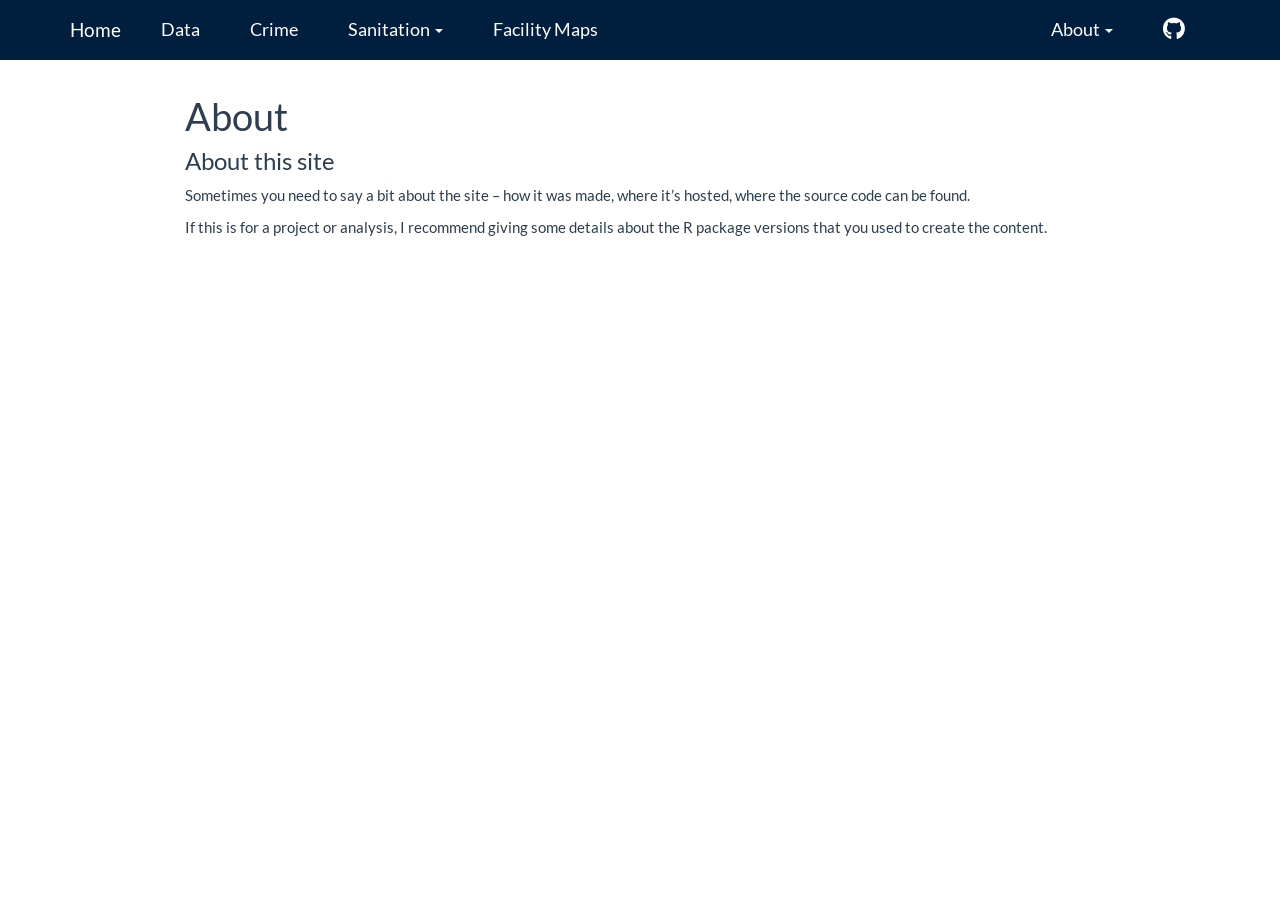
==== commit fb46dce4: "adjust sanitation report" ====
--- a/about.html
+++ b/about.html
@@ -250,7 +250,33 @@
     </div>
     <div id="navbar" class="navbar-collapse collapse">
       <ul class="nav navbar-nav">
-        
+        <li>
+  <a href="data.html">Data</a>
+</li>
+<li>
+  <a href="crime.html">Crime</a>
+</li>
+<li class="dropdown">
+  <a href="#" class="dropdown-toggle" data-toggle="dropdown" role="button" data-bs-toggle="dropdown" aria-expanded="false">
+    Sanitation
+     
+    <span class="caret"></span>
+  </a>
+  <ul class="dropdown-menu" role="menu">
+    <li>
+      <a href="cleanliness.html">Cleanliness</a>
+    </li>
+    <li>
+      <a href="restroom.html">Restroom</a>
+    </li>
+    <li>
+      <a href="syringe.html">Syringe</a>
+    </li>
+  </ul>
+</li>
+<li>
+  <a href="maps.html">Facility Maps</a>
+</li>
       </ul>
       <ul class="nav navbar-nav navbar-right">
         <li class="dropdown">
@@ -269,33 +295,6 @@
   </ul>
 </li>
 <li>
-  <a href="data.html">Data</a>
-</li>
-<li>
-  <a href="crime.html">Crime</a>
-</li>
-<li class="dropdown">
-  <a href="#" class="dropdown-toggle" data-toggle="dropdown" role="button" data-bs-toggle="dropdown" aria-expanded="false">
-    Sanitation
-     
-    <span class="caret"></span>
-  </a>
-  <ul class="dropdown-menu" role="menu">
-    <li>
-      <a href="cleanliness.html">Cleanliness</a>
-    </li>
-    <li>
-      <a href="restroom.html">Restroom</a>
-    </li>
-    <li>
-      <a href="syringe.html">Syringe</a>
-    </li>
-  </ul>
-</li>
-<li>
-  <a href="maps.html">Facility Maps</a>
-</li>
-<li>
   <a href="https://github.com/mh4588/p8105_final_project">
     <span class="fa fa-github fa-lg"></span>
      
--- a/styles.css
+++ b/styles.css
@@ -1,28 +1,38 @@
-
 .navbar {
   width: 100%;
-  padding-left: 20px;  
-  padding-right: 20px; 
+  padding-left: 20px;
+  padding-right: 20px;
+  background-color: #001f3f;
+  display: flex; 
+  align-items: center; 
 }
 
 
 .navbar-nav > li > a {
   font-size: 18px; 
-  padding: 15px 20px; 
+  color: white; 
+  text-decoration: none; 
+  display: inline-block; 
+}
+
+.navbar-nav {
+  align-items: center; 
+  margin: 0; 
+  padding: 0; 
+  list-style: none; 
+}
+
+.navbar-nav > li {
+  margin: 0 10px;
+}
+
+.navbar-brand,.navbar-nav > li > a {
+  line-height: 1; 
 }
 
 
-.navbar-brand {
-  font-size: 24px;  
+.navbar-nav > li > a:hover, .navbar-brand:hover {
+  background-color: #004080; 
+  color: white;
+  border-radius: 5px; 
 }
-
-
-.navbar-nav {
-  margin-left: auto;
-  margin-right: auto;
-}
-
-
-.navbar {
-  background-color: #001f3f;
-}
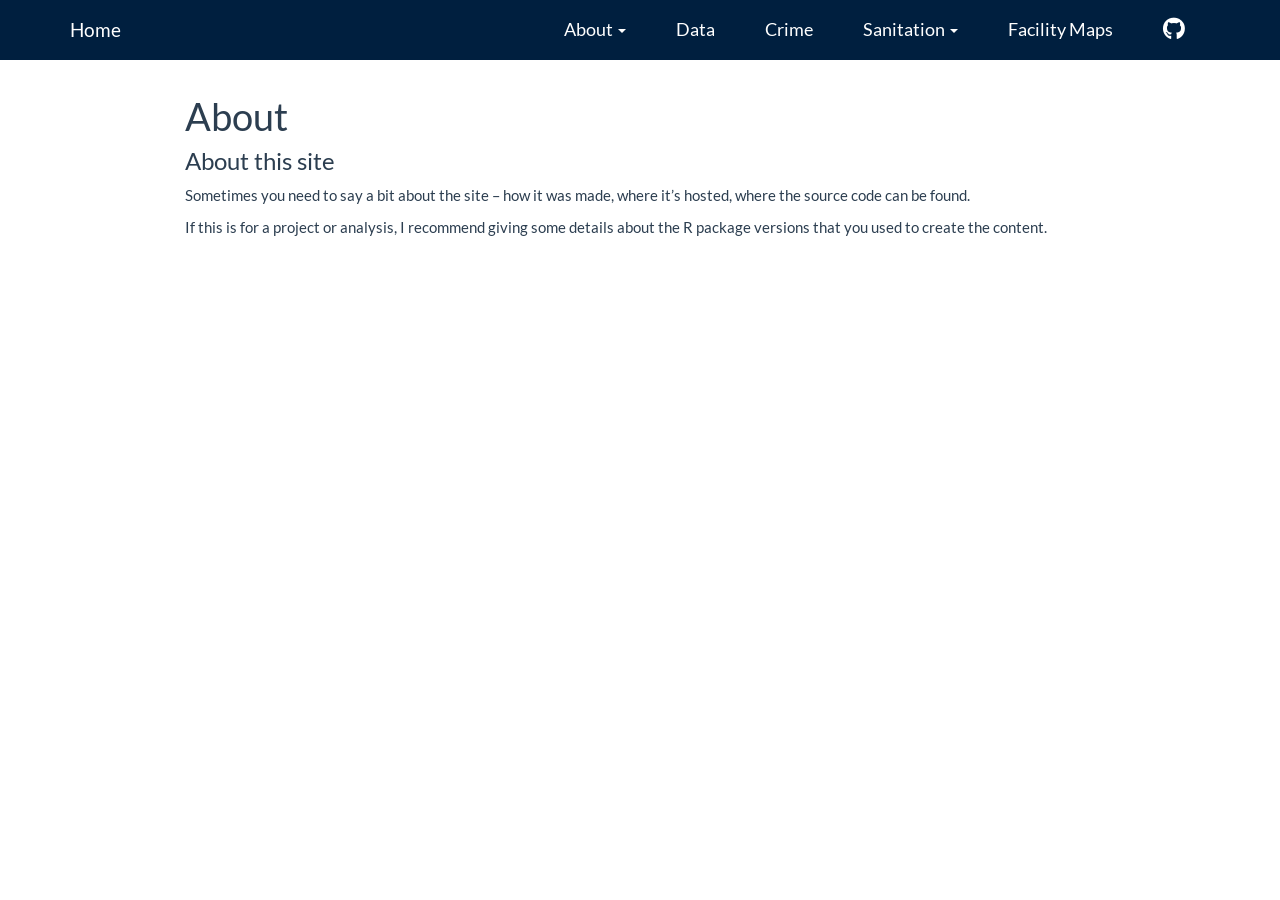
==== commit f96275ba: "edit on the files" ====
--- a/about.html
+++ b/about.html
@@ -36,7 +36,28 @@
 <link href="site_libs/font-awesome-6.4.2/css/v4-shims.min.css" rel="stylesheet" />
 <html>
 <head>
-<link rel="shortcut icon" href="images/favicon.png" />
+<script>
+  // Dynamically set the favicon based on the page URL
+  const url = window.location.pathname; // Get the current page's URL path
+  let faviconPath = "images/favicon.png"; // Default favicon
+
+  // Set favicon based on specific keywords in the URL
+  if (url.includes("restroom")) {
+    faviconPath = "images/restroom_icon.png";
+  } else if (url.includes("cleanliness")) {
+    faviconPath = "images/cleanliness_icon.jpg";
+  } else if (url.includes("crime")) {
+    faviconPath = "images/crime_icon.png";
+  } else if (url.includes("syringe")) {
+    faviconPath = "images/needle.png";
+  }
+
+  // Dynamically create and append the favicon link
+  const link = document.createElement("link");
+  link.rel = "shortcut icon";
+  link.href = faviconPath;
+  document.head.appendChild(link);
+</script>
 </head>
 </html>
 
@@ -250,33 +271,7 @@
     </div>
     <div id="navbar" class="navbar-collapse collapse">
       <ul class="nav navbar-nav">
-        <li>
-  <a href="data.html">Data</a>
-</li>
-<li>
-  <a href="crime.html">Crime</a>
-</li>
-<li class="dropdown">
-  <a href="#" class="dropdown-toggle" data-toggle="dropdown" role="button" data-bs-toggle="dropdown" aria-expanded="false">
-    Sanitation
-     
-    <span class="caret"></span>
-  </a>
-  <ul class="dropdown-menu" role="menu">
-    <li>
-      <a href="cleanliness.html">Cleanliness</a>
-    </li>
-    <li>
-      <a href="restroom.html">Restroom</a>
-    </li>
-    <li>
-      <a href="syringe.html">Syringe</a>
-    </li>
-  </ul>
-</li>
-<li>
-  <a href="maps.html">Facility Maps</a>
-</li>
+        
       </ul>
       <ul class="nav navbar-nav navbar-right">
         <li class="dropdown">
@@ -295,6 +290,33 @@
   </ul>
 </li>
 <li>
+  <a href="data.html">Data</a>
+</li>
+<li>
+  <a href="crime.html">Crime</a>
+</li>
+<li class="dropdown">
+  <a href="#" class="dropdown-toggle" data-toggle="dropdown" role="button" data-bs-toggle="dropdown" aria-expanded="false">
+    Sanitation
+     
+    <span class="caret"></span>
+  </a>
+  <ul class="dropdown-menu" role="menu">
+    <li>
+      <a href="cleanliness.html">Cleanliness</a>
+    </li>
+    <li>
+      <a href="restroom.html">Restroom</a>
+    </li>
+    <li>
+      <a href="syringe.html">Syringe</a>
+    </li>
+  </ul>
+</li>
+<li>
+  <a href="maps.html">Facility Maps</a>
+</li>
+<li>
   <a href="https://github.com/mh4588/p8105_final_project">
     <span class="fa fa-github fa-lg"></span>
      
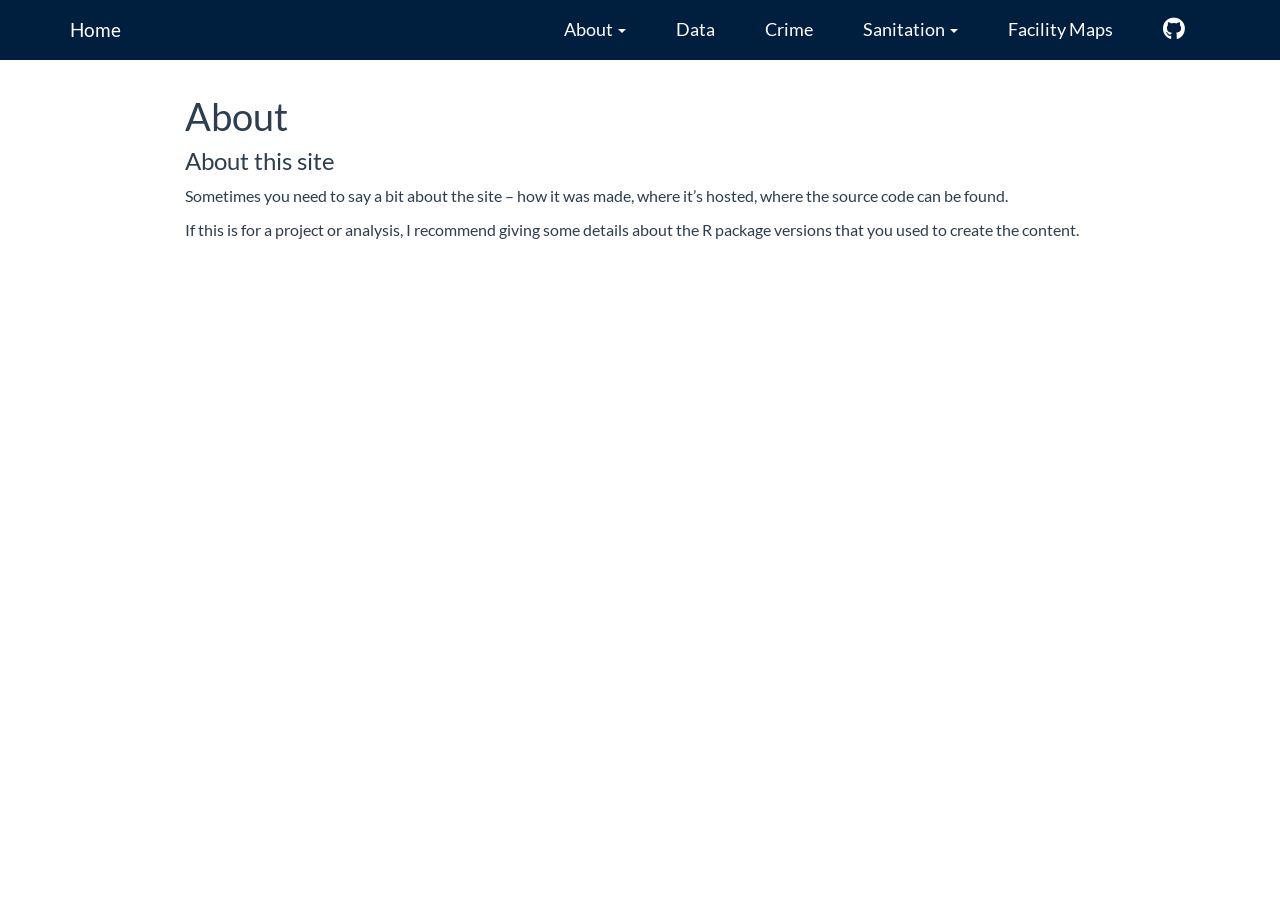
==== commit d36ccf0f: "upload shiny app to website" ====
--- a/about.html
+++ b/about.html
@@ -303,7 +303,7 @@
   </a>
   <ul class="dropdown-menu" role="menu">
     <li>
-      <a href="cleanliness.html">Cleanliness</a>
+      <a href="cleanliness.html">Overall Cleanliness</a>
     </li>
     <li>
       <a href="restroom.html">Restroom</a>
@@ -314,7 +314,7 @@
   </ul>
 </li>
 <li>
-  <a href="maps.html">Facility Maps</a>
+  <a href="https://summer-lxt-32.shinyapps.io/shiny/">Facility Maps</a>
 </li>
 <li>
   <a href="https://github.com/mh4588/p8105_final_project">
--- a/styles.css
+++ b/styles.css
@@ -36,3 +36,95 @@
   color: white;
   border-radius: 5px; 
 }
+
+body {
+    font-size: 1.6rem; 
+}
+
+/* Fade in animation for the main container */
+@keyframes fadeIn {
+  from {
+    opacity: 0;
+    transform: translateY(20px);
+  }
+  to {
+    opacity: 1;
+    transform: translateY(0);
+  }
+}
+
+/* Slide in animation for title and subtitles */
+@keyframes slideInRight {
+  from {
+    opacity: 0;
+    transform: translateX(50px);
+  }
+  to {
+    opacity: 1;
+    transform: translateX(0);
+  }
+}
+
+/* Gentle bounce animation for links */
+@keyframes bounce {
+  0%, 100% {
+    transform: translateY(0);
+  }
+  50% {
+    transform: translateY(-3px);
+  }
+}
+
+/* Apply animations to elements */
+#home-container {
+  animation: fadeIn 1.5s ease-out;
+}
+
+.image-title {
+  animation: slideInRight 1s ease-out 0.5s both;
+}
+
+.sub-title {
+  animation: slideInRight 1s ease-out 0.8s both;
+}
+
+.authors {
+  animation: slideInRight 1s ease-out 1.1s both;
+}
+
+.welcome {
+  animation: fadeIn 1.5s ease-out 1.3s both;
+}
+
+/* Hover effects for links */
+a {
+  transition: all 0.3s ease;
+}
+
+a:hover {
+  color: #0056b3;
+  transform: translateY(-2px);
+}
+
+/* List item animations */
+li {
+  transition: transform 0.3s ease;
+}
+
+li:hover {
+  transform: translateX(5px);
+}
+
+/* Image hover effect */
+.image-container img {
+  transition: transform 0.5s ease;
+}
+
+.image-container:hover img {
+  transform: scale(1.02);
+}
+
+/* Smooth scroll behavior */
+html {
+  scroll-behavior: smooth;
+}
